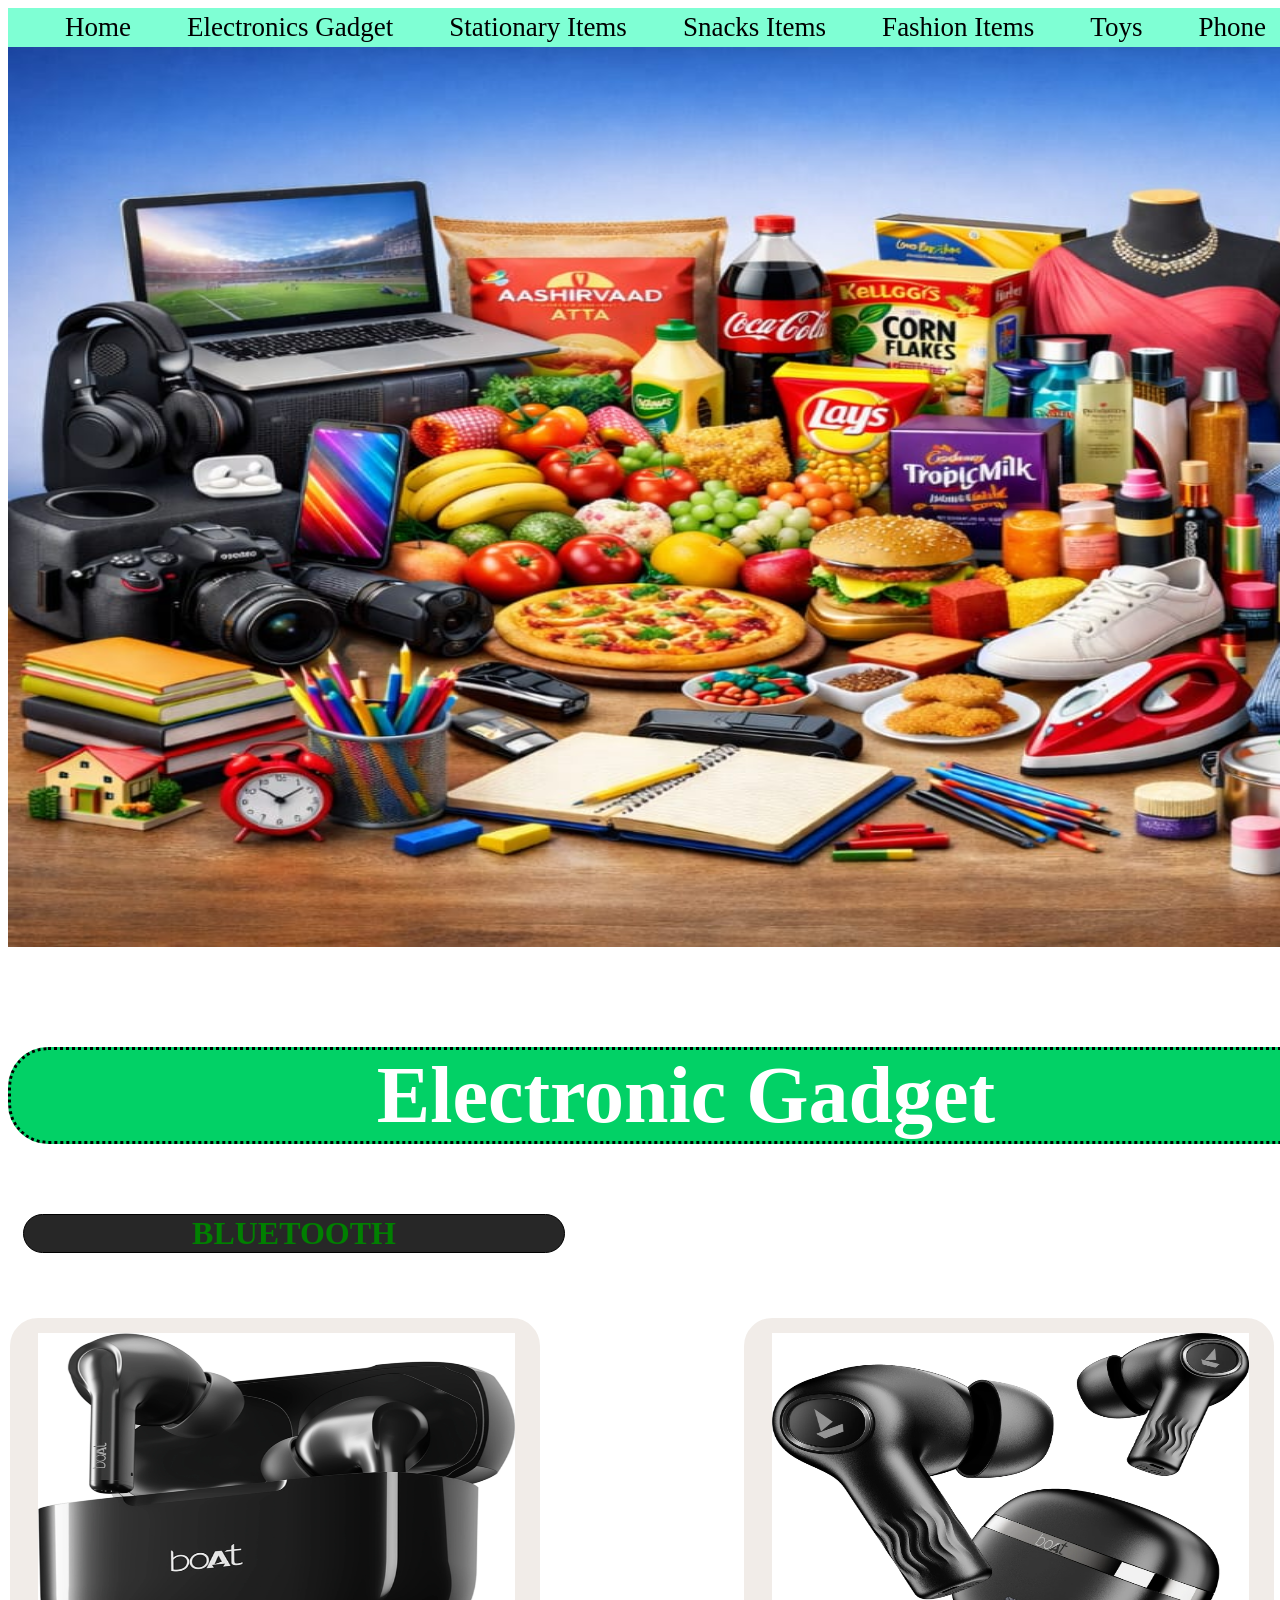
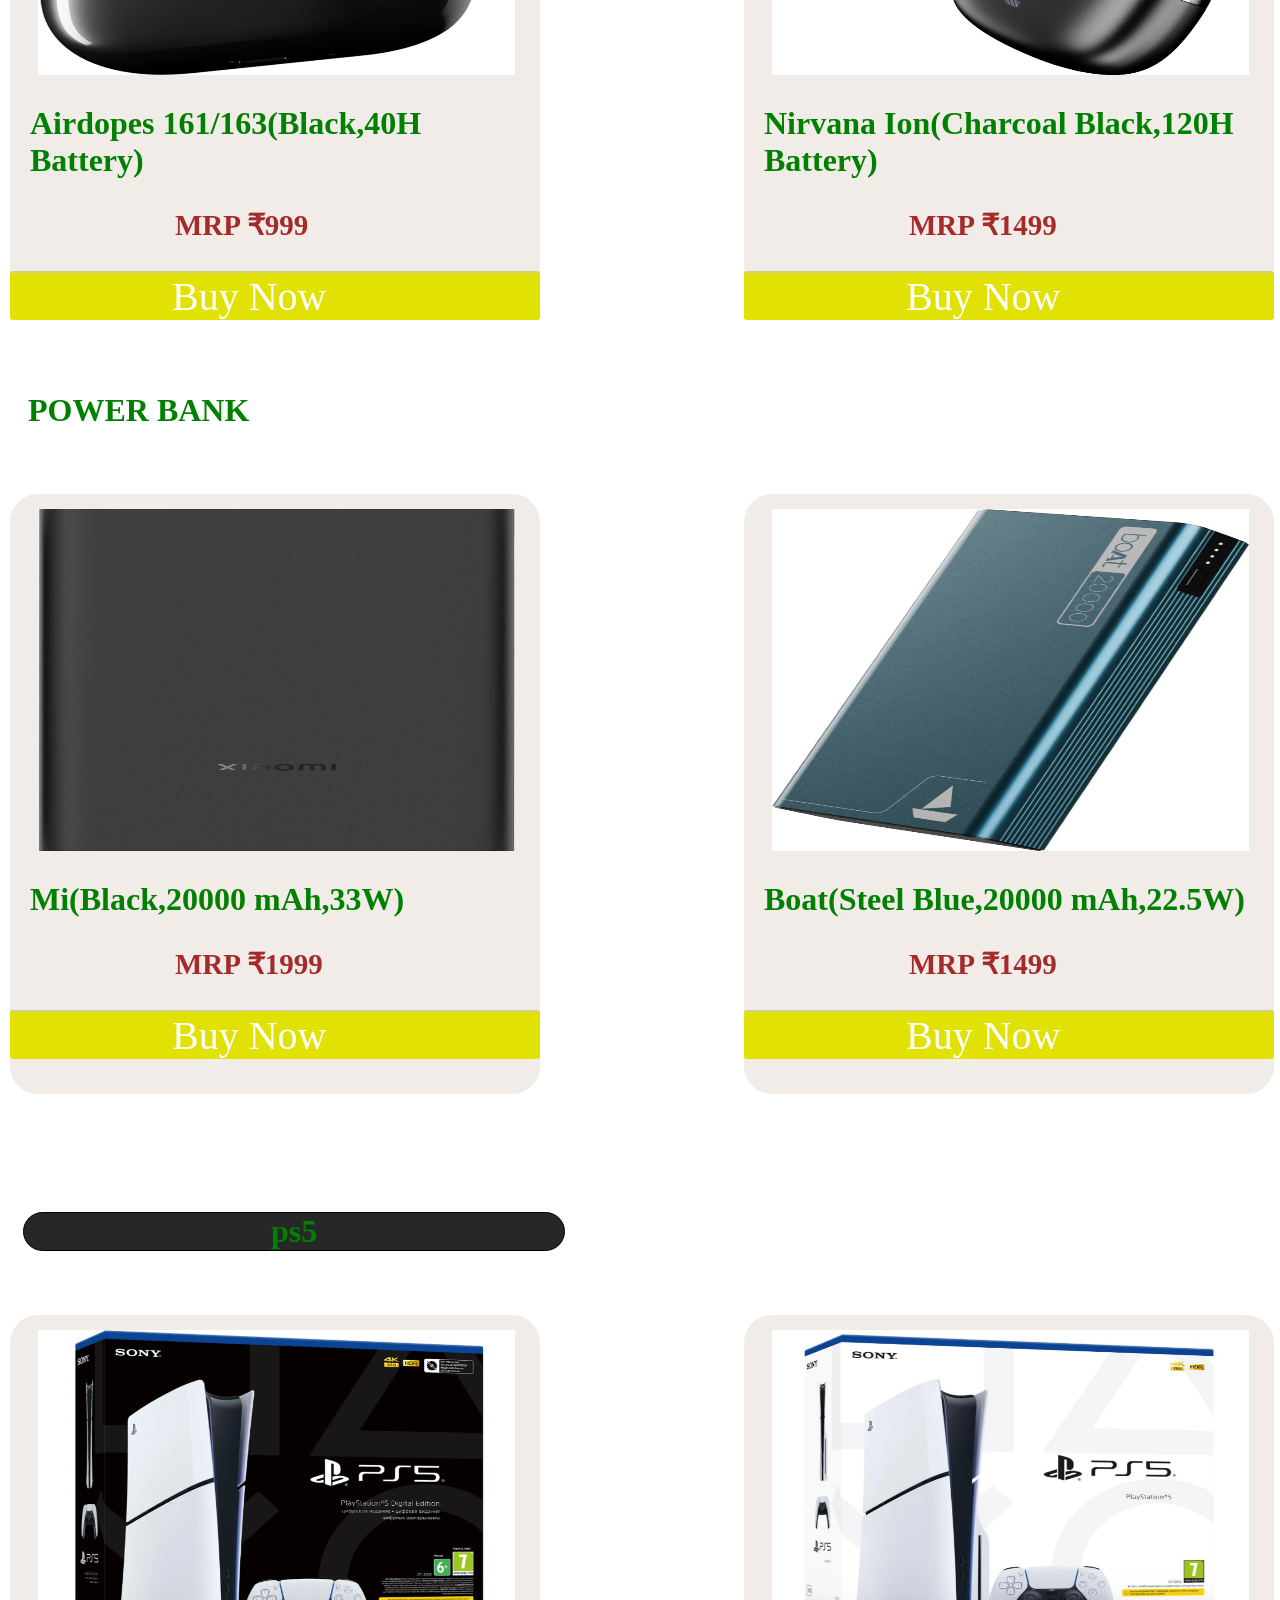
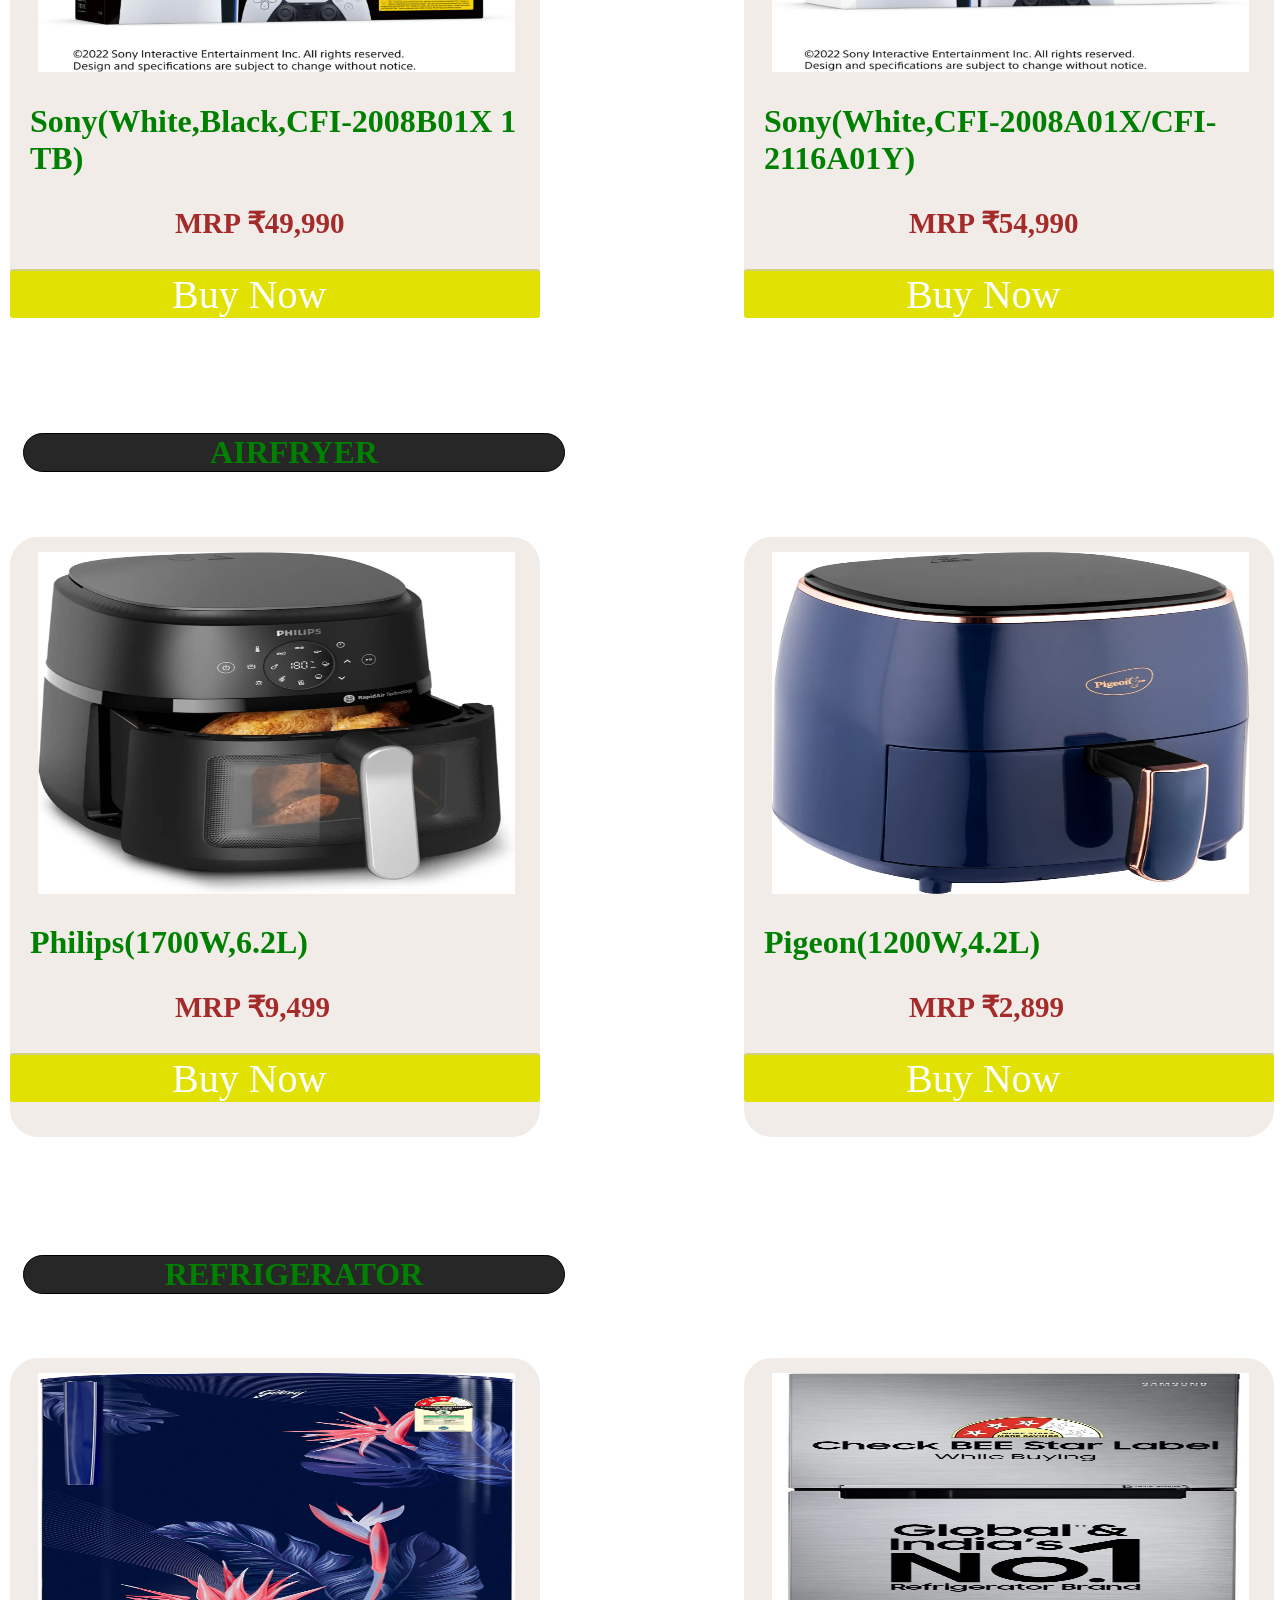
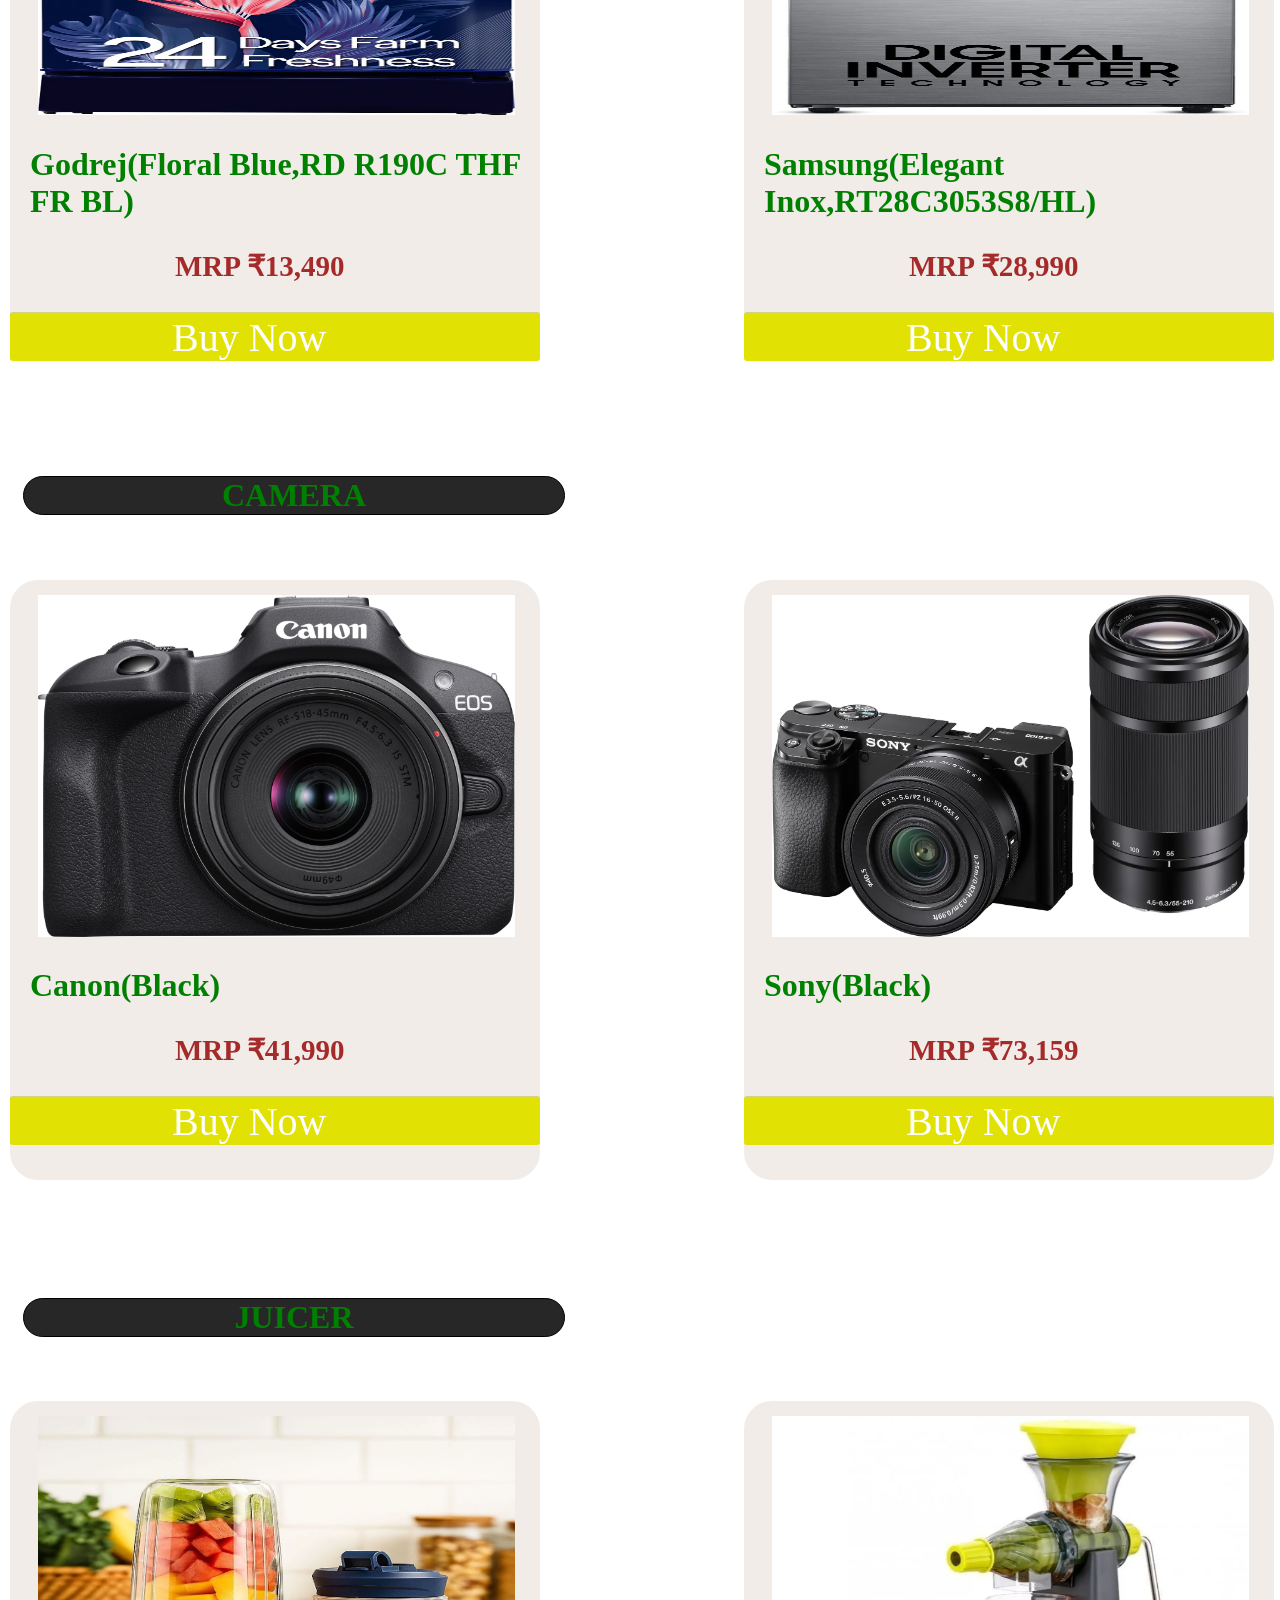
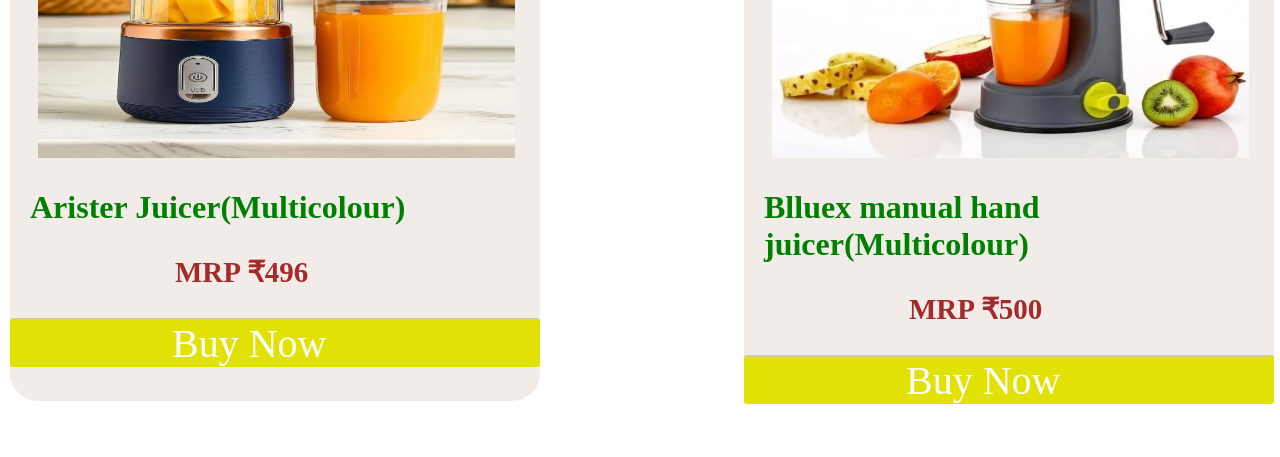
==== electonics.html @ 66562808 "new change" ====
<!DOCTYPE html>
<html lang="en">
<head>
    <meta charset="UTF-8">
    <meta name="viewport" content="width=device-width, initial-scale=1.0">
    <title>Document</title>
    <link rel="stylesheet"href="s.css">
</head>
<body>
    
    <header>       
    




<nav class="rahman">
    <ul>  
<li><a href ="index .html" id="h">Home</a></li>
<li><a href="electonics.html" >Electronics Gadget</a></li>
<li><a href="#Stationary">Stationary Items</a></li>
<li><a href="Snacks.html">Snacks Items</a></li>
<li><a href="#Fashion">Fashion Items</a></li>
<li><a href="#Toys">Toys</a></li>
<li><a href="phone.html">Phone</a></li>
<li><a href="Laptop.html">Laptop</a></li>
</ul>
   <nav class="ka"><img src="GROCERY.jpg"alt="heading">
</nav></nav>
    </header>
    
<div class="section">
    <h1 id="Electronics">Electronic Gadget
<h2 id="Bluetooth">BLUETOOTH</h2>
<br><br>
<div class="FOLDER2">

<div class="CONTANT">
<img src="blutooth1.webp"alt="view">
<h2>Airdopes 161/163(Black,40H Battery)</h2>
<h3>MRP ₹999</h3>
<a href="https://www.flipkart.com/boat-airdopes-161-163-asap-charge-40-h-battery-stream-ad-free-music-via-app-support-bluetooth/p/itmee33cb4f8c0b2?pid=ACCG6DS7WDJHGWSH&lid=LSTACCG6DS7WDJHGWSHSTPKJT&marketplace=FLIPKART&q=airdopes+161%2F163&store=0pm%2Ffcn%2F821&spotlightTagId=default_BestsellerId_0pm%2Ffcn%2F821&srno=s_1_3&otracker=search&otracker1=search&fm=Search&iid=b4a8086b-4464-4652-ab74-b43e31a8dd55.ACCG6DS7WDJHGWSH.SEARCH&ppt=sp&ppn=sp&ssid=qvk77ofwe80000001773483424226&qH=f44d36210a3021df&ov_redirect=true&ov_redirect=true">Buy Now</a>
</div>

<div class="CONTANT">
<img src="BLUTOOTH 2.webp"alt="view">
<h2>Nirvana Ion(Charcoal Black,120H Battery)</h2>
<h3>MRP ₹1499</h3>
<a href="https://www.flipkart.com/boat-nirvana-ion-120-hours-playback-crystal-bionic-sound-hifi-dsp-5-bluetooth/p/itmdae6642f66385?pid=ACCGNFV3VGRBUHTQ&lid=LSTACCGNFV3VGRBUHTQOBQKG7&marketplace=FLIPKART&q=bluetooth+boat+noise&store=0pm%2Ffcn%2F821&srno=s_1_2&otracker=search&otracker1=search&fm=Search&iid=en_gNUQJ1MU302Le4iowhqphmFeAlz81jP-C2YNbYdLguWCIT5_UVjBq5twF-gbLry21AE2-s4DVeMfBrxhxy9AzvUFjCTyOHoHZs-Z5_PS_w0%3D&ppt=sp&ppn=sp&qH=a85261991ad97e08&ov_redirect=true&ov_redirect=true">Buy Now</a>
</div>

<div class="CONTANT">
<img src="B3.webp"alt="view">
<h2>Airdopes 181 Pro(Coral Bloom,100H Battery)</h2>
<h3>MRP ₹1299</h3>
<a href="https://www.flipkart.com/boat-airdopes-181-pro-100h-battery-enx-led-display-stream-ad-free-music-via-app-bluetooth/p/itma33bead0b5129?pid=ACCHYVEQHZZ35PJ7&lid=LSTACCHYVEQHZZ35PJ7DSTGXU&marketplace=FLIPKART&q=bluetooth+boat+noise&store=0pm%2Ffcn%2F821&srno=s_1_18&otracker=search&otracker1=search&fm=Search&iid=en_gNUQJ1MU302Le4iowhqphmFeAlz81jP-C2YNbYdLguUd8qM5WacnneVNZOVGLdcJohkDdeYkJapioYuPrNZQwcsrgPW5YLzJU0_H6_RHKR0%3D&ppt=sp&ppn=sp&qH=a85261991ad97e08&ov_redirect=true&ov_redirect=true">Buy Now</a>
</div>
</div>

<h2 id="Power Bank">POWER BANK</h2>
<br><br>
<div class="FOLDER2">

<div class="CONTANT">
<img src="P1.webp"alt="view">
<h2>Mi(Black,20000 mAh,33W)</h2>
<h3>MRP ₹1999</h3>
<a href="https://www.flipkart.com/mi-20000-mah-33-w-power-bank/p/itme2dae8e64d942?pid=PWBH3VWYZDWTYBYS&lid=LSTPWBH3VWYZDWTYBYSUBRFWM&marketplace=FLIPKART&q=Power+Bank&store=tyy%2F4mr%2Ffu6&srno=s_1_2&otracker=search&otracker1=search&fm=Search&iid=en_PAI6WLqtcoWtBEl1zgsInzEZjsN3Bz-MytkgtTuxttV8NV5psxyYI2EWqKC7XcQXpNOcS-45eKKJAWeFPldKY4QEIsITtCzc4bHaOMTqL08%3D&ppt=sp&ppn=sp&ssid=ki9ypixlsg0000001773482563836&qH=de84d710c8957c5e&ov_redirect=true&ov_redirect=true">Buy Now</a>
</div>

<div class="CONTANT">
<img src="P2.webp"alt="view">
<h2>Boat(Steel Blue,20000 mAh,22.5W)</h2>
<h3>MRP ₹1499</h3>
<a href="https://www.flipkart.com/boat-20000-mah-22-5-w-power-bank/p/itmb6c0559ccdab6?pid=PWBGR4KGUMSZQMFZ&lid=LSTPWBGR4KGUMSZQMFZWHXGZE&marketplace=FLIPKART&q=Power+Bank&store=tyy%2F4mr%2Ffu6&srno=s_1_5&otracker=search&otracker1=search&fm=Search&iid=c4259e45-dce7-4c4a-96eb-0dca1f69f541.PWBGR4KGUMSZQMFZ.SEARCH&ppt=sp&ppn=sp&ssid=ki9ypixlsg0000001773482563836&qH=de84d710c8957c5e&ov_redirect=true&ov_redirect=true">Buy Now</a>
</div>

<div class="CONTANT">
<img src="P3.webp"alt="view">
<h2>AMBRANE(GREEN,20000 MAH,22.5W)</h2>
<h3>MRP ₹1599</h3>
<a href="https://www.flipkart.com/ambrane-20000-mah-22-5-w-power-bank/p/itm1099e5d667635?pid=PWBHAYMGCNB8YTVK&marketplace=FLIPKART&lid=LSTPWBHAYMGCNB8YTVKUHQ8MN&q=power+bank&fm=Search&pageUID=1773484890033">Buy Now</a>
</div>
</div>


<h2 id="ps5">ps5</h2>
<br><br>
<div class="FOLDER2">

<div class="CONTANT">
<img src="c1.webp"alt="view">
<h2>Sony(White,Black,CFI-2008B01X 1 TB)</h2>
<h3>MRP ₹49,990</h3>
<a href="https://www.flipkart.com/sony-playstation5-digital-edition-slim-cfi-2008b01x-1-tb/p/itm801c70f02f720?pid=GMCHDPYPYV5YWUPZ&lid=LSTGMCHDPYPYV5YWUPZPZ01V9&marketplace=FLIPKART&q=ps5+console&store=4rr%2Fx1m&spotlightTagId=default_BestsellerId_4rr%2Fx1m&srno=s_1_3&otracker=AS_QueryStore_OrganicAutoSuggest_1_3_na_na_na&otracker1=AS_QueryStore_OrganicAutoSuggest_1_3_na_na_na&fm=search-autosuggest&iid=0d42bef9-b5ad-4a7b-9025-7238cf4f050c.GMCHDPYPYV5YWUPZ.SEARCH&ppt=sp&ppn=sp&ssid=47qhjwec5c0000001773483708408&qH=63cbe5d6e6345fd8&ov_redirect=true&ov_redirect=true">Buy Now</a>
</div>

<div class="CONTANT">
<img src="c2.webp"alt="view">
<h2>Sony(White,CFI-2008A01X/CFI-2116A01Y)</h2>
<h3>MRP ₹54,990</h3>
<a href="https://www.flipkart.com/sony-playstation5-console-slim-cfi-2008a01x-cfi-2116a01y-1024-gb/p/itm89489e2adcd2c?pid=GMCGZCYPAFYBUNAR&lid=LSTGMCGZCYPAFYBUNARLIR5LG&marketplace=FLIPKART&q=ps5+console&store=4rr%2Fx1m&spotlightTagId=default_FkPickId_4rr%2Fx1m&srno=s_1_1&otracker=AS_QueryStore_OrganicAutoSuggest_1_3_na_na_na&otracker1=AS_QueryStore_OrganicAutoSuggest_1_3_na_na_na&fm=search-autosuggest&iid=0d42bef9-b5ad-4a7b-9025-7238cf4f050c.GMCGZCYPAFYBUNAR.SEARCH&ppt=sp&ppn=sp&ssid=47qhjwec5c0000001773483708408&qH=63cbe5d6e6345fd8&ov_redirect=true&ov_redirect=true">Buy Now</a>
</div>

<div class="CONTANT">
<img src="c3.webp"alt="view">
<h2>Sony(White,825 GB)</h2>
<h3>MRP ₹54,990</h3>
<a href="https://www.flipkart.com/sony-playstation-5-console-825-gb/p/itm62f0f8b3c0bfb?pid=GMCGHMTYZ8BUBMFB&lid=LSTGMCGHMTYZ8BUBMFBE2W9DE&marketplace=FLIPKART&q=ps5+console&store=4rr%2Fx1m&srno=s_1_4&otracker=AS_QueryStore_OrganicAutoSuggest_1_3_na_na_na&otracker1=AS_QueryStore_OrganicAutoSuggest_1_3_na_na_na&fm=organic&iid=0d42bef9-b5ad-4a7b-9025-7238cf4f050c.GMCGHMTYZ8BUBMFB.SEARCH&ppt=pp&ppn=pp&ssid=47qhjwec5c0000001773483708408&qH=63cbe5d6e6345fd8&ov_redirect=true&ov_redirect=true">Buy Now</a>
</div>
</div>


<h2 id="Airfryer">AIRFRYER</h2>
<br><br>
<div class="FOLDER2">

<div class="CONTANT">
<img src="a1.webp"alt="view">
<h2>Philips(1700W,6.2L)</h2>
<h3>MRP ₹9,499</h3>
<a href="https://www.flipkart.com/philips-na231-00-touch-panel-cooking-window-uses-up-90-less-fat-1700w-rapid-air-technology-fryer/p/itm219580008b7d6?pid=AFRHY864NDANB2M2&lid=LSTAFRHY864NDANB2M2WDQOWZ&marketplace=FLIPKART&q=Airfryer&store=j9e%2Fm38%2Fj1e&srno=s_1_2&otracker=search&otracker1=search&fm=Search&iid=en_59-7wnpmqkdvZLz-YZNiW7A8Z91scBXaz8B0TvsPuIvJ-99jZrbQOdPL25iIxozCdZ1tg3ScYBdzsyjN4mYOGoQEIsITtCzc4bHaOMTqL08%3D&ppt=sp&ppn=sp&ssid=npljbiw0u80000001773485480699&qH=6ccfc72c9d590f01&ov_redirect=true&ov_redirect=true">Buy Now</a>
</div>

<div class="CONTANT">
<img src="a2.webp"alt="view">
<h2>Pigeon(1200W,4.2L)</h2>
<h3>MRP ₹2,899</h3>
<a href="https://www.flipkart.com/pigeon-healthifry-360-high-speed-air-circulation-technology-1200-w-non-stick-basket-blue-fryer/p/itm7295e20480928?pid=AFRHF6RSP5SRBRXT&lid=LSTAFRHF6RSP5SRBRXTHMMQN0&marketplace=FLIPKART&q=Airfryer&store=j9e%2Fm38%2Fj1e&spotlightTagId=default_FkPickId_j9e%2Fm38%2Fj1e&srno=s_1_7&otracker=search&otracker1=search&fm=Search&iid=8703c5c9-361b-4cf9-be63-51a220fa2ccb.AFRHF6RSP5SRBRXT.SEARCH&ppt=sp&ppn=sp&qH=6ccfc72c9d590f01&ov_redirect=true&ov_redirect=true">Buy Now</a>
</div>

<div class="CONTANT">
<img src="a3.webp"alt="view">
<h2>Cello(1400W,4.5L)</h2>
<h3>MRP ₹3,099</h3>
<a href="https://www.flipkart.com/cello-smart-pro-digital-display-touch-control-panel-uses-up-90-less-fat-1400-w-air-fryer/p/itmdb7bebcb4acd9?pid=AFRHED4FKBDE4NTY&lid=LSTAFRHED4FKBDE4NTYZBVOLV&marketplace=FLIPKART&q=Airfryer&store=j9e%2Fm38%2Fj1e&srno=s_1_9&otracker=search&otracker1=search&fm=Search&iid=8703c5c9-361b-4cf9-be63-51a220fa2ccb.AFRHED4FKBDE4NTY.SEARCH&ppt=sp&ppn=sp&qH=6ccfc72c9d590f01&ov_redirect=true&ov_redirect=true">Buy Now</a>
</div>
</div>





<h2 id="Refrigerator">REFRIGERATOR</h2>
<br><br>
<div class="FOLDER2">

<div class="CONTANT">
<img src="f1.webp"alt="view">
<h2>Godrej(Floral Blue,RD R190C THF FR BL)</h2>
<h3>MRP ₹13,490</h3>
<a href="https://www.flipkart.com/godrej-183-l-direct-cool-single-door-3-star-refrigerator-jumbo-vegetable-tray-toughened-glass-shelves/p/itm90f2ef108b3d3?pid=RFRGZNRAW8MFVHDQ&lid=LSTRFRGZNRAW8MFVHDQMPJG6Q&marketplace=FLIPKART&q=refrigerator&store=j9e%2Fabm%2Fhzg&srno=s_1_1&otracker=AS_QueryStore_OrganicAutoSuggest_1_5_na_na_na&otracker1=AS_QueryStore_OrganicAutoSuggest_1_5_na_na_na&fm=organic&iid=en_njWgpWX4d1Xyuszi0xnAA4hjDhF6AZ88fJj8z07ZqLyHaa1OIfrnWhDIPjTjuSQmXChV-r_j2-1VCIRDcwgO-E0Lqp3nUBlQeeazI_xhu1k%3D&ppt=pp&ppn=pp&ssid=4wgxn2378w0000001773488815013&qH=945c050322f005b6&ov_redirect=true">Buy Now</a>
</div>





<div class="CONTANT">
<img src="f2.webp"alt="view">
<h2>Samsung(Elegant Inox,RT28C3053S8/HL)</h2>
<h3>MRP ₹28,990</h3>
<a href="https://www.flipkart.com/samsung-236-l-frost-free-double-door-3-star-refrigerator-digital-inverter/p/itmebd442b9443a6?pid=RFRGPHMKJCBXQTK7&lid=LSTRFRGPHMKJCBXQTK7SYJOUB&marketplace=FLIPKART&q=refrigerator&store=j9e%2Fabm%2Fhzg&srno=s_1_2&otracker=AS_QueryStore_OrganicAutoSuggest_1_5_na_na_na&otracker1=AS_QueryStore_OrganicAutoSuggest_1_5_na_na_na&fm=organic&iid=en_njWgpWX4d1Xyuszi0xnAA4hjDhF6AZ88fJj8z07ZqLy1003sHTCJWyZ0yvQPNKBKShSanuARvm5zVrHEe47jgoQEIsITtCzc4bHaOMTqL08%3D&ppt=pp&ppn=pp&ssid=4wgxn2378w0000001773488815013&qH=945c050322f005b6&ov_redirect=true">Buy Now</a>
</div>

<div class="CONTANT">
<img src="f3.webp"alt="view">
<h2>Haier(Marine Voila,HRD-2062CMV-N)</h2>
<h3>MRP ₹11,990</h3>
<a href="https://www.flipkart.com/haier-185-l-direct-cool-single-door-2-star-refrigerator/p/itma956cb6f51440?pid=RFRHJQNW6VBZUPHK&lid=LSTRFRHJQNW6VBZUPHKJFQLXQ&marketplace=FLIPKART&q=refrigerator&store=j9e%2Fabm%2Fhzg&srno=s_1_7&otracker=AS_QueryStore_OrganicAutoSuggest_1_5_na_na_na&otracker1=AS_QueryStore_OrganicAutoSuggest_1_5_na_na_na&fm=organic&iid=fde12942-6302-4337-96c8-932f843d61fe.RFRHJQNW6VBZUPHK.SEARCH&ppt=pp&ppn=pp&ssid=4wgxn2378w0000001773488815013&qH=945c050322f005b6&ov_redirect=true">Buy Now</a>
</div>
</div>

<h2 id="Camera">CAMERA</h2>
<br><br>
<div class="FOLDER2">

<div class="CONTANT">
<img src="s1.webp"alt="view">

<h2>Canon(Black)</h2>
<h3>MRP ₹41,990</h3>
<a href="https://www.flipkart.com/canon-r100-mirrorless-camera-rf-s-18-45mm-f-4-5-6-3-stm/p/itm3bc65ea11d81b?pid=DLLGQAQYNT39ZJTG&lid=LSTDLLGQAQYNT39ZJTGWF2CZS&marketplace=FLIPKART&q=Camera&store=jek&srno=s_1_1&otracker=search&otracker1=search&fm=Search&iid=en_2S4TipCVVv2A88ZF7cvxMhmPdn39WfHd6JGzmYQXcdtzGn8ABdz4Wvo4sHOJu1YIkCKi0d7uVQco5aUDpYZQ2vUFjCTyOHoHZs-Z5_PS_w0%3D&ppt=sp&ppn=sp&ssid=6lwrgttkmo0000001773495761111&qH=967d35e40f3f95b1&ov_redirect=true&ov_redirect=true">Buy Now</a>
</div>

<div class="CONTANT">
<img src="s2.webp"alt="view">
<h2>Sony(Black)</h2>
<h3>MRP ₹73,159</h3>
<a href="https://www.flipkart.com/sony-ilce-6100x-mirrorless-camera-body-selp16502-sel55210/p/itm9d07ee972eeb8?pid=DLLH8PFFVWGQ4GYE&lid=LSTDLLH8PFFVWGQ4GYEQB683E&marketplace=FLIPKART&q=camera+sony&store=jek%2Fp31&srno=s_1_2&otracker=AS_QueryStore_OrganicAutoSuggest_1_12_na_na_na&otracker1=AS_QueryStore_OrganicAutoSuggest_1_12_na_na_na&fm=Search&iid=361ad710-3151-42a3-8057-e9176a25966d.DLLH8PFFVWGQ4GYE.SEARCH&ppt=sp&ppn=sp&ssid=il1043zlcw0000001773495950246&qH=769d3df079207a0d&ov_redirect=true">Buy Now</a>
</div>

<div class="CONTANT">
<img src="s3.webp"alt="view">
<h2>Nikon(Black)</h2>
<h3>MRP ₹50,990</h3>
<a href="https://www.flipkart.com/nikon-z30-mirrorless-camera-body-only/p/itmd3d0d9749e63d?pid=DLLGGYSQZ7ZGD5PA&lid=LSTDLLGGYSQZ7ZGD5PAV6ZHZR&marketplace=FLIPKART&q=camera+dslr&store=jek%2Fp31%2Ftrv&srno=s_1_18&otracker=AS_QueryStore_OrganicAutoSuggest_1_6_na_na_ps&otracker1=AS_QueryStore_OrganicAutoSuggest_1_6_na_na_ps&fm=search-autosuggest&iid=cb237f65-48a4-4247-b588-382b6ecdfb80.DLLGGYSQZ7ZGD5PA.SEARCH&ppt=sp&ppn=sp&ssid=h9l156b0e80000001773496093953&qH=94bbd47d2750ef2c&ov_redirect=true">Buy Now</a>
</div>
</div>

<h2 id="Juicer">JUICER</h2>
<br><br>
<div class="FOLDER2">

<div class="CONTANT">
<img src="j1.webp"alt="view">
<h2>Arister Juicer(Multicolour)</h2>
<h3>MRP ₹496</h3>
<a href="https://www.flipkart.com/arister-steel-plastic-small-portable-juicer-multi-function-hand/p/itmf0e90e40ef0ca?pid=HJRHHBWPHZDH8CVE&lid=LSTHJRHHBWPHZDH8CVEOUHBJF&marketplace=FLIPKART&q=juicer+mixer&store=upp%2Fxim&spotlightTagId=default_BestsellerId_upp%2Fxim&srno=s_1_4&otracker=AS_QueryStore_OrganicAutoSuggest_1_6_na_na_ps&otracker1=AS_QueryStore_OrganicAutoSuggest_1_6_na_na_ps&fm=search-autosuggest&iid=4093c138-bf39-4a3e-80ea-e56b4e0c3eb0.HJRHHBWPHZDH8CVE.SEARCH&ppt=sp&ppn=sp&ssid=86i4bq5xgw0000001773496383671&qH=37dbafa78656fca6&ov_redirect=true&ov_redirect=true">Buy Now</a>
</div>

<div class="CONTANT">
<img src="j2.webp"alt="view">
<h2>Blluex manual hand juicer(Multicolour)</h2>
<h3>MRP ₹500</h3>
<a href="https://www.flipkart.com/blluex-plastic-enterprises-manual-hand-juicer-mixer-blender-juice-maker/p/itmaa49e8f116492?pid=HJRGSD68XHWKQGEF&lid=LSTHJRGSD68XHWKQGEFZVJSEA&marketplace=FLIPKART&q=juicer+mixer&store=upp%2Fxim&srno=s_1_2&otracker=AS_QueryStore_OrganicAutoSuggest_1_6_na_na_ps&otracker1=AS_QueryStore_OrganicAutoSuggest_1_6_na_na_ps&fm=Search&iid=en_49f6qzBnixLYSAZ8IY4wHDPO2UX7jAlZUejABeEhQtB4gcD_NtoiR489Ln1hYpigfmEubLyKc4dvO3fJa7q2kw%3D%3D&ppt=sp&ppn=sp&ssid=86i4bq5xgw0000001773496383671&qH=37dbafa78656fca6&ov_redirect=true&ov_redirect=true">Buy Now</a>
</div>

<div class="CONTANT">
<img src="j3.webp"alt="view">
<h2>Roar Juicer(Multicolour)</h2>
<h3>MRP ₹379</h3>
<a href="https://www.flipkart.com/roar-plastic-electric-fruit-juicer-usb-rechargeable-mini-juicer-grinder-shake-juicea139-hand/p/itmbba9732d5da76?pid=HJRHF9ZRAT7AZFTC&lid=LSTHJRHF9ZRAT7AZFTCPU4TQ7&marketplace=FLIPKART&q=juicer+mixer&store=upp%2Fxim&spotlightTagId=default_BestsellerId_upp%2Fxim&srno=s_1_5&otracker=AS_QueryStore_OrganicAutoSuggest_1_6_na_na_ps&otracker1=AS_QueryStore_OrganicAutoSuggest_1_6_na_na_ps&fm=search-autosuggest&iid=4093c138-bf39-4a3e-80ea-e56b4e0c3eb0.HJRHF9ZRAT7AZFTC.SEARCH&ppt=sp&ppn=sp&qH=37dbafa78656fca6&ov_redirect=true&ov_redirect=true">Buy Now</a>
</div>
</div>





</div>
</h1>
</div>
</body>
</html>
---- s.css ----
.ka img{
    width: 2000px;
    height: 900px;
    display: flex;
}
.rahman ul{
    overflow: auto;
    border: 0px solid black;
    padding: 4px 4px;
margin-top: 0%;
margin-bottom: 0%;
width: 1995px;
background-color: aquamarine;
background-color: aquamarine;
animation-name: Hero;
animation-duration:2s;
animation-delay: 1s;
animation-iteration-count: infinite;
animation-direction: alternate;
}
.rahman li{
float:left;
list-style: none;
color: white;
margin-left: 50px; 
}
.rahman li a{
    padding: 3px 3px;
    text-decoration: none;
    color: black;
    font-size: 27px;
background-color: aquamarine;               
animation-name: kashif;
animation-duration:2s;
animation-delay: 2s;
animation-iteration-count: infinite;
animation-direction: alternate;
}
.rahman li a:hover{
    color: red;
    font-size: 28px;   
}
.rahman ul:hover{
    background-color: aqua;
}
@keyframes kashif{
    from{
       color:rgb(2, 195, 86); 
    }
to{
    color: red;
}}
@keyframes Hero{
from{
    border-radius: 10px;}
    to{
    border-radius: 15px;
}
}
#Phone{
    border: 3px dotted black;
    display: flex;
    justify-content: center;
align-items: center;
width: 1350px;
margin-left: auto;
margin-right: auto;
margin-top: 100px;
font-size: 80px;
color:white;
background-color: rgb(2, 209, 102);
transition-duration: 1s;
border-radius: 40px;
}
#Phone:hover{
    color: yellow;
}
#iphone{
animation-name: iphone;
animation-duration :2s;
animation-iteration-count: infinite;
animation-direction: alternate;
border: 1px solid black;
width: 100px;
display: flex;
justify-content: center;
align-items: center;
background-color:rgba(0, 0, 0, 0.849);
margin-top: 70px;
margin-left: 15px;
border-radius: 30px;
font-size: 32px;
padding-right: 40px;
}
@keyframes iphone{
from{
    color: red;
}
to{
    color:white;
}
}

.container{
    display:grid;
width: 1400px;
height: 1950px;
grid-template-columns: repeat(3, 1fr); 
    gap: 200px;
}

.item{
    width: 530px;
    height: 845px;
    border: 2px solid white;
    background-color: rgb(241, 236, 232);
    border-radius: 30px;
}
.item img{
    width:90%;
    height: 74%;
    padding-left: 28px;
    padding-top: 15px;
}
h2{
    font-size:32px;
    padding-left: 20px;
    color: green;
}
h3{
    
    font-size:29px;
    padding-left: 165px;
    color: brown;   
}
.item a{
    font-size: 40px;
    text-decoration: none;
    display: flex;
    border-top: 2px solid rgb(210, 210, 128);
    padding-left: 162px;
    background-color: rgb(225, 225, 4);
    color: white;
    border-radius: 3px;
}
#Vivo{
animation-name: Vivo;
animation-duration :2s;
animation-iteration-count: infinite;
animation-direction: alternate;
border: 1px solid black;
width: 100px;
display: flex;
justify-content: center;
align-items: center;
background-color:rgba(0, 0, 0, 0.849);
margin-top: 70px;
margin-left: 15px;
border-radius: 30px;
font-size: 32px;
padding-right: 45px;
}
@keyframes Vivo{
from{
    color: red;
}
to{
    color:white;
}
}




#Laptop{
    border: 3px dotted black;
    display: flex;
    justify-content: center;
align-items: center;
width: 1350px;
margin-left: auto;
margin-right: auto;
margin-top: 100px;
font-size: 80px;
color:white;
background-color: rgb(2, 209, 102);
transition-duration: 1s;
border-radius: 40px;
}
#Laptop:hover{
    color: yellow;
}
#MackBook{
animation-name: MackBook;
animation-duration :2s;
animation-iteration-count: infinite;
animation-direction: alternate;
border: 1px solid black;
width: 140px;
display: flex;
justify-content: center;
align-items: center;
background-color:rgba(0, 0, 0, 0.849);
margin-top: 70px;
margin-left: 15px;
border-radius: 30px;
font-size: 32px;
padding-right: 20px;
}
@keyframes MackBook{
from{
    color: red;
}
to{
    color:white;
}
}



#he{
animation-name: he;
animation-duration :2s;
animation-iteration-count: infinite;
animation-direction: alternate;
border: 1px solid black;
width: 140px;
display: flex;
justify-content: center;
align-items: center;
background-color:rgba(0, 0, 0, 0.849);
margin-top: 70px;
margin-left: 15px;
border-radius: 30px;
font-size: 32px;
padding-right: 20px;
}
@keyframes he{
from{
    color: red;
}
to{
    color:white;
}
}



.FOLDER{
    display:grid;
width: 1400px;
height: 1300px;
grid-template-columns: repeat(3, 1fr); 
    gap: 200px;
}
.FOLDER1{
    display:grid;
width: 1400px;
height: 1300px;
grid-template-columns: repeat(3, 1fr); 
    gap: 200px;
}


.FOLDER2{
    display:grid;
width: 1400px;
height: 650px;
grid-template-columns: repeat(3, 1fr); 
    gap: 200px;
}


.CONTANT{
    width: 530px;
    height: 600px;
    border: 2px solid white;
    background-color: rgb(241, 236, 232);
    border-radius: 30px;
}
.CONTANT img{
    width:90%;
    height: 57%;
    padding-left: 28px;
    padding-top: 15px;
}


.CONTANT a{
    font-size: 40px;
    text-decoration: none;
    display: flex;
    border-top: 2px solid rgb(210, 210, 128);
    padding-left: 162px;
    background-color: rgb(225, 225, 4);
    color: white;
    border-radius: 3px;
}




#ASUS{
animation-name: ASUS;
animation-duration :2s;
animation-iteration-count: infinite;
animation-direction: alternate;
border: 1px solid black;
width: 140px;
display: flex;
justify-content: center;
align-items: center;
background-color:rgba(0, 0, 0, 0.849);
margin-top: 170px;
margin-left: 15px;
border-radius: 30px;
font-size: 32px;
padding-right: 20px;
}
@keyframes ASUS{
from{
    color: red;
}
to{
    color:white;
}
}

#HP{
animation-name: HP;
animation-duration :2s;
animation-iteration-count: infinite;
animation-direction: alternate;
border: 1px solid black;
width: 140px;
display: flex;
justify-content: center;
align-items: center;
background-color:rgba(0, 0, 0, 0.849);
margin-top: 170px;
margin-left: 15px;
border-radius: 30px;
font-size: 32px;
padding-right: 20px;
}
@keyframes HP{
from{
    color: red;
}
to{
    color:white;
}
}



#STATIONARY{
    border: 3px dotted black;
    display: flex;
    justify-content: center;
align-items: center;
width: 1350px;
margin-left: auto;
margin-right: auto;
margin-top: 100px;
font-size: 80px;
color:white;
background-color: rgb(2, 209, 102);
transition-duration: 1s;
border-radius: 40px;
}
#Laptop:hover{
    color: yellow;}

#STATIONARY:hover{
    color: yellow;
}
#CLASSMATEPEN{
animation-name: CLASSMATEPEN;
animation-duration :2s;
animation-iteration-count: infinite;
animation-direction: alternate;
border: 1px solid black;
width: 290px;
display: flex;
justify-content: center;
align-items: center;
background-color:rgba(0, 0, 0, 0.849);
margin-top: 70px;
margin-left: 15px;
border-radius: 30px;
font-size: 32px;
padding-right: 20px;
}
@keyframes CLASSMATEPEN{
from{
    color: red;
}
to{
    color:white;
}
}


.NEW1{
    display:grid;
width: 1400px;
height: 700px;
grid-template-columns: repeat(3, 1fr); 
    gap: 200px;}
.NEW{
    display:grid;
width: 1400px;
height: 2200px;
grid-template-columns: repeat(3, 1fr); 
    gap: 200px;
}

.NEW6{
    display:grid;
width: 1400px;
height: 2600px;
grid-template-columns: repeat(3, 1fr); 
    gap: 200px;
}

.HERO{
    width: 530px;
    height: 600px;
    border: 2px solid white;
    background-color: rgb(241, 236, 232);
    border-radius: 30px;
}
.HERO img{
 width:90%;
    height: 57%;
    padding-left: 28px;
    padding-top: 15px;
}
.HERO a{
    font-size: 40px;
    text-decoration: none;
    display: flex;
    border-top: 2px solid rgb(210, 210, 128);
    padding-left: 162px;
    background-color: rgb(225, 225, 4);
    color: white;
    border-radius: 3px;
}

#Oneplus{
animation-name:Oneplus;
animation-duration :2s;
animation-iteration-count: infinite;
animation-direction: alternate;
border: 1px solid black;
display: flex;
justify-content: center;
align-items: center;
background-color:rgba(0, 0, 0, 0.849);
}
@keyframes Oneplus{
from{
    color: red;
}
to{
    color:white;}}
#CLASSMATE{
animation-name: CLASSMATE;
animation-duration :2s;
animation-iteration-count: infinite;
animation-direction: alternate;
border: 1px solid black;
width: 400px;
display: flex;
justify-content: center;
align-items: center;
background-color:rgba(0, 0, 0, 0.849);
margin-top: 70px;
margin-left: 15px;
border-radius: 30px;
font-size: 32px;
padding-right: 20px;
}
@keyframes CLASSMATE{
from{
    color: red;
}
to{
    color:white;
}
}
#CLASSMATE{
animation-name: CLASSMATE;
animation-duration :2s;
animation-iteration-count: infinite;
animation-direction: alternate;
border: 1px solid black;
width: 400px;
display: flex;
justify-content: center;
align-items: center;
background-color:rgba(0, 0, 0, 0.849);
margin-top: 70px;
margin-left: 15px;
border-radius: 30px;
font-size: 32px;
padding-right: 20px;
}
@keyframes CLASSMATE{
from{
    color: red;
}
to{
    color:white;
}
}



.NEW2{
    display:grid;
width: 1400px;
height: 600px;
grid-template-columns: repeat(3, 1fr); 
    gap: 200px;
}



#Snacks{
    border: 3px dotted black;
    display: flex;
    justify-content: center;
align-items: center;
width: 1350px;
margin-left: auto;
margin-right: auto;
margin-top: 100px;
font-size: 80px;
color:white;
background-color: rgb(2, 209, 102);
transition-duration: 1s;
border-radius: 40px;
}
#Snacks:hover{
    color: yellow;
}


#TOYS{
    border: 3px dotted black;
    display: flex;
    justify-content: center;
align-items: center;
width: 1350px;
margin-left: auto;
margin-right: auto;
margin-top: 100px;
font-size: 80px;
color:white;
background-color: rgb(2, 209, 102);
transition-duration: 1s;
border-radius: 40px;
}
#TOYS:hover{
    color: yellow;
}



#Biscuit{
animation-name: Biscuit;
animation-duration :2s;
animation-iteration-count: infinite;
animation-direction: alternate;
border: 1px solid black;
width: 130px;
display: flex;
justify-content: center;
align-items: center;
background-color:rgba(0, 0, 0, 0.849);
margin-top: 70px;
margin-left: 15px;
border-radius: 30px;
font-size: 32px;
padding-right: 20px;
}
@keyframes Biscuit{
from{
    color: red;
}
to{
    color:white;
}
}




.NEW3{
    display:grid;
width: 1400px;
height: 600px;
grid-template-columns: repeat(3, 1fr); 
    gap: 200px;
}



.NEW4{
    display:grid;
width: 1400px;
height: 4600px;
grid-template-columns: repeat(3, 1fr); 
    gap: 200px;
}


#GEOMETRYBOX{
animation-name: GEOMETRYBOX;
animation-duration :2s;
animation-iteration-count: infinite;
animation-direction: alternate;
border: 1px solid black;
width: 500px;
display: flex;
justify-content: center;
align-items: center;
background-color:rgba(0, 0, 0, 0.849);
margin-top: 70px;
margin-left: 15px;
border-radius: 30px;
font-size: 32px;
padding-right: 20px;
}
@keyframes GEOMETRYBOX{
from{
    color: red;
}
to{
    color:white;
}
}






#Electronics{
    border: 3px dotted black;
    display: flex;
    justify-content: center;
align-items: center;
width: 1350px;
margin-left: auto;
margin-right: auto;
margin-top: 100px;
font-size: 80px;
color:white;
background-color: rgb(2, 209, 102);
transition-duration: 1s;
border-radius: 40px;
}
#Electronics:hover{
    color: yellow;
}





#Bluetooth{
animation-name: Bluetooth;
animation-duration :2s;
animation-iteration-count: infinite;
animation-direction: alternate;
border: 1px solid black;
width: 500px;
display: flex;
justify-content: center;
align-items: center;
background-color:rgba(0, 0, 0, 0.849);
margin-top: 70px;
margin-left: 15px;
border-radius: 30px;
font-size: 32px;
padding-right: 20px;
}
@keyframes Bluetooth{
from{
    color: red;
}
to{
    color:white;
}
}





#ps5{
animation-name: ps5;
animation-duration :2s;
animation-iteration-count: infinite;
animation-direction: alternate;
border: 1px solid black;
width: 500px;
display: flex;
justify-content: center;
align-items: center;
background-color:rgba(0, 0, 0, 0.849);
margin-top: 70px;
margin-left: 15px;
border-radius: 30px;
font-size: 32px;
padding-right: 20px;
}
@keyframes ps5{
from{
    color: red;
}
to{
    color:white;
}
}


#Airfryer{
animation-name: Airfryer;
animation-duration :2s;
animation-iteration-count: infinite;
animation-direction: alternate;
border: 1px solid black;
width: 500px;
display: flex;
justify-content: center;
align-items: center;
background-color:rgba(0, 0, 0, 0.849);
margin-top: 70px;
margin-left: 15px;
border-radius: 30px;
font-size: 32px;
padding-right: 20px;
}
@keyframes Airfryer{
from{
    color: red;
}
to{
    color:white;
}
}






#Refrigerator{
animation-name: Refrigerator;
animation-duration :2s;
animation-iteration-count: infinite;
animation-direction: alternate;
border: 1px solid black;
width: 500px;
display: flex;
justify-content: center;
align-items: center;
background-color:rgba(0, 0, 0, 0.849);
margin-top: 70px;
margin-left: 15px;
border-radius: 30px;
font-size: 32px;
padding-right: 20px;
}
@keyframes Refrigerator{
from{
    color: red;
}
to{
    color:white;
}
}





#Camera{
animation-name: Camera;
animation-duration :2s;
animation-iteration-count: infinite;
animation-direction: alternate;
border: 1px solid black;
width: 500px;
display: flex;
justify-content: center;
align-items: center;
background-color:rgba(0, 0, 0, 0.849);
margin-top: 70px;
margin-left: 15px;
border-radius: 30px;
font-size: 32px;
padding-right: 20px;
}
@keyframes Camera{
from{
    color: red;
}
to{
    color:white;
}
}





#Juicer{
animation-name:Juicer;
animation-duration :2s;
animation-iteration-count: infinite;
animation-direction: alternate;
border: 1px solid black;
width: 500px;
display: flex;
justify-content: center;
align-items: center;
background-color:rgba(0, 0, 0, 0.849);
margin-top: 70px;
margin-left: 15px;
border-radius: 30px;
font-size: 32px;
padding-right: 20px;
}
@keyframes Juicer{
from{
    color: red;
}
to{
    color:white;
}
}































































































































































































































































#Biscuit{
animation-name: Biscuit;
animation-duration :2s;
animation-iteration-count: infinite;
animation-direction: alternate;
border: 1px solid black;
width: 130px;
display: flex;
justify-content: center;
align-items: center;
background-color:rgba(0, 0, 0, 0.849);
margin-top: 70px;
margin-left: 15px;
border-radius: 30px;
font-size: 32px;
padding-right: 20px;
}
@keyframes Biscuit{
from{
    color: red;
}
to{
    color:white;
}
}




.NEW3{
    display:grid;
width: 1400px;
height: 600px;
grid-template-columns: repeat(3, 1fr); 
    gap: 200px;
}



.NEW4{
    display:grid;
width: 1400px;
height: 1900px;
grid-template-columns: repeat(3, 1fr); 
    gap: 200px;
}
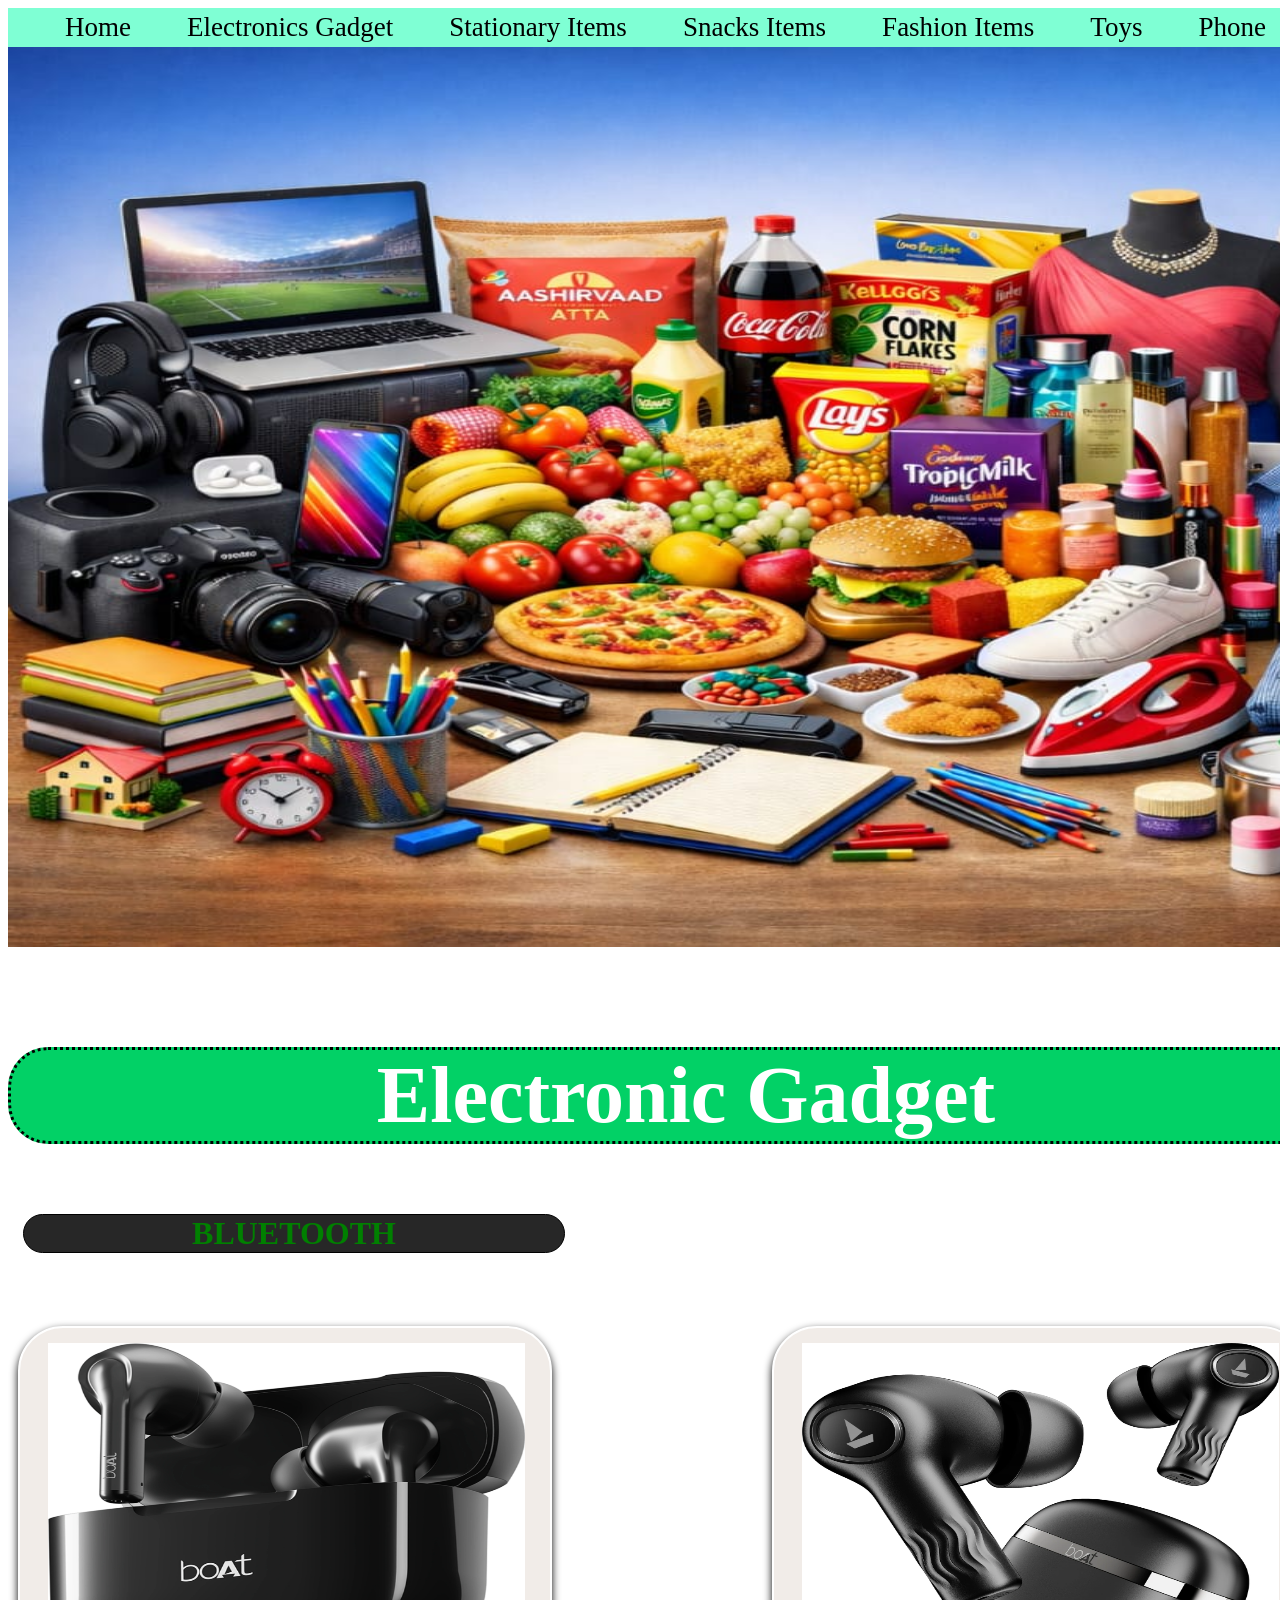
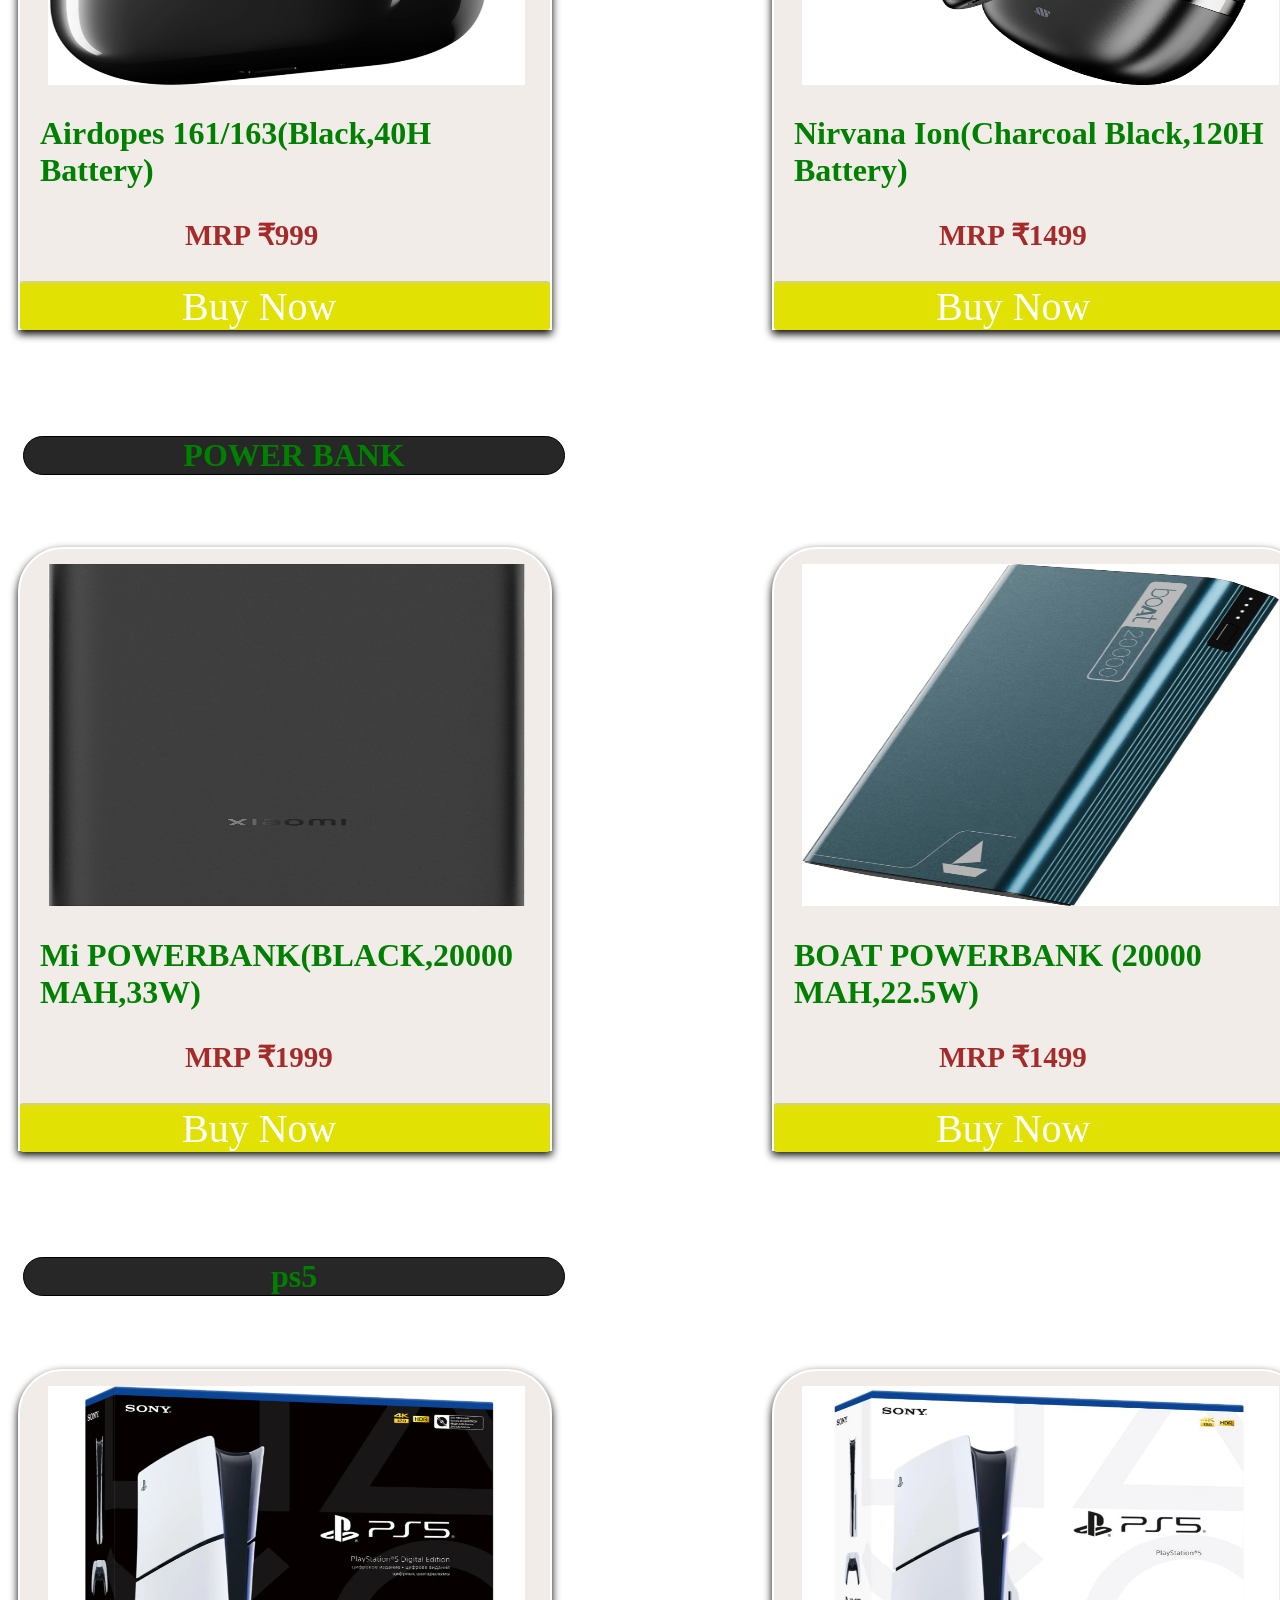
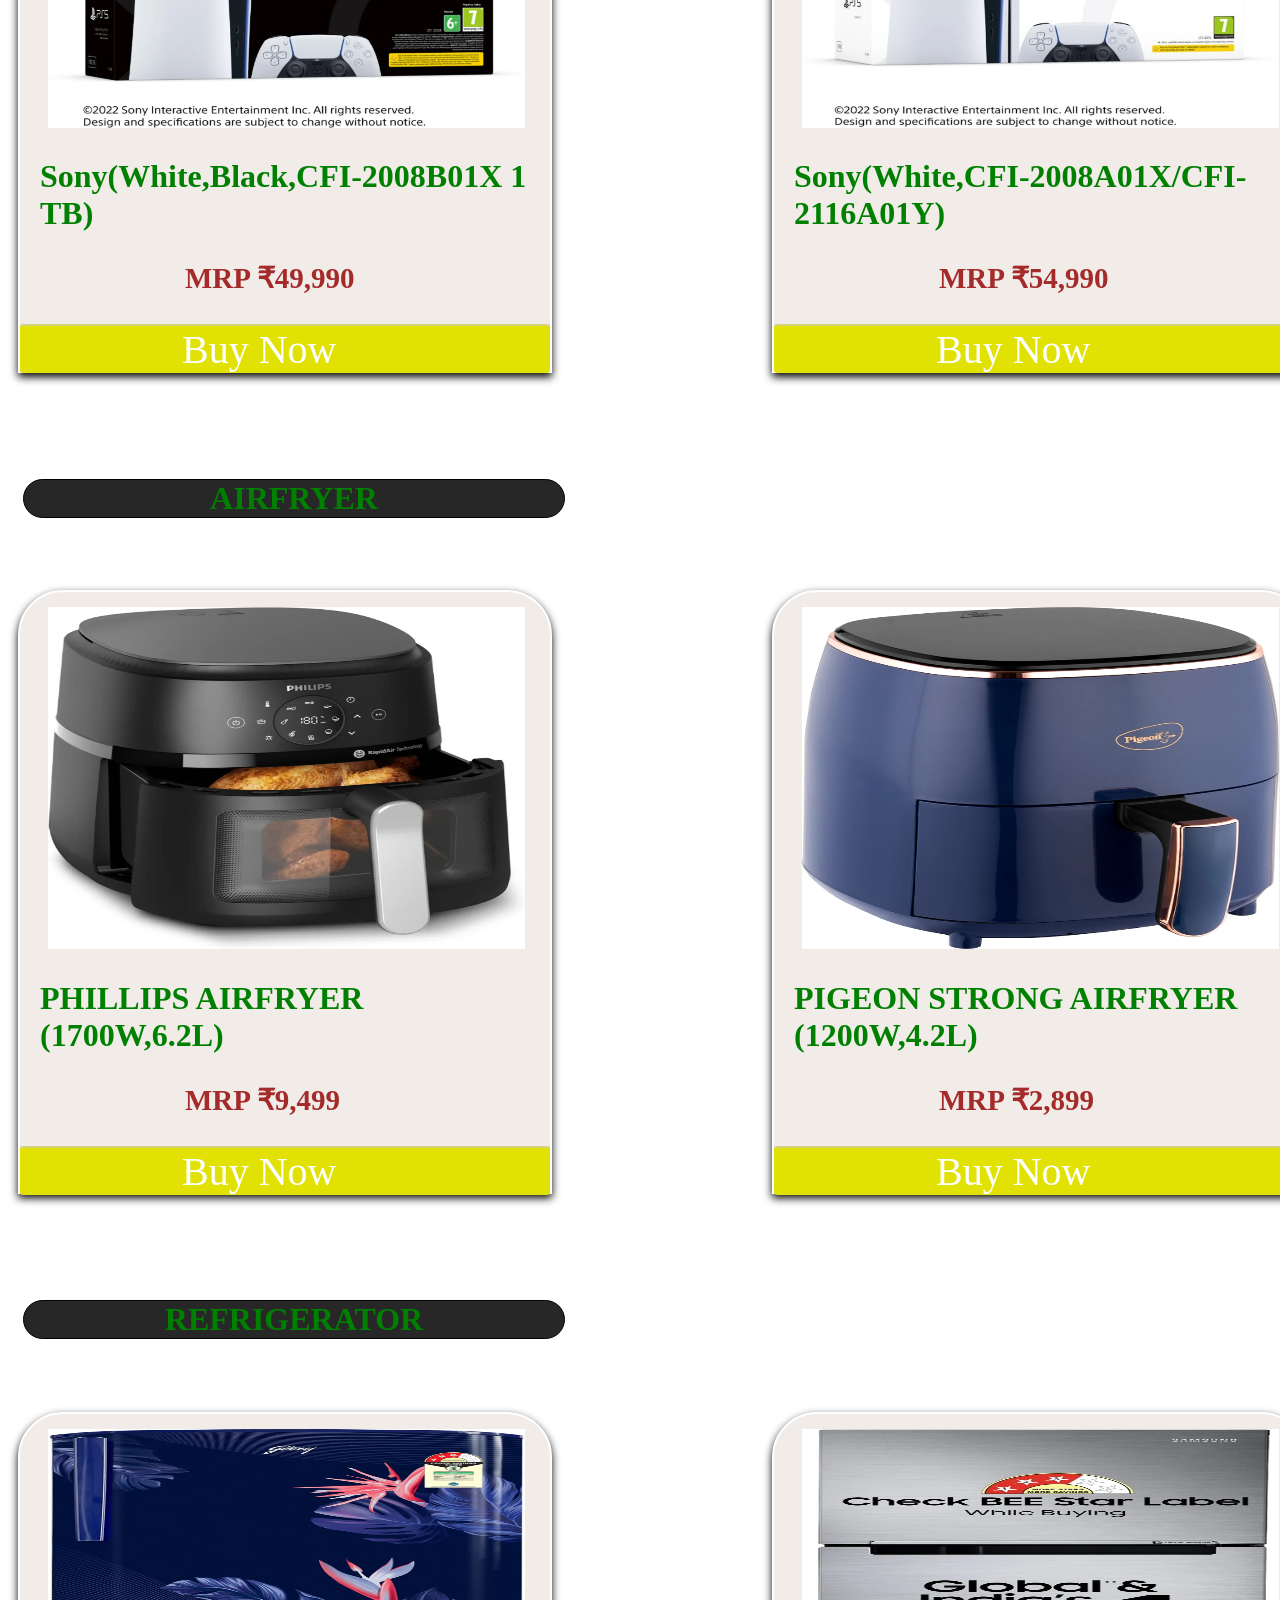
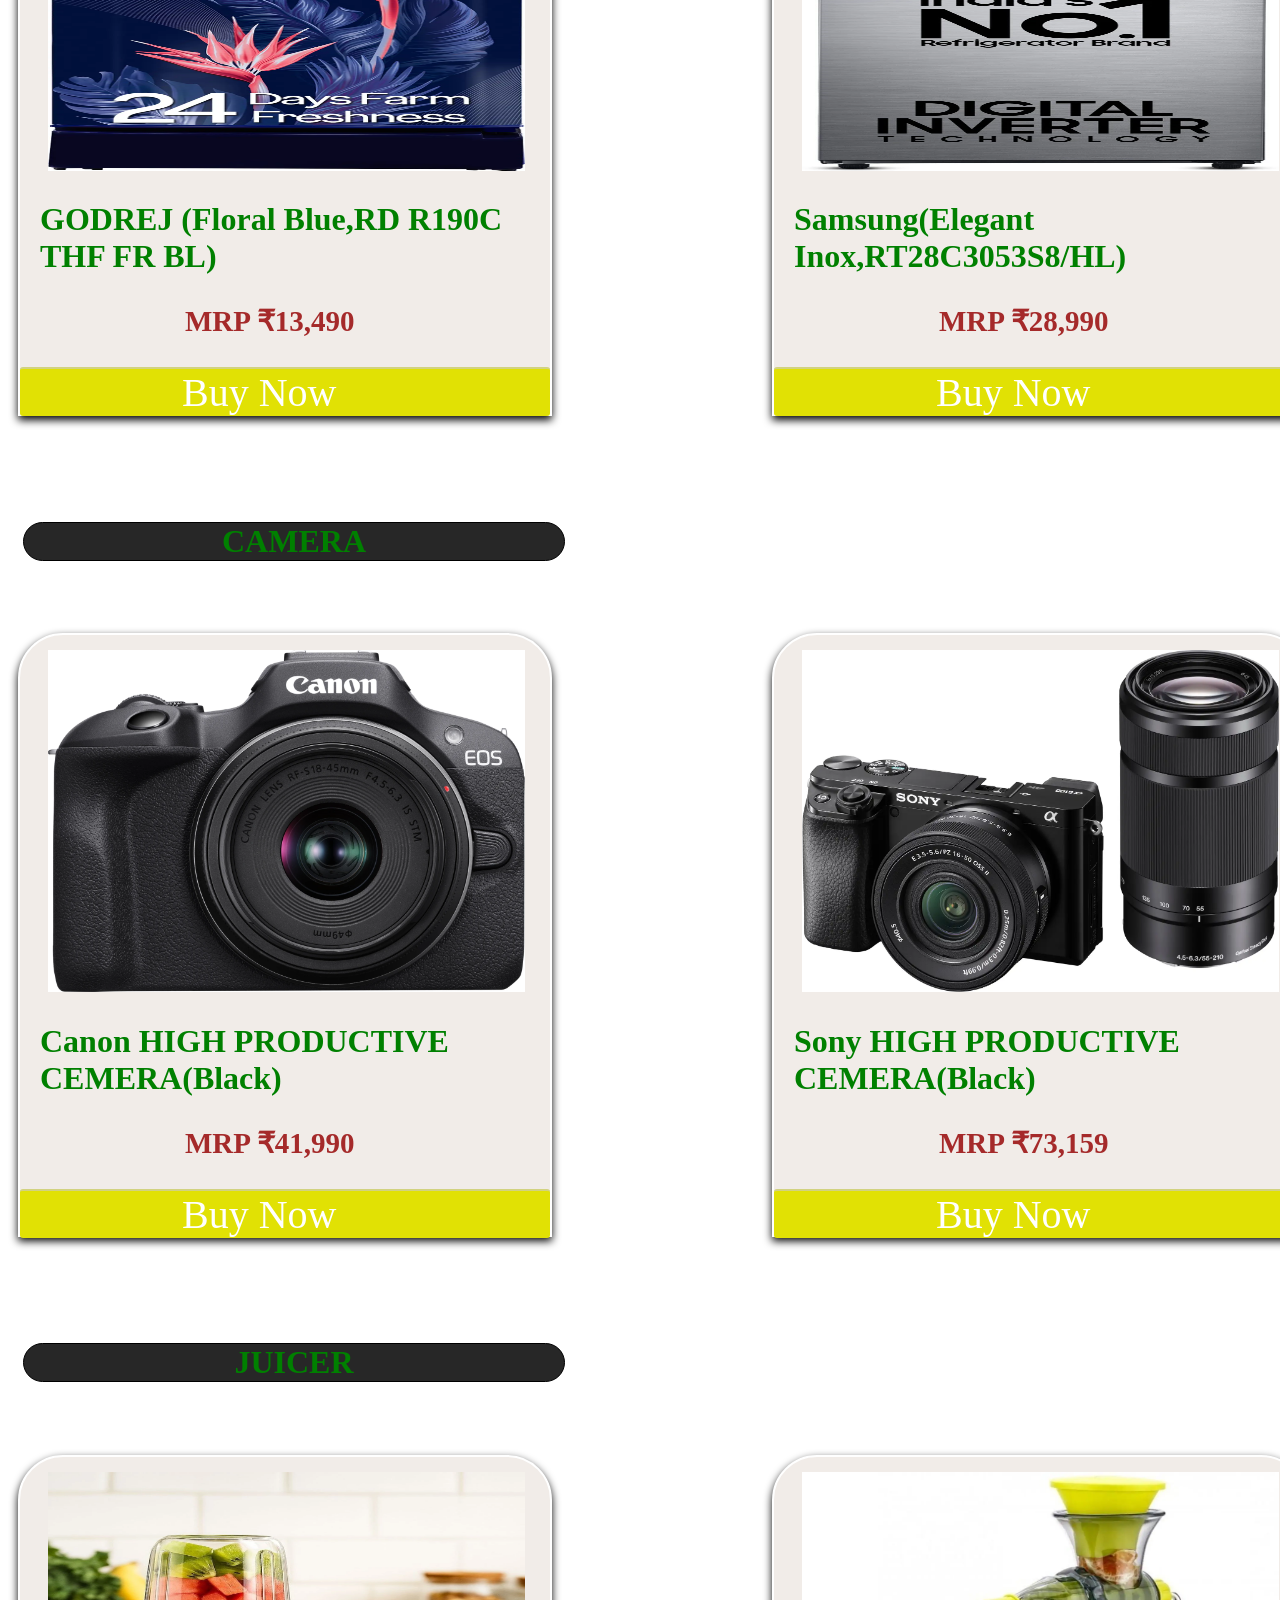
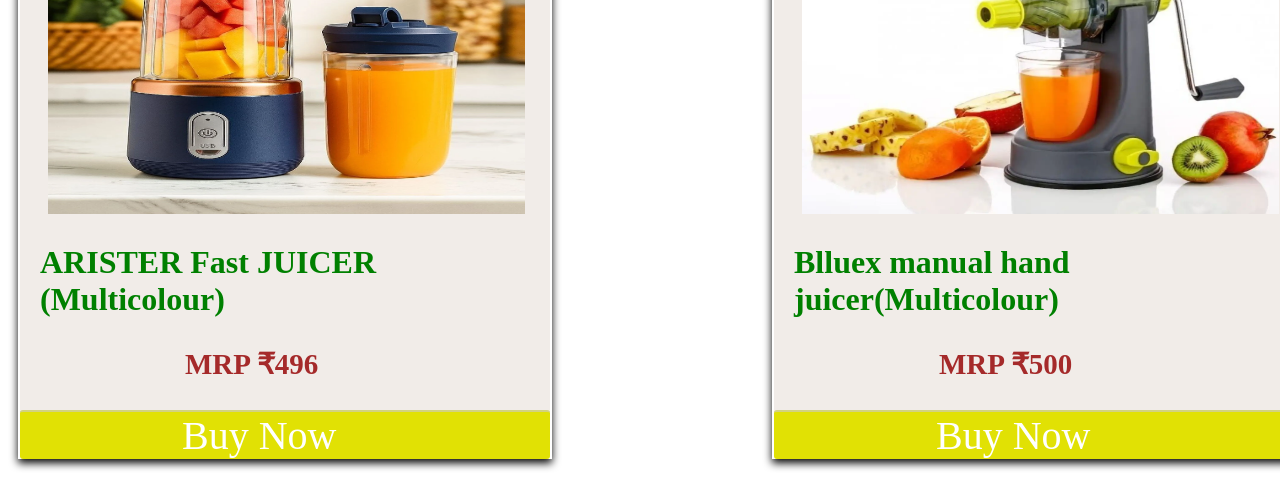
==== commit 5a1eaa14: "added css" ====
--- a/electonics.html
+++ b/electonics.html
@@ -21,7 +21,7 @@
 <li><a href="#Stationary">Stationary Items</a></li>
 <li><a href="Snacks.html">Snacks Items</a></li>
 <li><a href="#Fashion">Fashion Items</a></li>
-<li><a href="#Toys">Toys</a></li>
+<li><a href="toys.html">Toys</a></li>
 <li><a href="phone.html">Phone</a></li>
 <li><a href="Laptop.html">Laptop</a></li>
 </ul>
@@ -57,20 +57,20 @@
 </div>
 </div>
 
-<h2 id="Power Bank">POWER BANK</h2>
+<h2 id="PowerBank">POWER BANK</h2>
 <br><br>
 <div class="FOLDER2">
 
 <div class="CONTANT">
 <img src="P1.webp"alt="view">
-<h2>Mi(Black,20000 mAh,33W)</h2>
+<h2>Mi POWERBANK(BLACK,20000 MAH,33W)</h2>
 <h3>MRP ₹1999</h3>
 <a href="https://www.flipkart.com/mi-20000-mah-33-w-power-bank/p/itme2dae8e64d942?pid=PWBH3VWYZDWTYBYS&lid=LSTPWBH3VWYZDWTYBYSUBRFWM&marketplace=FLIPKART&q=Power+Bank&store=tyy%2F4mr%2Ffu6&srno=s_1_2&otracker=search&otracker1=search&fm=Search&iid=en_PAI6WLqtcoWtBEl1zgsInzEZjsN3Bz-MytkgtTuxttV8NV5psxyYI2EWqKC7XcQXpNOcS-45eKKJAWeFPldKY4QEIsITtCzc4bHaOMTqL08%3D&ppt=sp&ppn=sp&ssid=ki9ypixlsg0000001773482563836&qH=de84d710c8957c5e&ov_redirect=true&ov_redirect=true">Buy Now</a>
 </div>
 
 <div class="CONTANT">
 <img src="P2.webp"alt="view">
-<h2>Boat(Steel Blue,20000 mAh,22.5W)</h2>
+<h2>BOAT POWERBANK (20000 MAH,22.5W)</h2>
 <h3>MRP ₹1499</h3>
 <a href="https://www.flipkart.com/boat-20000-mah-22-5-w-power-bank/p/itmb6c0559ccdab6?pid=PWBGR4KGUMSZQMFZ&lid=LSTPWBGR4KGUMSZQMFZWHXGZE&marketplace=FLIPKART&q=Power+Bank&store=tyy%2F4mr%2Ffu6&srno=s_1_5&otracker=search&otracker1=search&fm=Search&iid=c4259e45-dce7-4c4a-96eb-0dca1f69f541.PWBGR4KGUMSZQMFZ.SEARCH&ppt=sp&ppn=sp&ssid=ki9ypixlsg0000001773482563836&qH=de84d710c8957c5e&ov_redirect=true&ov_redirect=true">Buy Now</a>
 </div>
@@ -104,7 +104,7 @@
 
 <div class="CONTANT">
 <img src="c3.webp"alt="view">
-<h2>Sony(White,825 GB)</h2>
+<h2>SONY GAMING PS5(WHITE,825 GB)</h2>
 <h3>MRP ₹54,990</h3>
 <a href="https://www.flipkart.com/sony-playstation-5-console-825-gb/p/itm62f0f8b3c0bfb?pid=GMCGHMTYZ8BUBMFB&lid=LSTGMCGHMTYZ8BUBMFBE2W9DE&marketplace=FLIPKART&q=ps5+console&store=4rr%2Fx1m&srno=s_1_4&otracker=AS_QueryStore_OrganicAutoSuggest_1_3_na_na_na&otracker1=AS_QueryStore_OrganicAutoSuggest_1_3_na_na_na&fm=organic&iid=0d42bef9-b5ad-4a7b-9025-7238cf4f050c.GMCGHMTYZ8BUBMFB.SEARCH&ppt=pp&ppn=pp&ssid=47qhjwec5c0000001773483708408&qH=63cbe5d6e6345fd8&ov_redirect=true&ov_redirect=true">Buy Now</a>
 </div>
@@ -117,21 +117,21 @@
 
 <div class="CONTANT">
 <img src="a1.webp"alt="view">
-<h2>Philips(1700W,6.2L)</h2>
+<h2>PHILLIPS AIRFRYER (1700W,6.2L)</h2>
 <h3>MRP ₹9,499</h3>
 <a href="https://www.flipkart.com/philips-na231-00-touch-panel-cooking-window-uses-up-90-less-fat-1700w-rapid-air-technology-fryer/p/itm219580008b7d6?pid=AFRHY864NDANB2M2&lid=LSTAFRHY864NDANB2M2WDQOWZ&marketplace=FLIPKART&q=Airfryer&store=j9e%2Fm38%2Fj1e&srno=s_1_2&otracker=search&otracker1=search&fm=Search&iid=en_59-7wnpmqkdvZLz-YZNiW7A8Z91scBXaz8B0TvsPuIvJ-99jZrbQOdPL25iIxozCdZ1tg3ScYBdzsyjN4mYOGoQEIsITtCzc4bHaOMTqL08%3D&ppt=sp&ppn=sp&ssid=npljbiw0u80000001773485480699&qH=6ccfc72c9d590f01&ov_redirect=true&ov_redirect=true">Buy Now</a>
 </div>
 
 <div class="CONTANT">
 <img src="a2.webp"alt="view">
-<h2>Pigeon(1200W,4.2L)</h2>
+<h2>PIGEON STRONG AIRFRYER (1200W,4.2L)</h2>
 <h3>MRP ₹2,899</h3>
 <a href="https://www.flipkart.com/pigeon-healthifry-360-high-speed-air-circulation-technology-1200-w-non-stick-basket-blue-fryer/p/itm7295e20480928?pid=AFRHF6RSP5SRBRXT&lid=LSTAFRHF6RSP5SRBRXTHMMQN0&marketplace=FLIPKART&q=Airfryer&store=j9e%2Fm38%2Fj1e&spotlightTagId=default_FkPickId_j9e%2Fm38%2Fj1e&srno=s_1_7&otracker=search&otracker1=search&fm=Search&iid=8703c5c9-361b-4cf9-be63-51a220fa2ccb.AFRHF6RSP5SRBRXT.SEARCH&ppt=sp&ppn=sp&qH=6ccfc72c9d590f01&ov_redirect=true&ov_redirect=true">Buy Now</a>
 </div>
 
 <div class="CONTANT">
 <img src="a3.webp"alt="view">
-<h2>Cello(1400W,4.5L)</h2>
+<h2>CELLO STRONG AIRFRYER (1400W,4.5L)</h2>
 <h3>MRP ₹3,099</h3>
 <a href="https://www.flipkart.com/cello-smart-pro-digital-display-touch-control-panel-uses-up-90-less-fat-1400-w-air-fryer/p/itmdb7bebcb4acd9?pid=AFRHED4FKBDE4NTY&lid=LSTAFRHED4FKBDE4NTYZBVOLV&marketplace=FLIPKART&q=Airfryer&store=j9e%2Fm38%2Fj1e&srno=s_1_9&otracker=search&otracker1=search&fm=Search&iid=8703c5c9-361b-4cf9-be63-51a220fa2ccb.AFRHED4FKBDE4NTY.SEARCH&ppt=sp&ppn=sp&qH=6ccfc72c9d590f01&ov_redirect=true&ov_redirect=true">Buy Now</a>
 </div>
@@ -147,7 +147,7 @@
 
 <div class="CONTANT">
 <img src="f1.webp"alt="view">
-<h2>Godrej(Floral Blue,RD R190C THF FR BL)</h2>
+<h2>GODREJ (Floral Blue,RD R190C THF FR BL)</h2>
 <h3>MRP ₹13,490</h3>
 <a href="https://www.flipkart.com/godrej-183-l-direct-cool-single-door-3-star-refrigerator-jumbo-vegetable-tray-toughened-glass-shelves/p/itm90f2ef108b3d3?pid=RFRGZNRAW8MFVHDQ&lid=LSTRFRGZNRAW8MFVHDQMPJG6Q&marketplace=FLIPKART&q=refrigerator&store=j9e%2Fabm%2Fhzg&srno=s_1_1&otracker=AS_QueryStore_OrganicAutoSuggest_1_5_na_na_na&otracker1=AS_QueryStore_OrganicAutoSuggest_1_5_na_na_na&fm=organic&iid=en_njWgpWX4d1Xyuszi0xnAA4hjDhF6AZ88fJj8z07ZqLyHaa1OIfrnWhDIPjTjuSQmXChV-r_j2-1VCIRDcwgO-E0Lqp3nUBlQeeazI_xhu1k%3D&ppt=pp&ppn=pp&ssid=4wgxn2378w0000001773488815013&qH=945c050322f005b6&ov_redirect=true">Buy Now</a>
 </div>
@@ -178,21 +178,21 @@
 <div class="CONTANT">
 <img src="s1.webp"alt="view">
 
-<h2>Canon(Black)</h2>
+<h2>Canon HIGH PRODUCTIVE CEMERA(Black)</h2>
 <h3>MRP ₹41,990</h3>
 <a href="https://www.flipkart.com/canon-r100-mirrorless-camera-rf-s-18-45mm-f-4-5-6-3-stm/p/itm3bc65ea11d81b?pid=DLLGQAQYNT39ZJTG&lid=LSTDLLGQAQYNT39ZJTGWF2CZS&marketplace=FLIPKART&q=Camera&store=jek&srno=s_1_1&otracker=search&otracker1=search&fm=Search&iid=en_2S4TipCVVv2A88ZF7cvxMhmPdn39WfHd6JGzmYQXcdtzGn8ABdz4Wvo4sHOJu1YIkCKi0d7uVQco5aUDpYZQ2vUFjCTyOHoHZs-Z5_PS_w0%3D&ppt=sp&ppn=sp&ssid=6lwrgttkmo0000001773495761111&qH=967d35e40f3f95b1&ov_redirect=true&ov_redirect=true">Buy Now</a>
 </div>
 
 <div class="CONTANT">
 <img src="s2.webp"alt="view">
-<h2>Sony(Black)</h2>
+<h2>Sony HIGH PRODUCTIVE CEMERA(Black)</h2>
 <h3>MRP ₹73,159</h3>
 <a href="https://www.flipkart.com/sony-ilce-6100x-mirrorless-camera-body-selp16502-sel55210/p/itm9d07ee972eeb8?pid=DLLH8PFFVWGQ4GYE&lid=LSTDLLH8PFFVWGQ4GYEQB683E&marketplace=FLIPKART&q=camera+sony&store=jek%2Fp31&srno=s_1_2&otracker=AS_QueryStore_OrganicAutoSuggest_1_12_na_na_na&otracker1=AS_QueryStore_OrganicAutoSuggest_1_12_na_na_na&fm=Search&iid=361ad710-3151-42a3-8057-e9176a25966d.DLLH8PFFVWGQ4GYE.SEARCH&ppt=sp&ppn=sp&ssid=il1043zlcw0000001773495950246&qH=769d3df079207a0d&ov_redirect=true">Buy Now</a>
 </div>
 
 <div class="CONTANT">
 <img src="s3.webp"alt="view">
-<h2>Nikon(Black)</h2>
+<h2>Nikon HIGH PRODUCTIVE CEMERA(Black)</h2>
 <h3>MRP ₹50,990</h3>
 <a href="https://www.flipkart.com/nikon-z30-mirrorless-camera-body-only/p/itmd3d0d9749e63d?pid=DLLGGYSQZ7ZGD5PA&lid=LSTDLLGGYSQZ7ZGD5PAV6ZHZR&marketplace=FLIPKART&q=camera+dslr&store=jek%2Fp31%2Ftrv&srno=s_1_18&otracker=AS_QueryStore_OrganicAutoSuggest_1_6_na_na_ps&otracker1=AS_QueryStore_OrganicAutoSuggest_1_6_na_na_ps&fm=search-autosuggest&iid=cb237f65-48a4-4247-b588-382b6ecdfb80.DLLGGYSQZ7ZGD5PA.SEARCH&ppt=sp&ppn=sp&ssid=h9l156b0e80000001773496093953&qH=94bbd47d2750ef2c&ov_redirect=true">Buy Now</a>
 </div>
@@ -204,7 +204,7 @@
 
 <div class="CONTANT">
 <img src="j1.webp"alt="view">
-<h2>Arister Juicer(Multicolour)</h2>
+<h2>ARISTER Fast JUICER (Multicolour)</h2>
 <h3>MRP ₹496</h3>
 <a href="https://www.flipkart.com/arister-steel-plastic-small-portable-juicer-multi-function-hand/p/itmf0e90e40ef0ca?pid=HJRHHBWPHZDH8CVE&lid=LSTHJRHHBWPHZDH8CVEOUHBJF&marketplace=FLIPKART&q=juicer+mixer&store=upp%2Fxim&spotlightTagId=default_BestsellerId_upp%2Fxim&srno=s_1_4&otracker=AS_QueryStore_OrganicAutoSuggest_1_6_na_na_ps&otracker1=AS_QueryStore_OrganicAutoSuggest_1_6_na_na_ps&fm=search-autosuggest&iid=4093c138-bf39-4a3e-80ea-e56b4e0c3eb0.HJRHHBWPHZDH8CVE.SEARCH&ppt=sp&ppn=sp&ssid=86i4bq5xgw0000001773496383671&qH=37dbafa78656fca6&ov_redirect=true&ov_redirect=true">Buy Now</a>
 </div>
@@ -218,7 +218,7 @@
 
 <div class="CONTANT">
 <img src="j3.webp"alt="view">
-<h2>Roar Juicer(Multicolour)</h2>
+<h2>ROAR FAST JUICER (RED,Multicolour)</h2>
 <h3>MRP ₹379</h3>
 <a href="https://www.flipkart.com/roar-plastic-electric-fruit-juicer-usb-rechargeable-mini-juicer-grinder-shake-juicea139-hand/p/itmbba9732d5da76?pid=HJRHF9ZRAT7AZFTC&lid=LSTHJRHF9ZRAT7AZFTCPU4TQ7&marketplace=FLIPKART&q=juicer+mixer&store=upp%2Fxim&spotlightTagId=default_BestsellerId_upp%2Fxim&srno=s_1_5&otracker=AS_QueryStore_OrganicAutoSuggest_1_6_na_na_ps&otracker1=AS_QueryStore_OrganicAutoSuggest_1_6_na_na_ps&fm=search-autosuggest&iid=4093c138-bf39-4a3e-80ea-e56b4e0c3eb0.HJRHF9ZRAT7AZFTC.SEARCH&ppt=sp&ppn=sp&qH=37dbafa78656fca6&ov_redirect=true&ov_redirect=true">Buy Now</a>
 </div>
--- a/s.css
+++ b/s.css
@@ -104,21 +104,50 @@
 .container{
     display:grid;
 width: 1400px;
-height: 1950px;
+height: 2400px;
 grid-template-columns: repeat(3, 1fr); 
     gap: 200px;
 }
 
 .item{
     width: 530px;
-    height: 845px;
+    height: 750px;
     border: 2px solid white;
-    background-color: rgb(241, 236, 232);
-    border-radius: 30px;
-}
+    display: inline-block;
+    background-color:white;
+box-shadow: 0px 4px 8px black;
+transition: 0s;
+margin: 10px;
+}
+.item:hover{
+    box-shadow: 5px 10px 20px black;
+}
+
+
+.CONTANT{
+    width: 530px;
+    height: 750px;
+    border: 2px solid white;
+    display: inline-block;
+    background-color:white;
+box-shadow: 0px 4px 8px black;
+transition: 0s;
+margin: 10px;
+
+}
+.CONTANT:hover{
+    box-shadow: 5px 10px 20px black;
+}
+
+
+
+
+
+
+
 .item img{
     width:90%;
-    height: 74%;
+    height: 70%;
     padding-left: 28px;
     padding-top: 15px;
 }
@@ -133,16 +162,19 @@
     padding-left: 165px;
     color: brown;   
 }
-.item a{
+ .item a{
     font-size: 40px;
     text-decoration: none;
-    display: flex;
+    width:370px;
     border-top: 2px solid rgb(210, 210, 128);
     padding-left: 162px;
     background-color: rgb(225, 225, 4);
     color: white;
-    border-radius: 3px;
-}
+    display: flex;
+    justify-content:center;
+}
+
+
 #Vivo{
 animation-name: Vivo;
 animation-duration :2s;
@@ -168,6 +200,8 @@
     color:white;
 }
 }
+
+
 
 
 
@@ -188,8 +222,8 @@
 border-radius: 40px;
 }
 #Laptop:hover{
-    color: yellow;
-}
+    color: yellow;}
+
 #MackBook{
 animation-name: MackBook;
 animation-duration :2s;
@@ -276,7 +310,9 @@
     height: 600px;
     border: 2px solid white;
     background-color: rgb(241, 236, 232);
-    border-radius: 30px;
+    border-top-left-radius: 45px;
+    border-top-right-radius: 45px;
+
 }
 .CONTANT img{
     width:90%;
@@ -405,35 +441,103 @@
 .NEW1{
     display:grid;
 width: 1400px;
-height: 700px;
+height: 800px;
 grid-template-columns: repeat(3, 1fr); 
     gap: 200px;}
+
+
+.NEW6{
+    display:grid;
+width: 1400px;
+height: 2800px;
+grid-template-columns: repeat(3, 1fr); 
+    gap: 200px;
+}
+.NEW2{
+    display:grid;
+width: 1400px;
+height: 800px;
+grid-template-columns: repeat(3, 1fr); 
+    gap: 200px;
+}
+
+
 .NEW{
     display:grid;
+width: 1800px;
+height: 2000px;
+grid-template-columns: repeat(3, 1fr); 
+    gap: 200px;
+}
+
+
+
+.NEW4{
+    display:grid;
 width: 1400px;
-height: 2200px;
+height: 2500px;
 grid-template-columns: repeat(3, 1fr); 
     gap: 200px;
 }
 
-.NEW6{
+
+
+.NEW3{
     display:grid;
 width: 1400px;
-height: 2600px;
+height: 900px;
 grid-template-columns: repeat(3, 1fr); 
     gap: 200px;
 }
 
 .HERO{
-    width: 530px;
-    height: 600px;
+width: 510px;
+    height: 675px;
     border: 2px solid white;
-    background-color: rgb(241, 236, 232);
-    border-radius: 30px;
-}
+    display: inline-block;
+    background-color:white;
+box-shadow: 0px 4px 8px black;
+transition: 0s;
+margin: 10px;
+ border-top-left-radius: 45px;
+    border-top-right-radius: 45px;
+}
+
+.item{
+width: 510px;
+    height: 670px;
+    border: 2px solid white;
+    display: inline-block;
+    background-color:white;
+box-shadow: 0px 4px 8px black;
+transition: 0s;
+margin: 10px;
+ border-top-left-radius: 45px;
+    border-top-right-radius: 45px;
+}
+
+
+.container{
+    display:grid;
+width: 1400px;
+height: 1600px;
+grid-template-columns: repeat(3, 1fr); 
+    gap: 200px;
+}
+
+.HERO:hover{
+    box-shadow: 5px 10px 20px black;
+}
+
+
+.item:hover{
+    box-shadow: 5px 10px 20px black;
+}
+
+
 .HERO img{
- width:90%;
-    height: 57%;
+ width:89%;
+    height: 62%;
     padding-left: 28px;
     padding-top: 15px;
 }
@@ -441,12 +545,82 @@
     font-size: 40px;
     text-decoration: none;
     display: flex;
-    border-top: 2px solid rgb(210, 210, 128);
-    padding-left: 162px;
+    border-top: 2px solid rgb(225, 225, 4);
     background-color: rgb(225, 225, 4);
+    align-items: center;
     color: white;
     border-radius: 3px;
-}
+    justify-content: center;
+}
+
+
+
+.item img{
+ width:89%;
+    height: 67%;
+    padding-left: 28px;
+    padding-top: 15px;
+}
+.item a{
+    font-size: 40px;
+    text-decoration: none;
+    display: flex;
+    width: 350px;
+    border-top: 2px solid rgb(225, 225, 4);
+    background-color: rgb(225, 225, 4);
+    align-items: center;
+    color: white;
+    border-radius: 3px;
+    justify-content: center;
+}
+
+
+
+
+
+
+.HERO1{
+width: 510px;
+    height: 666px;
+    border: 2px solid white;
+    display: inline-block;
+    background-color:white;
+box-shadow: 0px 4px 8px black;
+transition: 0s;
+margin: 10px;
+ border-top-left-radius: 45px;
+    border-top-right-radius: 45px;
+}
+.HERO1:hover{
+    box-shadow: 5px 10px 20px black;
+}
+
+
+
+
+
+.HERO1 img{
+ width:89%;
+    height: 67%;
+    padding-left: 28px;
+    padding-top: 15px;
+}
+.HERO1 a{
+    font-size: 40px;
+    text-decoration: none;
+    display: flex;
+    border-top: 2px solid rgb(225, 225, 4);
+    background-color: rgb(225, 225, 4);
+    align-items: center;
+    color: white;
+    border-radius: 3px;
+    justify-content: center;
+}
+
+
+
+
+
 
 #Oneplus{
 animation-name:Oneplus;
@@ -454,6 +628,8 @@
 animation-iteration-count: infinite;
 animation-direction: alternate;
 border: 1px solid black;
+width: 150px;
+border-radius: 25px;
 display: flex;
 justify-content: center;
 align-items: center;
@@ -518,13 +694,37 @@
 
 
 
-.NEW2{
-    display:grid;
-width: 1400px;
-height: 600px;
-grid-template-columns: repeat(3, 1fr); 
-    gap: 200px;
-}
+#CHILDREN{
+animation-name: CHILDREN;
+animation-duration :2s;
+animation-iteration-count: infinite;
+animation-direction: alternate;
+border: 1px solid black;
+width: 400px;
+display: flex;
+justify-content: center;
+align-items: center;
+background-color:rgba(0, 0, 0, 0.849);
+margin-top: 70px;
+margin-left: 15px;
+border-radius: 30px;
+font-size: 32px;
+padding-right: 20px;
+}
+@keyframes CHILDREN{
+from{
+    color: red;
+}
+to{
+    color:white;
+}
+}
+
+
+
+
+
+
 
 
 
@@ -547,7 +747,6 @@
     color: yellow;
 }
 
-
 #TOYS{
     border: 3px dotted black;
     display: flex;
@@ -598,23 +797,18 @@
 
 
 
-.NEW3{
+
+
+
+.NEW7{
     display:grid;
 width: 1400px;
-height: 600px;
+height: 1300px;
 grid-template-columns: repeat(3, 1fr); 
     gap: 200px;
 }
 
 
-
-.NEW4{
-    display:grid;
-width: 1400px;
-height: 4600px;
-grid-template-columns: repeat(3, 1fr); 
-    gap: 200px;
-}
 
 
 #GEOMETRYBOX{
@@ -848,248 +1042,68 @@
 
 
 
-
-
-
-
-
-
-
-
-
-
-
-
-
-
-
-
-
-
-
-
-
-
-
-
-
-
-
-
-
-
-
-
-
-
-
-
-
-
-
-
-
-
-
-
-
-
-
-
-
-
-
-
-
-
-
-
-
-
-
-
-
-
-
-
-
-
-
-
-
-
-
-
-
-
-
-
-
-
-
-
-
-
-
-
-
-
-
-
-
-
-
-
-
-
-
-
-
-
-
-
-
-
-
-
-
-
-
-
-
-
-
-
-
-
-
-
-
-
-
-
-
-
-
-
-
-
-
-
-
-
-
-
-
-
-
-
-
-
-
-
-
-
-
-
-
-
-
-
-
-
-
-
-
-
-
-
-
-
-
-
-
-
-
-
-
-
-
-
-
-
-
-
-
-
-
-
-
-
-
-
-
-
-
-
-
-
-
-
-
-
-
-
-
-
-
-
-
-
-
-
-
-
-
-
-
-
-
-
-
-
-
-
-
-
-
-
-
-
-
-
-
-
-
-
-
-
-
-
-
-
-
-
-
-
-
-
-
-
-
-
-
-
+#FASHION{
+    border: 3px dotted black;
+    display: flex;
+    justify-content: center;
+align-items: center;
+width: 1350px;
+margin-left: auto;
+margin-right: auto;
+margin-top: 100px;
+font-size: 80px;
+color:white;
+background-color: rgb(2, 209, 102);
+transition-duration: 1s;
+border-radius: 40px;
+}
+#FASHION:hover{
+    color: yellow;
+}
+
+
+
+#Shirt{
+animation-name: Shirt;
+animation-duration :2s;
+animation-iteration-count: infinite;
+animation-direction: alternate;
+border: 1px solid black;
+width: 500px;
+display: flex;
+justify-content: center;
+align-items: center;
+background-color:rgba(0, 0, 0, 0.849);
+margin-top: 70px;
+margin-left: 15px;
+border-radius: 30px;
+font-size: 32px;
+padding-right: 20px;
+}
+@keyframes Shirt{
+from{
+    color: red;
+}
+to{
+    color:white;
+}
+}
+
+
+.NEW7{
+    display:grid;
+width: 1400px;
+height: 1200px;
+grid-template-columns: repeat(3, 1fr); 
+    gap: 200px;
+}
+
+.NEW8{
+    display:grid;
+width: 1650px;
+height: 650px;
+grid-template-columns: repeat(3, 1fr); 
+    gap: 200px;}
 
 
 
@@ -1138,12 +1152,59 @@
 
 
 
-.NEW4{
-    display:grid;
-width: 1400px;
-height: 1900px;
-grid-template-columns: repeat(3, 1fr); 
-    gap: 200px;
-}
-
-
+
+
+.item1{
+    width: 530px;
+    height: 700px;
+    border: 2px solid white;
+    background-color: rgb(241, 236, 232);
+    border-radius: 30px;
+}
+.item1 img{
+    width:90%;
+    height: 60%;
+    padding-left: 28px;
+    padding-top: 15px;
+}
+.item1 a{
+    font-size: 40px;
+    text-decoration: none;
+    display: flex;
+    border-top: 2px solid rgb(210, 210, 128);
+    padding-left: 162px;
+    background-color: rgb(225, 225, 4);
+    color: white;
+    border-radius: 3px;
+}
+
+
+
+#PowerBank{
+animation-name: PowerBank;
+animation-duration :2s;
+animation-iteration-count: infinite;
+animation-direction: alternate;
+border: 1px solid black;
+width: 500px;
+display: flex;
+justify-content: center;
+align-items: center;
+background-color:rgba(0, 0, 0, 0.849);
+margin-top: 70px;
+margin-left: 15px;
+border-radius: 30px;
+font-size: 32px;
+padding-right: 20px;
+}
+@keyframes PowerBank{
+from{
+    color: red;
+}
+to{
+    color:white;
+}
+}
+
+
+
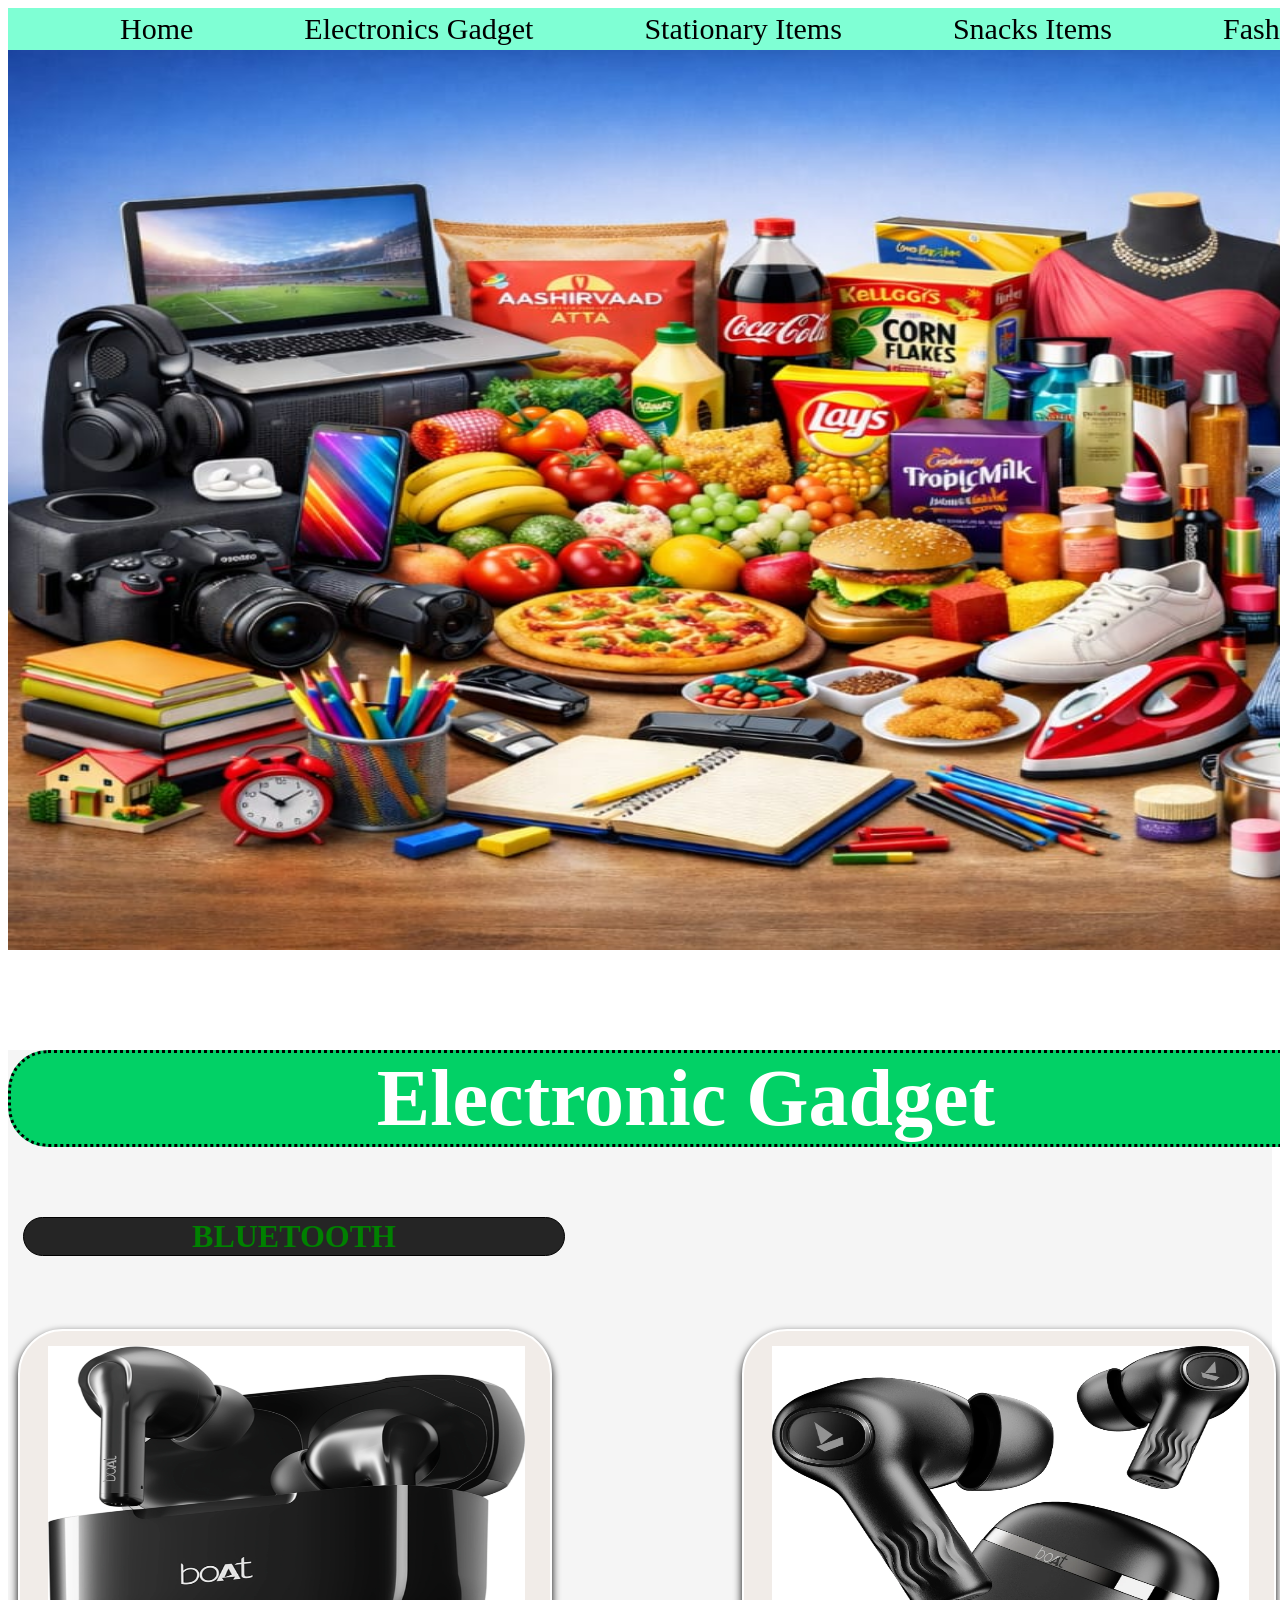
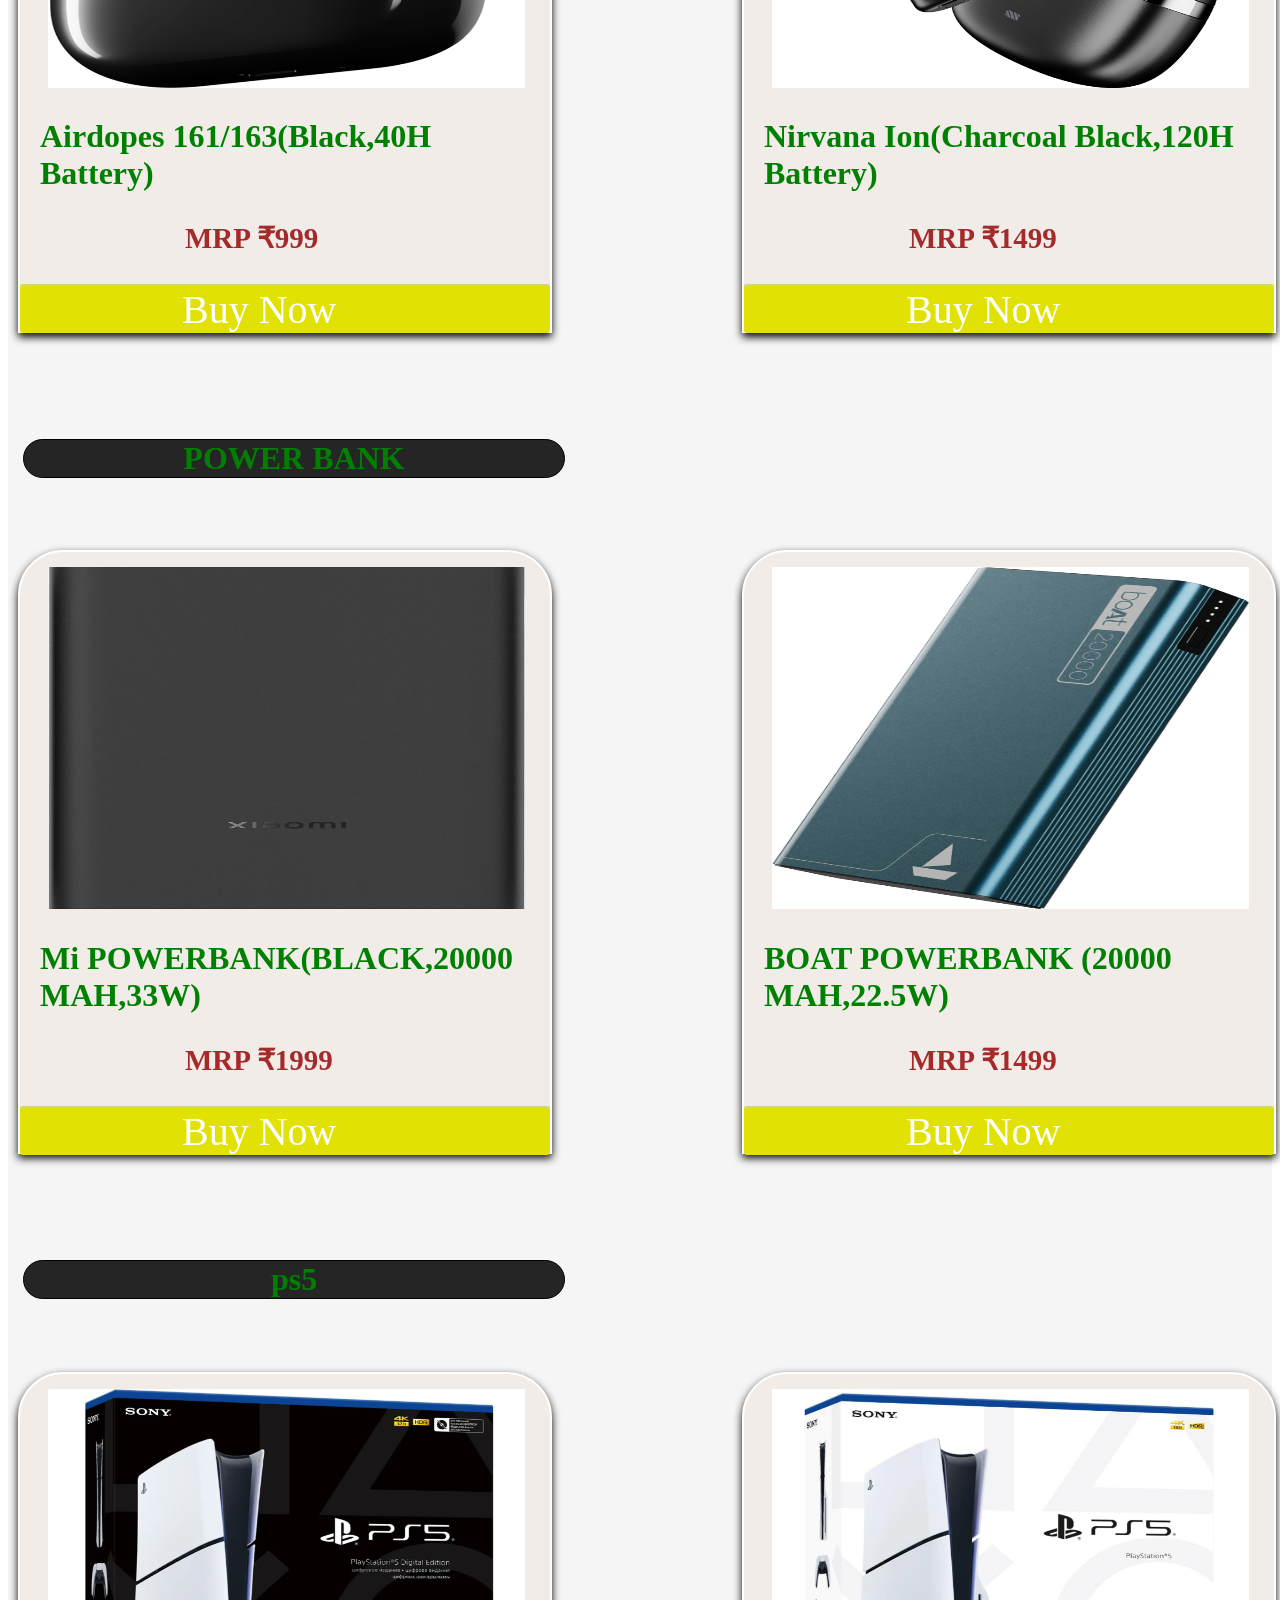
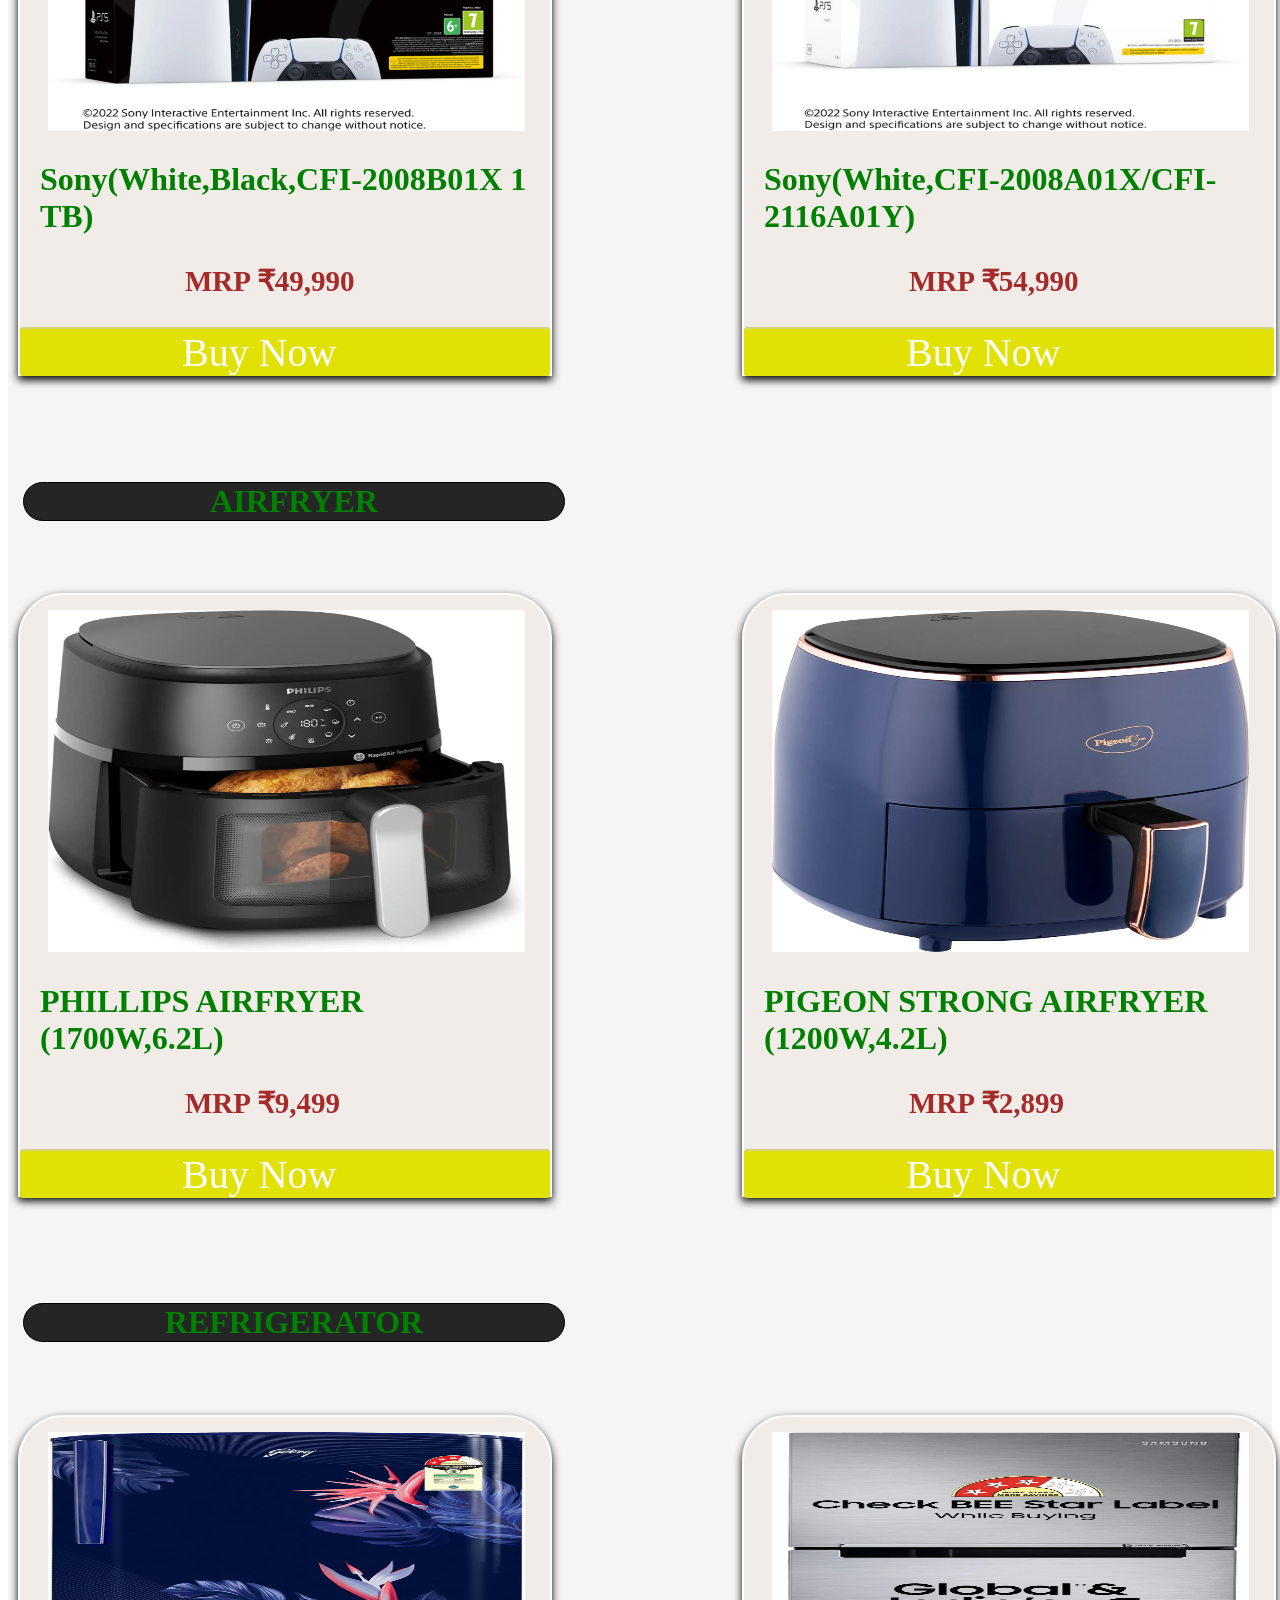
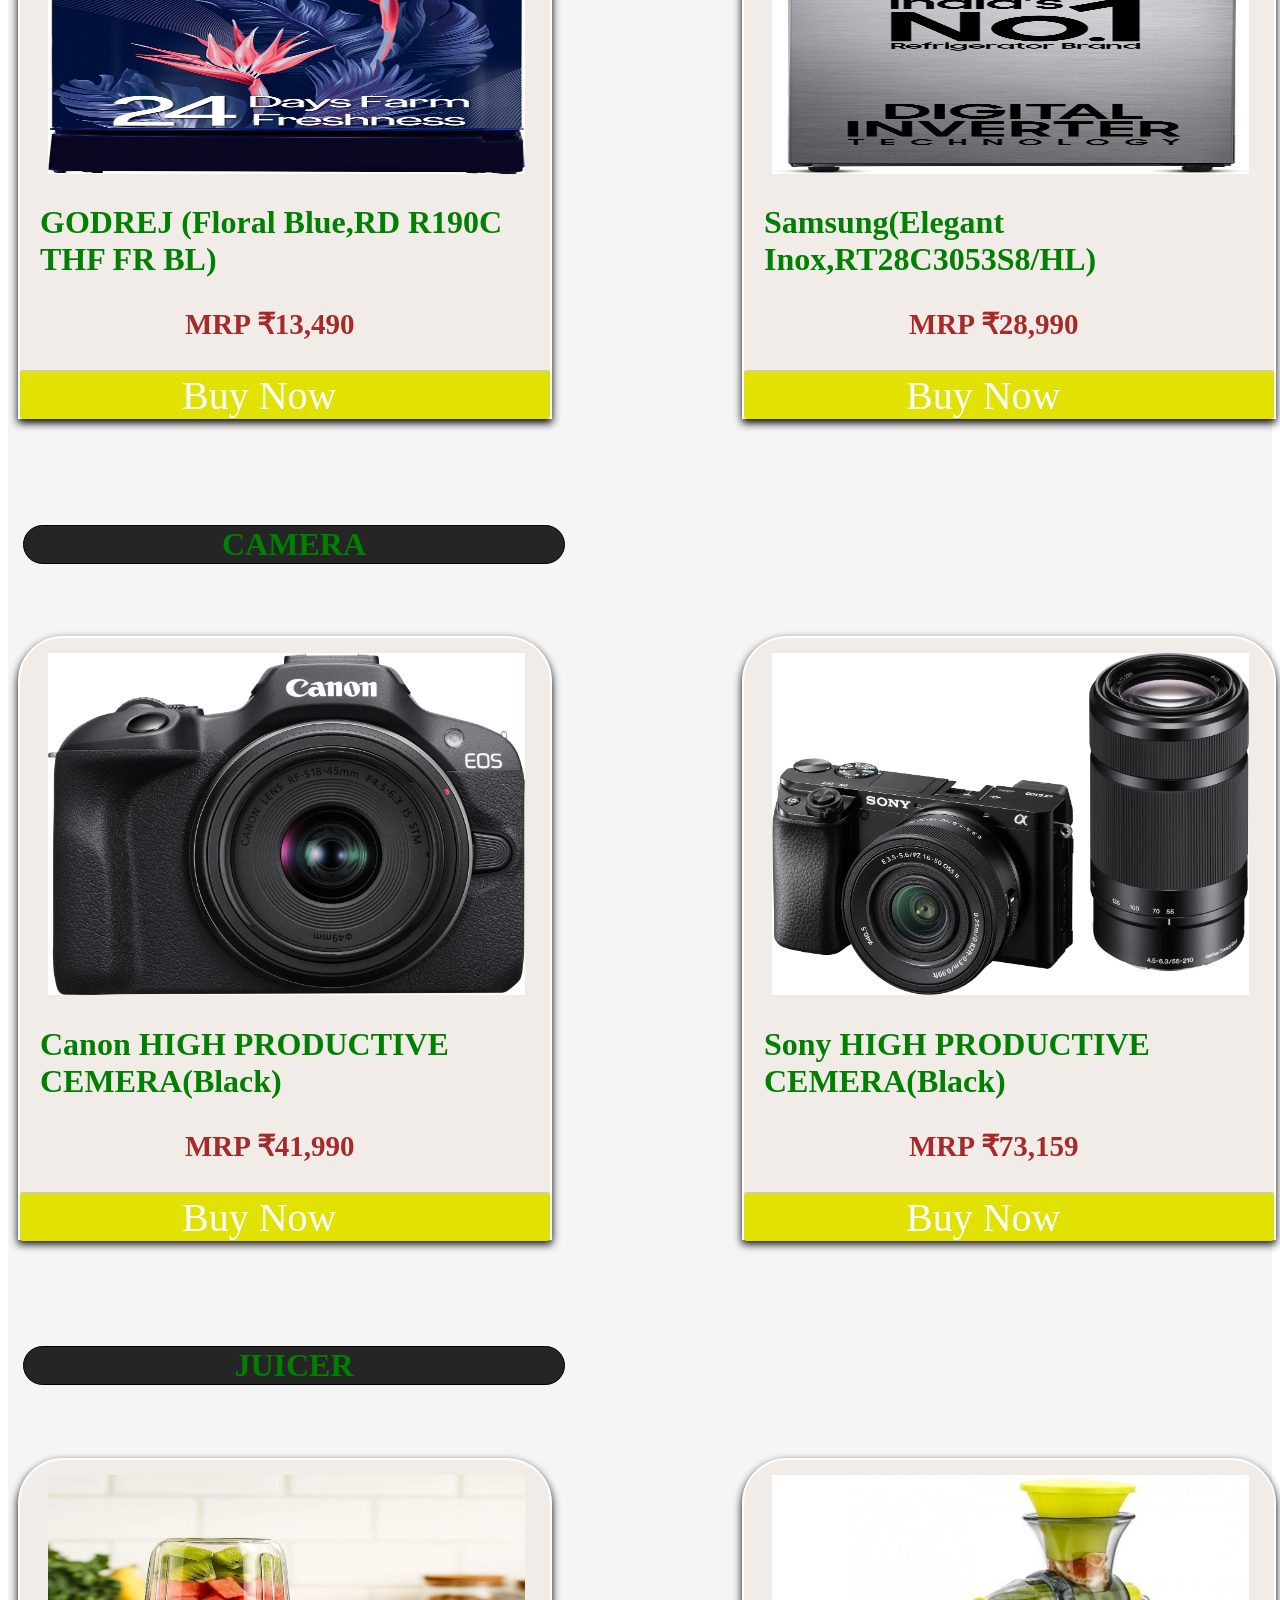
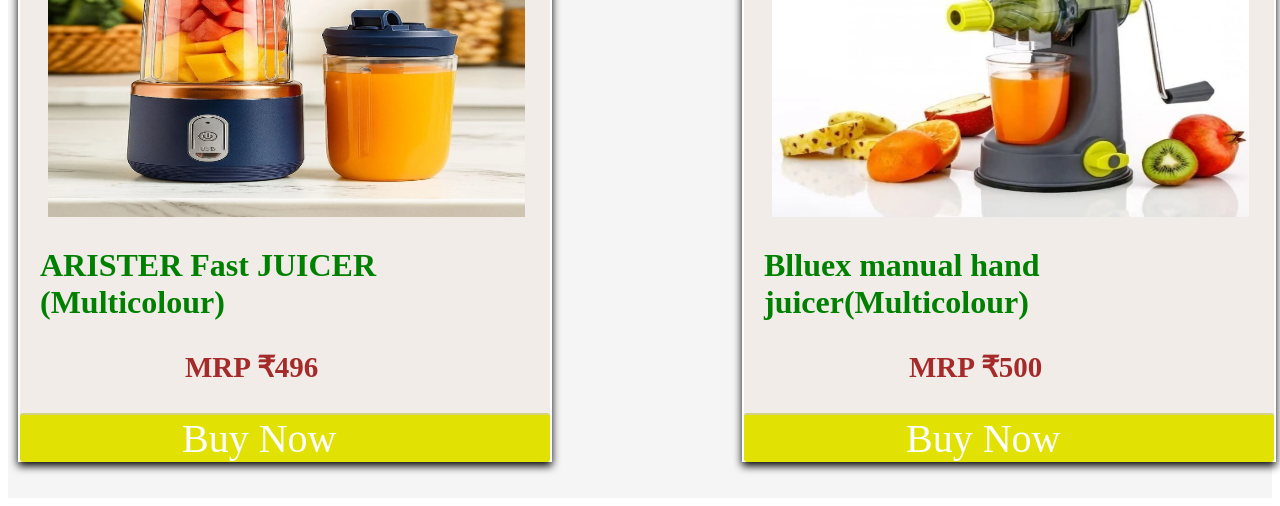
==== commit 9abde9ca: "final change" ====
--- a/electonics.html
+++ b/electonics.html
@@ -18,9 +18,9 @@
     <ul>  
 <li><a href ="index .html" id="h">Home</a></li>
 <li><a href="electonics.html" >Electronics Gadget</a></li>
-<li><a href="#Stationary">Stationary Items</a></li>
+<li><a href="stationary.html">Stationary Items</a></li>
 <li><a href="Snacks.html">Snacks Items</a></li>
-<li><a href="#Fashion">Fashion Items</a></li>
+<li><a href="fashion.html">Fashion Items</a></li>
 <li><a href="toys.html">Toys</a></li>
 <li><a href="phone.html">Phone</a></li>
 <li><a href="Laptop.html">Laptop</a></li>
--- a/s.css
+++ b/s.css
@@ -2,6 +2,7 @@
     width: 2000px;
     height: 900px;
     display: flex;
+
 }
 .rahman ul{
     overflow: auto;
@@ -18,17 +19,20 @@
 animation-iteration-count: infinite;
 animation-direction: alternate;
 }
+
 .rahman li{
 float:left;
 list-style: none;
 color: white;
-margin-left: 50px; 
-}
+margin-left: 105px; 
+}
+
 .rahman li a{
     padding: 3px 3px;
     text-decoration: none;
     color: black;
-    font-size: 27px;
+    font-size: 30px;
+    font-weight: 70;
 background-color: aquamarine;               
 animation-name: kashif;
 animation-duration:2s;
@@ -167,11 +171,13 @@
     text-decoration: none;
     width:370px;
     border-top: 2px solid rgb(210, 210, 128);
-    padding-left: 162px;
+display: flex;
     background-color: rgb(225, 225, 4);
     color: white;
-    display: flex;
+    
     justify-content:center;
+    align-items: center;
+    border-radius: 3px;
 }
 
 
@@ -285,7 +291,7 @@
 width: 1400px;
 height: 1300px;
 grid-template-columns: repeat(3, 1fr); 
-    gap: 200px;
+    gap: 170px;
 }
 .FOLDER1{
     display:grid;
@@ -301,7 +307,7 @@
 width: 1400px;
 height: 650px;
 grid-template-columns: repeat(3, 1fr); 
-    gap: 200px;
+    gap: 170px;
 }
 
 
@@ -441,7 +447,7 @@
 .NEW1{
     display:grid;
 width: 1400px;
-height: 800px;
+height: 900px;
 grid-template-columns: repeat(3, 1fr); 
     gap: 200px;}
 
@@ -465,7 +471,7 @@
 .NEW{
     display:grid;
 width: 1800px;
-height: 2000px;
+height: 2600px;
 grid-template-columns: repeat(3, 1fr); 
     gap: 200px;
 }
@@ -517,6 +523,30 @@
 }
 
 
+
+
+
+
+
+
+
+.NEW8{
+    display:grid;
+width: 1650px;
+height: 550px;
+grid-template-columns: repeat(3, 1fr); 
+    gap: 200px;}
+
+
+.NEW9{
+    display:grid;
+width: 1400px;
+height: 1700px;
+grid-template-columns: repeat(3, 1fr); 
+    gap: 200px;
+}
+
+
 .container{
     display:grid;
 width: 1400px;
@@ -533,6 +563,7 @@
 .item:hover{
     box-shadow: 5px 10px 20px black;
 }
+
 
 
 .HERO img{
@@ -565,7 +596,7 @@
     font-size: 40px;
     text-decoration: none;
     display: flex;
-    width: 350px;
+   
     border-top: 2px solid rgb(225, 225, 4);
     background-color: rgb(225, 225, 4);
     align-items: center;
@@ -573,8 +604,6 @@
     border-radius: 3px;
     justify-content: center;
 }
-
-
 
 
 
@@ -1069,7 +1098,7 @@
 animation-iteration-count: infinite;
 animation-direction: alternate;
 border: 1px solid black;
-width: 500px;
+width: 300px;
 display: flex;
 justify-content: center;
 align-items: center;
@@ -1090,18 +1119,12 @@
 }
 
 
-.NEW7{
-    display:grid;
-width: 1400px;
-height: 1200px;
-grid-template-columns: repeat(3, 1fr); 
-    gap: 200px;
-}
+
 
 .NEW8{
     display:grid;
 width: 1650px;
-height: 650px;
+height: 720px;
 grid-template-columns: repeat(3, 1fr); 
     gap: 200px;}
 
@@ -1171,6 +1194,7 @@
     font-size: 40px;
     text-decoration: none;
     display: flex;
+
     border-top: 2px solid rgb(210, 210, 128);
     padding-left: 162px;
     background-color: rgb(225, 225, 4);
@@ -1208,3 +1232,96 @@
 
 
 
+
+
+.item a{
+    font-size: 40px;
+    text-decoration: none;
+    width:510px;
+    border-top: 2px solid rgb(210, 210, 128);
+display: flex;
+    background-color: rgb(225, 225, 4);
+    color: white;
+    
+    justify-content:center;
+    align-items: center;
+    border-radius: 3px;
+}
+
+
+.section{
+    background-color:whitesmoke;
+}
+
+
+
+
+
+
+.footer{
+background-color:#172337;
+color:white;
+padding:40px 0;
+font-family:Arial;
+}
+
+.footer-container{
+display:flex;
+justify-content:space-around;
+flex-wrap:wrap;
+}
+
+.footer-column{
+width:200px;
+}
+
+.footer-column h4{
+margin-bottom:10px;
+color:#878787;
+}
+
+.footer-column p{
+margin:5px 0;
+cursor:pointer;
+}
+
+.footer-column p:hover{
+text-decoration:underline;
+}
+
+.footer-bottom{
+text-align:center;
+border-top:1px solid gray;
+margin-top:20px;
+padding-top:15px;
+font-size:14px;
+}
+
+
+#r{
+    color:white;
+    text-decoration: none;
+    font-size: 18px;
+}
+#r:hover{
+    color: red;
+}
+#main{
+    font-size: 30px;
+    margin-bottom: 30px; 
+    color: aqua;
+}
+#sa{
+    display: flex;
+    justify-content: center;
+    background-color: gold;
+}
+#sa:hover{
+    color:red;
+}
+#ra{
+margin-top: 50px;
+font-size: 30px;
+padding-left: 80px;
+color: blue;
+}
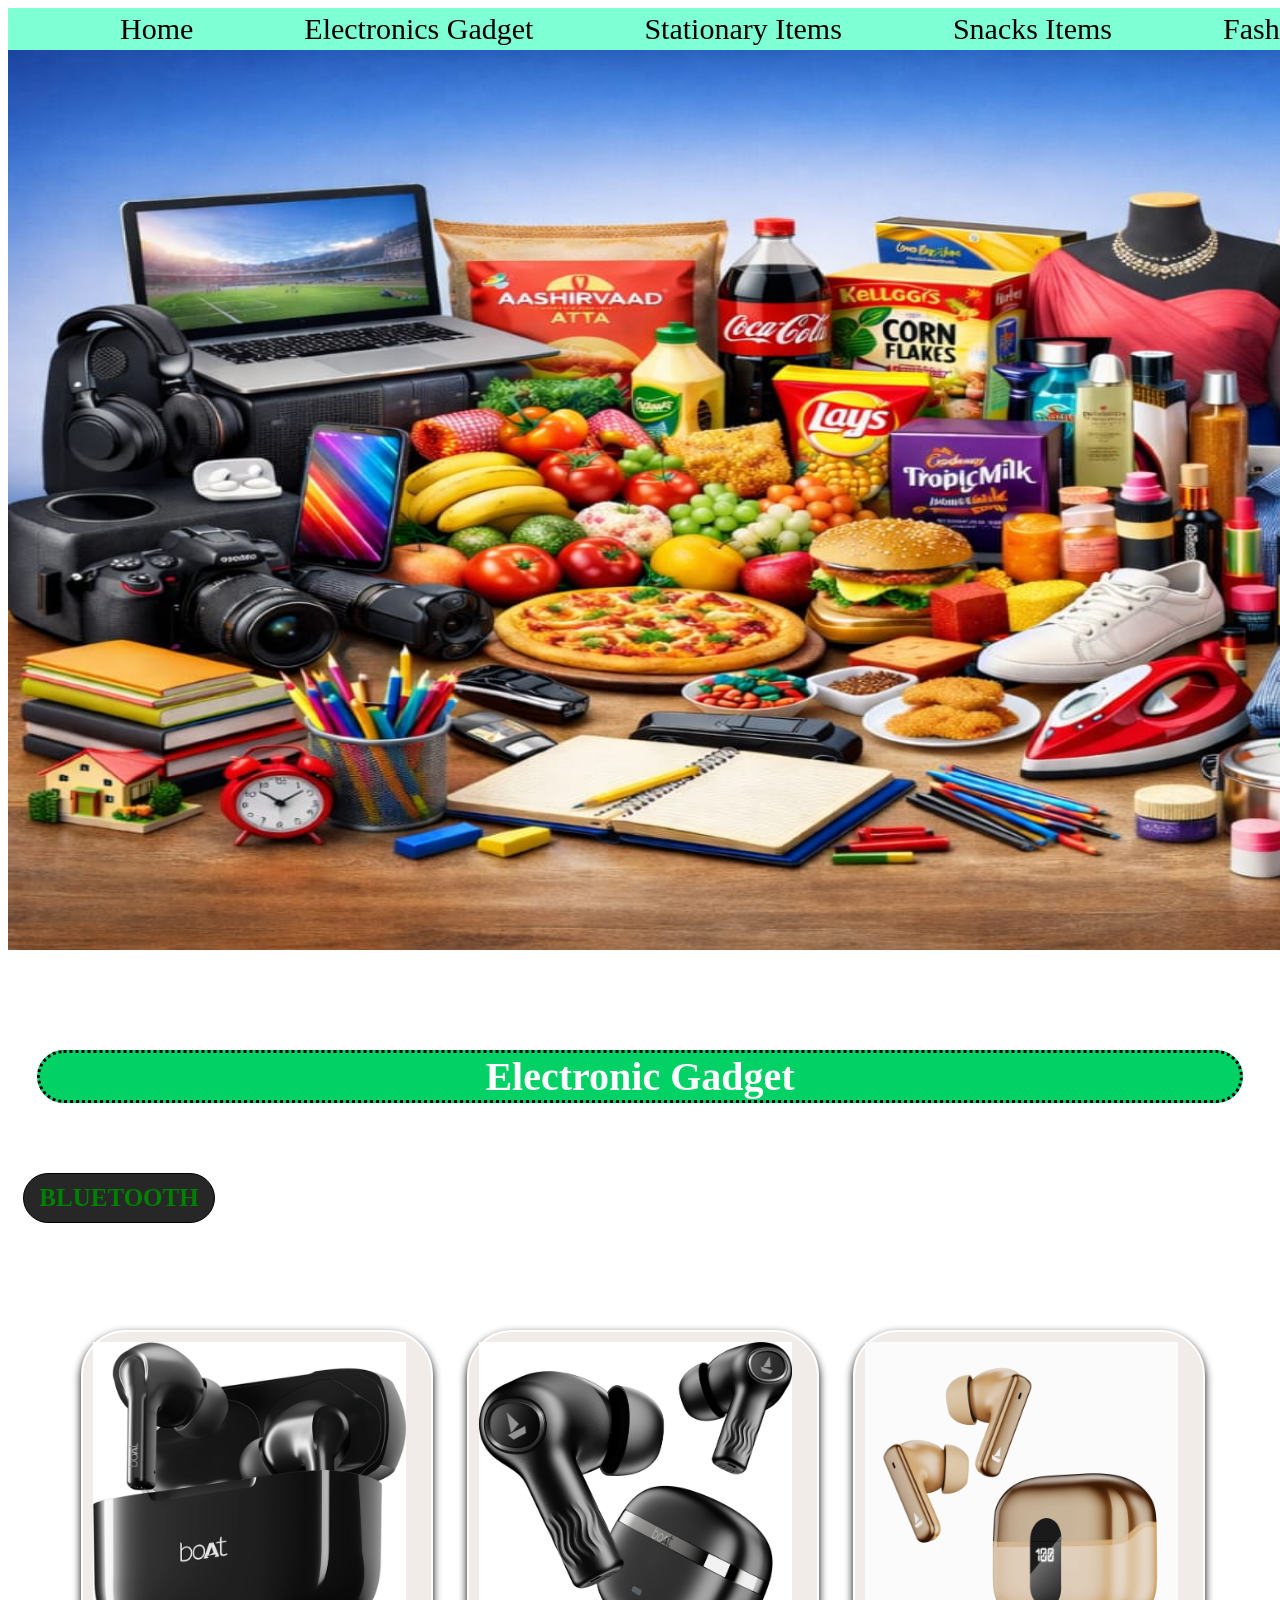
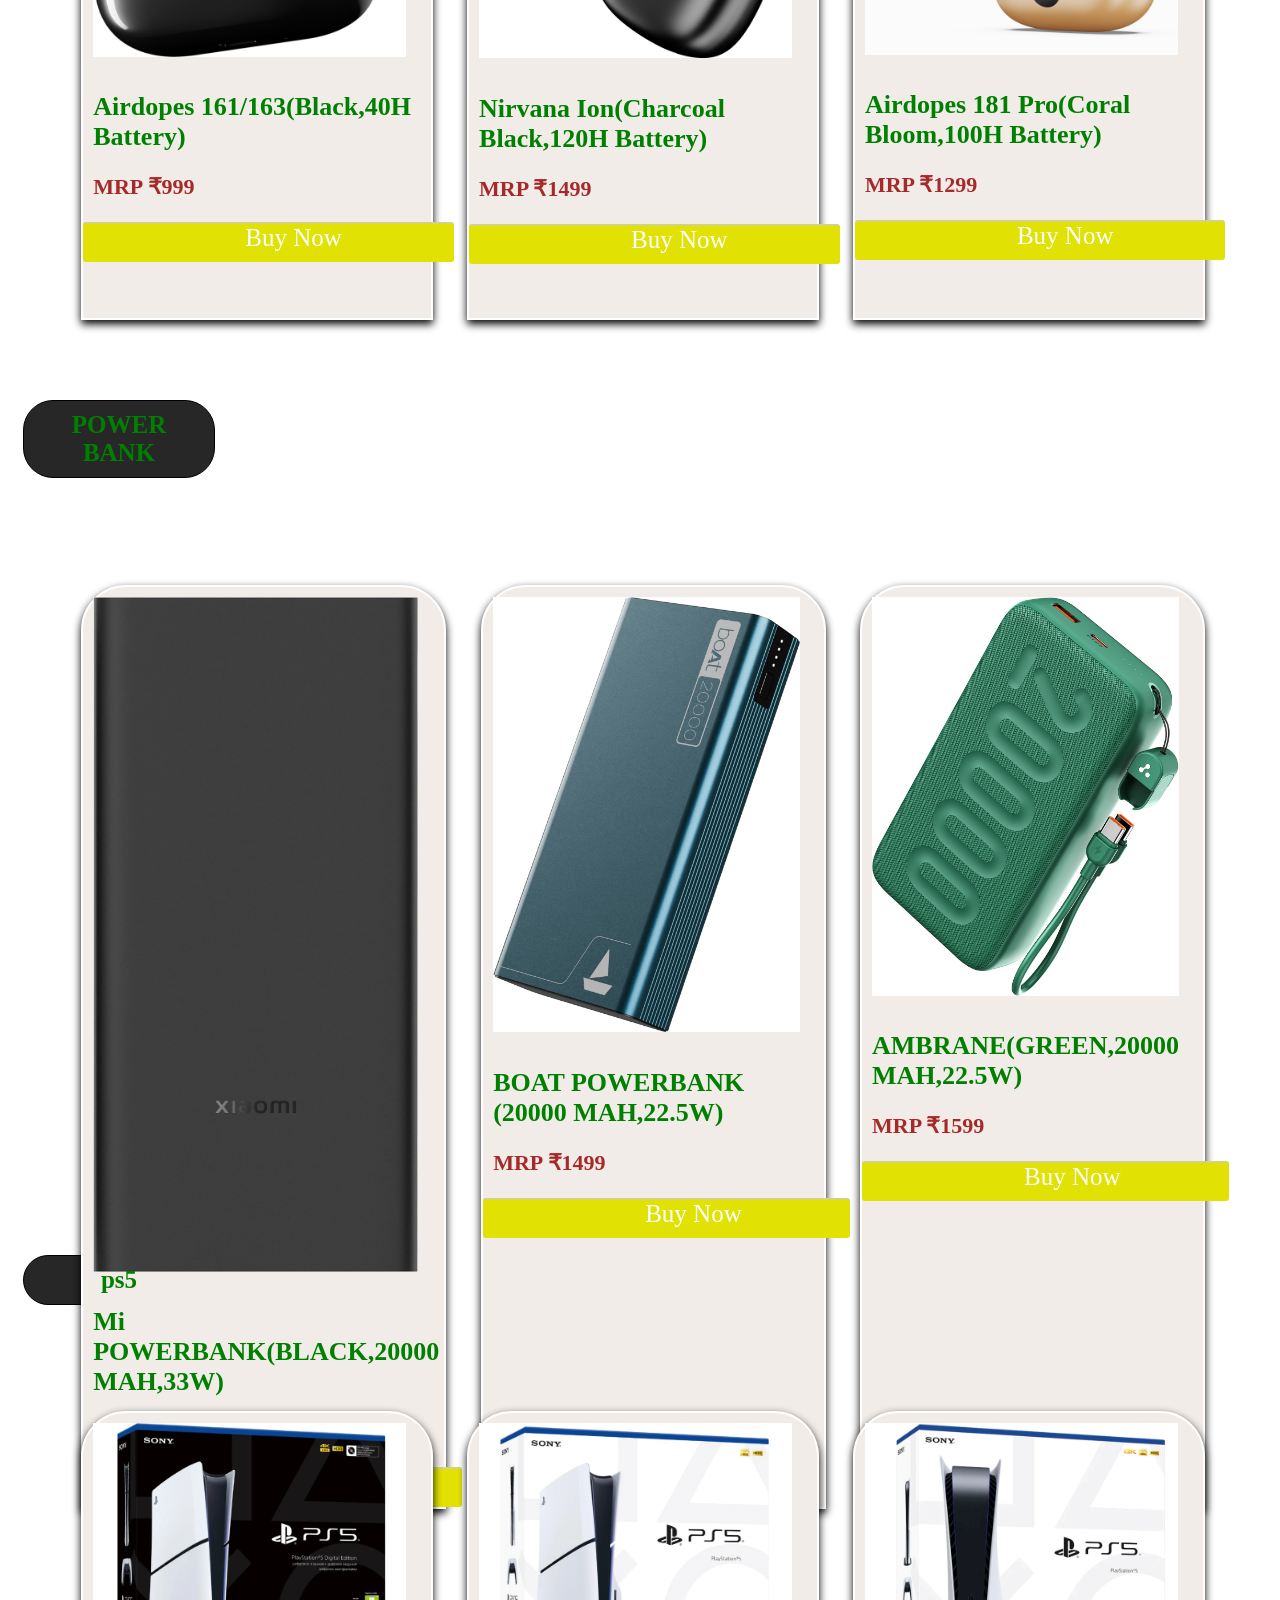
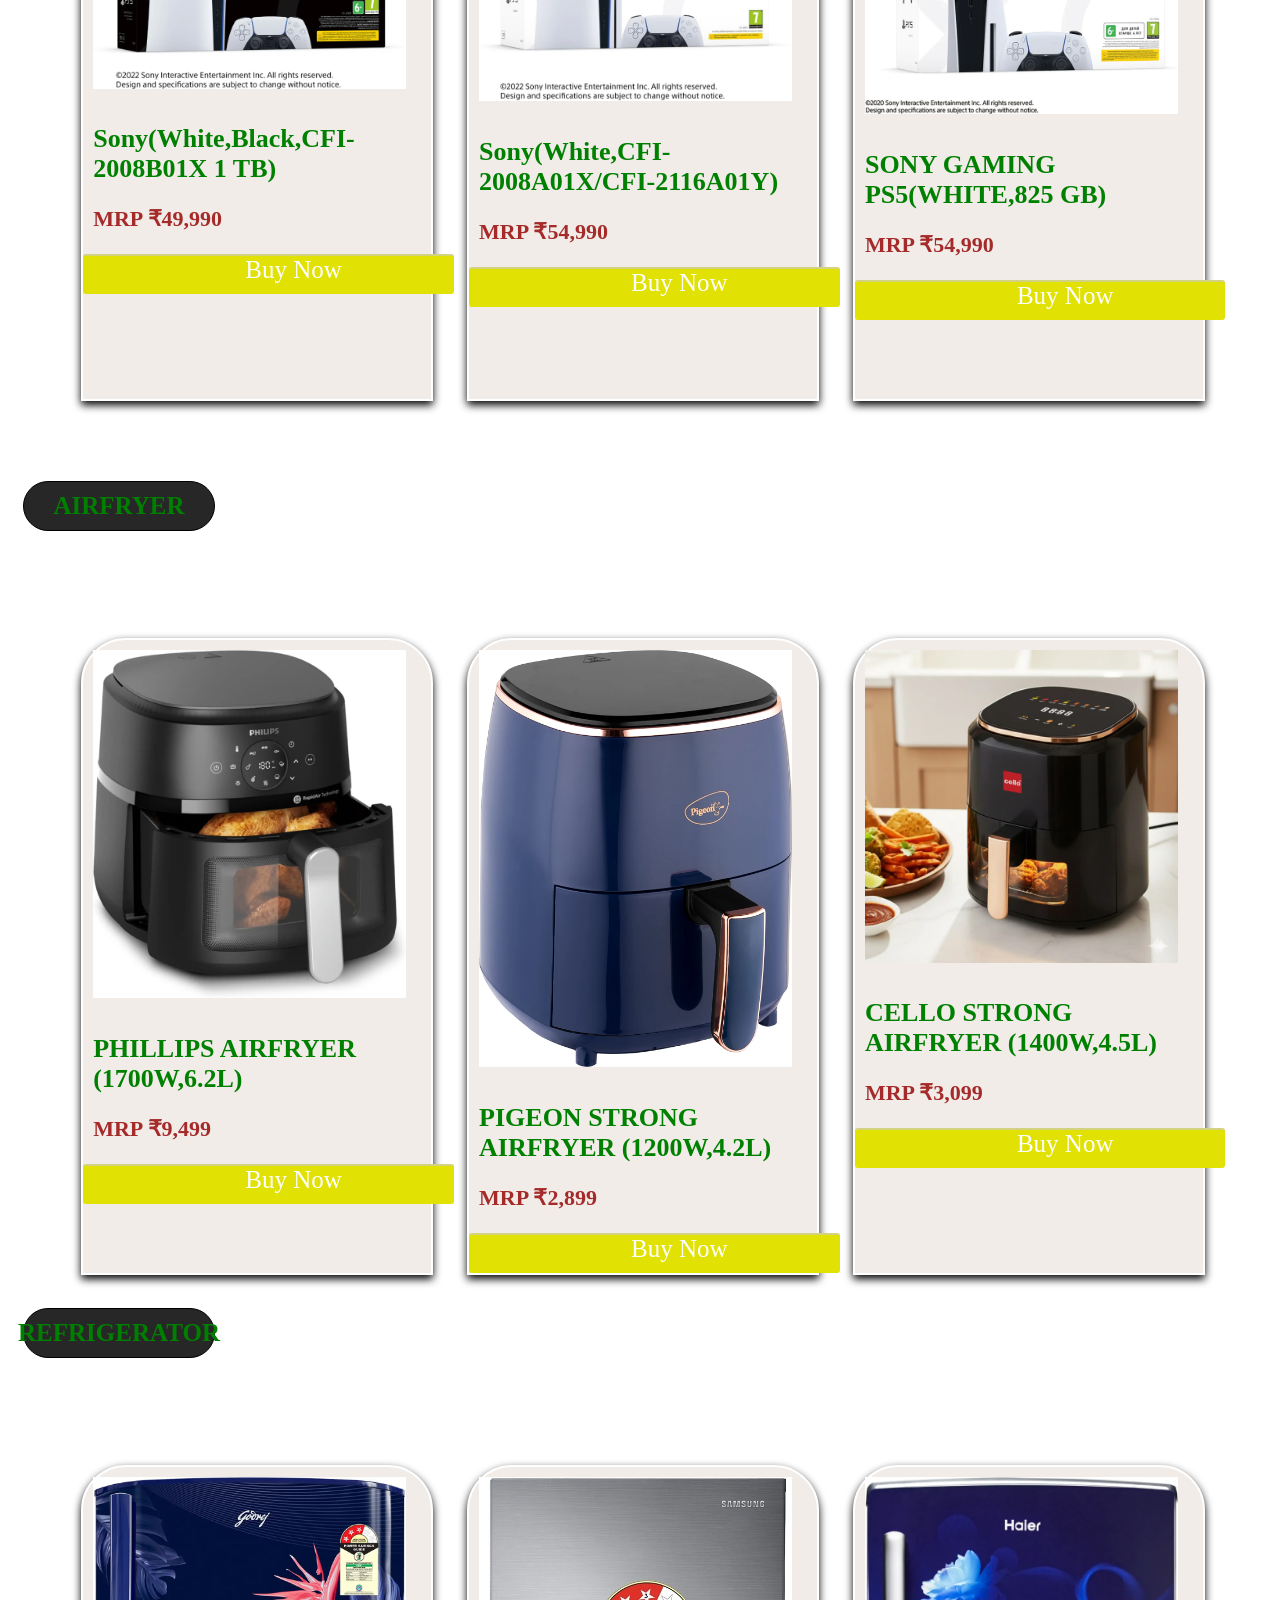
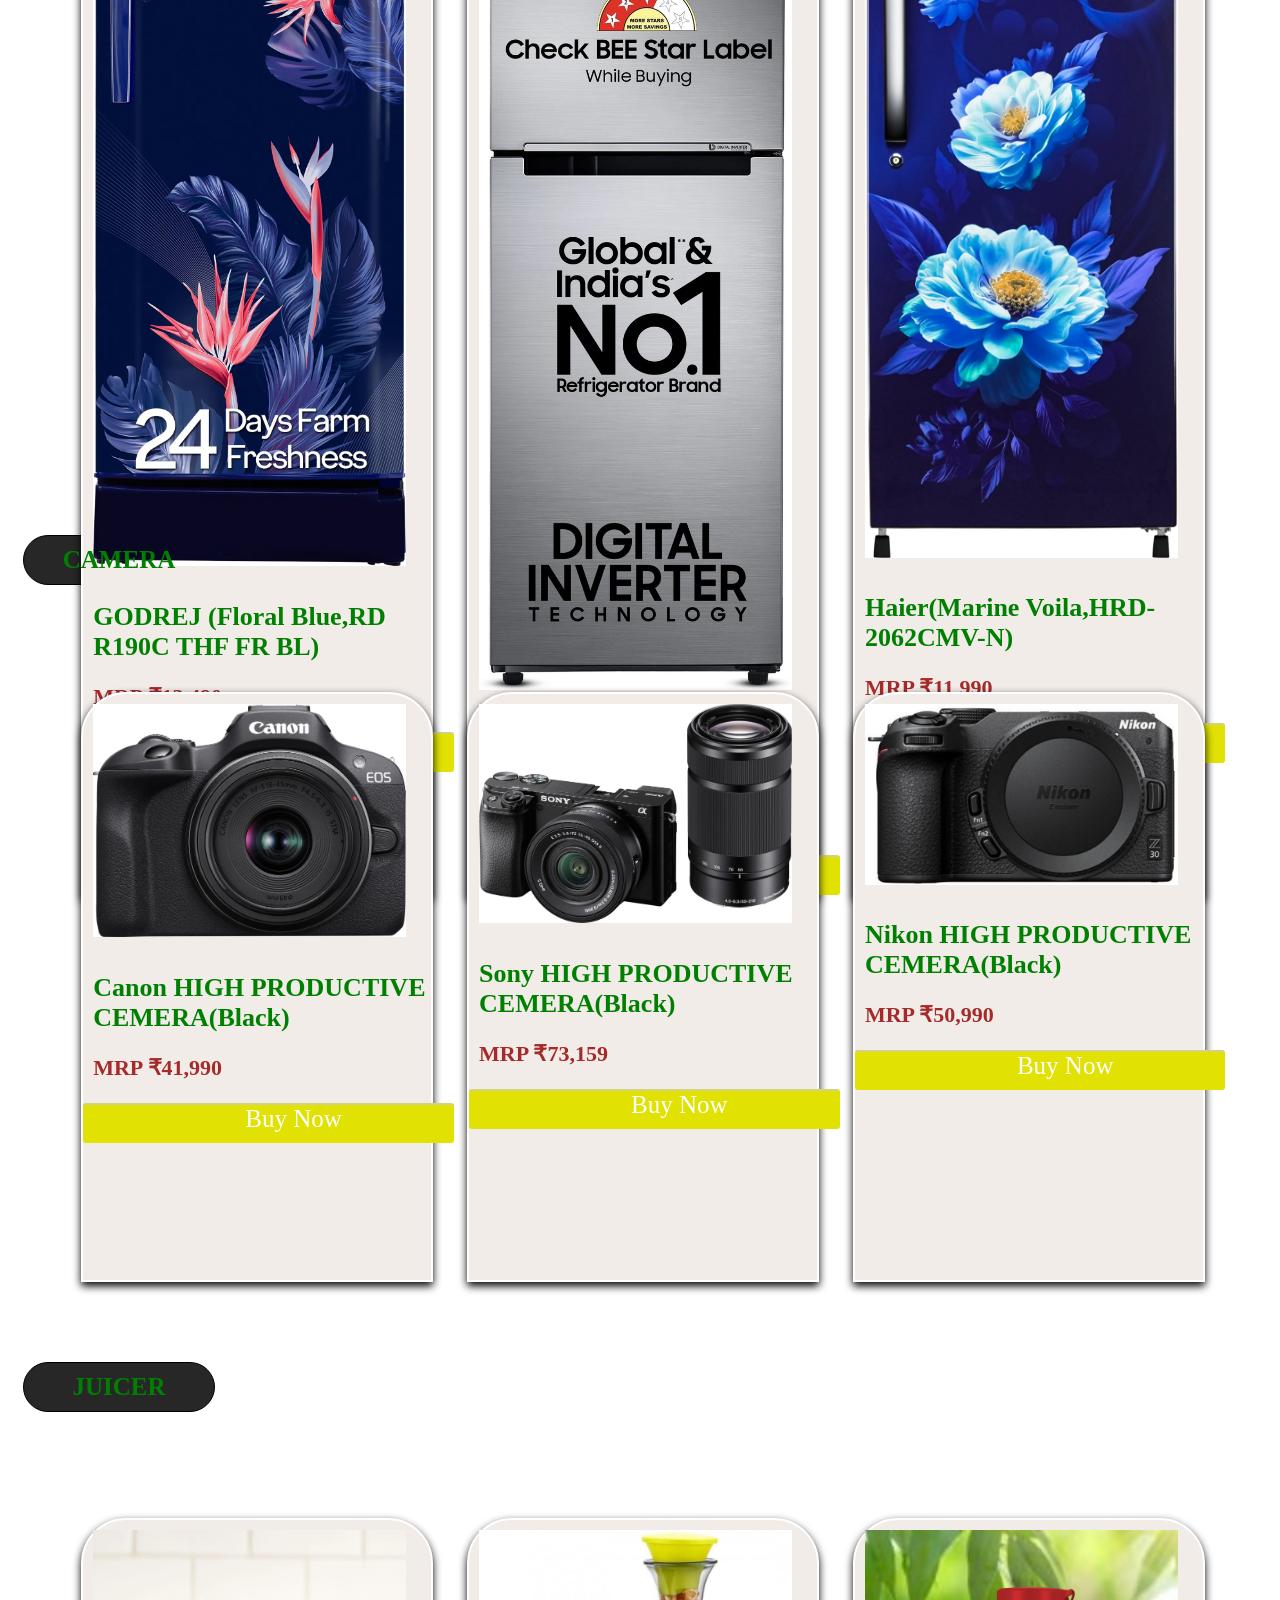
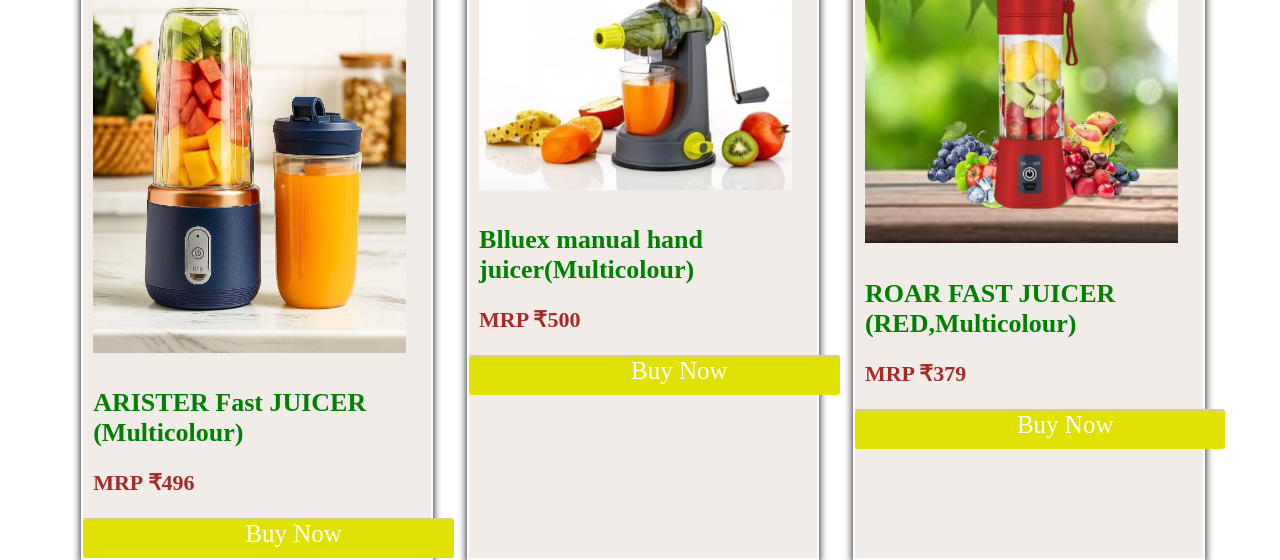
==== commit e7b89d0d: "final" ====
--- a/electonics.html
+++ b/electonics.html
@@ -16,7 +16,7 @@
 
 <nav class="rahman">
     <ul>  
-<li><a href ="index .html" id="h">Home</a></li>
+<li><a href ="index.html" id="h">Home</a></li>
 <li><a href="electonics.html" >Electronics Gadget</a></li>
 <li><a href="stationary.html">Stationary Items</a></li>
 <li><a href="Snacks.html">Snacks Items</a></li>
@@ -35,21 +35,21 @@
 <br><br>
 <div class="FOLDER2">
 
-<div class="CONTANT">
+<div class="CONTANT1">
 <img src="blutooth1.webp"alt="view">
 <h2>Airdopes 161/163(Black,40H Battery)</h2>
 <h3>MRP ₹999</h3>
 <a href="https://www.flipkart.com/boat-airdopes-161-163-asap-charge-40-h-battery-stream-ad-free-music-via-app-support-bluetooth/p/itmee33cb4f8c0b2?pid=ACCG6DS7WDJHGWSH&lid=LSTACCG6DS7WDJHGWSHSTPKJT&marketplace=FLIPKART&q=airdopes+161%2F163&store=0pm%2Ffcn%2F821&spotlightTagId=default_BestsellerId_0pm%2Ffcn%2F821&srno=s_1_3&otracker=search&otracker1=search&fm=Search&iid=b4a8086b-4464-4652-ab74-b43e31a8dd55.ACCG6DS7WDJHGWSH.SEARCH&ppt=sp&ppn=sp&ssid=qvk77ofwe80000001773483424226&qH=f44d36210a3021df&ov_redirect=true&ov_redirect=true">Buy Now</a>
 </div>
 
-<div class="CONTANT">
+<div class="CONTANT1">
 <img src="BLUTOOTH 2.webp"alt="view">
 <h2>Nirvana Ion(Charcoal Black,120H Battery)</h2>
 <h3>MRP ₹1499</h3>
 <a href="https://www.flipkart.com/boat-nirvana-ion-120-hours-playback-crystal-bionic-sound-hifi-dsp-5-bluetooth/p/itmdae6642f66385?pid=ACCGNFV3VGRBUHTQ&lid=LSTACCGNFV3VGRBUHTQOBQKG7&marketplace=FLIPKART&q=bluetooth+boat+noise&store=0pm%2Ffcn%2F821&srno=s_1_2&otracker=search&otracker1=search&fm=Search&iid=en_gNUQJ1MU302Le4iowhqphmFeAlz81jP-C2YNbYdLguWCIT5_UVjBq5twF-gbLry21AE2-s4DVeMfBrxhxy9AzvUFjCTyOHoHZs-Z5_PS_w0%3D&ppt=sp&ppn=sp&qH=a85261991ad97e08&ov_redirect=true&ov_redirect=true">Buy Now</a>
 </div>
 
-<div class="CONTANT">
+<div class="CONTANT1">
 <img src="B3.webp"alt="view">
 <h2>Airdopes 181 Pro(Coral Bloom,100H Battery)</h2>
 <h3>MRP ₹1299</h3>
@@ -61,21 +61,21 @@
 <br><br>
 <div class="FOLDER2">
 
-<div class="CONTANT">
+<div class="CONTANT1">
 <img src="P1.webp"alt="view">
 <h2>Mi POWERBANK(BLACK,20000 MAH,33W)</h2>
 <h3>MRP ₹1999</h3>
 <a href="https://www.flipkart.com/mi-20000-mah-33-w-power-bank/p/itme2dae8e64d942?pid=PWBH3VWYZDWTYBYS&lid=LSTPWBH3VWYZDWTYBYSUBRFWM&marketplace=FLIPKART&q=Power+Bank&store=tyy%2F4mr%2Ffu6&srno=s_1_2&otracker=search&otracker1=search&fm=Search&iid=en_PAI6WLqtcoWtBEl1zgsInzEZjsN3Bz-MytkgtTuxttV8NV5psxyYI2EWqKC7XcQXpNOcS-45eKKJAWeFPldKY4QEIsITtCzc4bHaOMTqL08%3D&ppt=sp&ppn=sp&ssid=ki9ypixlsg0000001773482563836&qH=de84d710c8957c5e&ov_redirect=true&ov_redirect=true">Buy Now</a>
 </div>
 
-<div class="CONTANT">
+<div class="CONTANT1">
 <img src="P2.webp"alt="view">
 <h2>BOAT POWERBANK (20000 MAH,22.5W)</h2>
 <h3>MRP ₹1499</h3>
 <a href="https://www.flipkart.com/boat-20000-mah-22-5-w-power-bank/p/itmb6c0559ccdab6?pid=PWBGR4KGUMSZQMFZ&lid=LSTPWBGR4KGUMSZQMFZWHXGZE&marketplace=FLIPKART&q=Power+Bank&store=tyy%2F4mr%2Ffu6&srno=s_1_5&otracker=search&otracker1=search&fm=Search&iid=c4259e45-dce7-4c4a-96eb-0dca1f69f541.PWBGR4KGUMSZQMFZ.SEARCH&ppt=sp&ppn=sp&ssid=ki9ypixlsg0000001773482563836&qH=de84d710c8957c5e&ov_redirect=true&ov_redirect=true">Buy Now</a>
 </div>
 
-<div class="CONTANT">
+<div class="CONTANT1">
 <img src="P3.webp"alt="view">
 <h2>AMBRANE(GREEN,20000 MAH,22.5W)</h2>
 <h3>MRP ₹1599</h3>
@@ -88,21 +88,21 @@
 <br><br>
 <div class="FOLDER2">
 
-<div class="CONTANT">
+<div class="CONTANT1">
 <img src="c1.webp"alt="view">
 <h2>Sony(White,Black,CFI-2008B01X 1 TB)</h2>
 <h3>MRP ₹49,990</h3>
 <a href="https://www.flipkart.com/sony-playstation5-digital-edition-slim-cfi-2008b01x-1-tb/p/itm801c70f02f720?pid=GMCHDPYPYV5YWUPZ&lid=LSTGMCHDPYPYV5YWUPZPZ01V9&marketplace=FLIPKART&q=ps5+console&store=4rr%2Fx1m&spotlightTagId=default_BestsellerId_4rr%2Fx1m&srno=s_1_3&otracker=AS_QueryStore_OrganicAutoSuggest_1_3_na_na_na&otracker1=AS_QueryStore_OrganicAutoSuggest_1_3_na_na_na&fm=search-autosuggest&iid=0d42bef9-b5ad-4a7b-9025-7238cf4f050c.GMCHDPYPYV5YWUPZ.SEARCH&ppt=sp&ppn=sp&ssid=47qhjwec5c0000001773483708408&qH=63cbe5d6e6345fd8&ov_redirect=true&ov_redirect=true">Buy Now</a>
 </div>
 
-<div class="CONTANT">
+<div class="CONTANT1">
 <img src="c2.webp"alt="view">
 <h2>Sony(White,CFI-2008A01X/CFI-2116A01Y)</h2>
 <h3>MRP ₹54,990</h3>
 <a href="https://www.flipkart.com/sony-playstation5-console-slim-cfi-2008a01x-cfi-2116a01y-1024-gb/p/itm89489e2adcd2c?pid=GMCGZCYPAFYBUNAR&lid=LSTGMCGZCYPAFYBUNARLIR5LG&marketplace=FLIPKART&q=ps5+console&store=4rr%2Fx1m&spotlightTagId=default_FkPickId_4rr%2Fx1m&srno=s_1_1&otracker=AS_QueryStore_OrganicAutoSuggest_1_3_na_na_na&otracker1=AS_QueryStore_OrganicAutoSuggest_1_3_na_na_na&fm=search-autosuggest&iid=0d42bef9-b5ad-4a7b-9025-7238cf4f050c.GMCGZCYPAFYBUNAR.SEARCH&ppt=sp&ppn=sp&ssid=47qhjwec5c0000001773483708408&qH=63cbe5d6e6345fd8&ov_redirect=true&ov_redirect=true">Buy Now</a>
 </div>
 
-<div class="CONTANT">
+<div class="CONTANT1">
 <img src="c3.webp"alt="view">
 <h2>SONY GAMING PS5(WHITE,825 GB)</h2>
 <h3>MRP ₹54,990</h3>
@@ -115,21 +115,21 @@
 <br><br>
 <div class="FOLDER2">
 
-<div class="CONTANT">
+<div class="CONTANT1">
 <img src="a1.webp"alt="view">
 <h2>PHILLIPS AIRFRYER (1700W,6.2L)</h2>
 <h3>MRP ₹9,499</h3>
 <a href="https://www.flipkart.com/philips-na231-00-touch-panel-cooking-window-uses-up-90-less-fat-1700w-rapid-air-technology-fryer/p/itm219580008b7d6?pid=AFRHY864NDANB2M2&lid=LSTAFRHY864NDANB2M2WDQOWZ&marketplace=FLIPKART&q=Airfryer&store=j9e%2Fm38%2Fj1e&srno=s_1_2&otracker=search&otracker1=search&fm=Search&iid=en_59-7wnpmqkdvZLz-YZNiW7A8Z91scBXaz8B0TvsPuIvJ-99jZrbQOdPL25iIxozCdZ1tg3ScYBdzsyjN4mYOGoQEIsITtCzc4bHaOMTqL08%3D&ppt=sp&ppn=sp&ssid=npljbiw0u80000001773485480699&qH=6ccfc72c9d590f01&ov_redirect=true&ov_redirect=true">Buy Now</a>
 </div>
 
-<div class="CONTANT">
+<div class="CONTANT1">
 <img src="a2.webp"alt="view">
 <h2>PIGEON STRONG AIRFRYER (1200W,4.2L)</h2>
 <h3>MRP ₹2,899</h3>
 <a href="https://www.flipkart.com/pigeon-healthifry-360-high-speed-air-circulation-technology-1200-w-non-stick-basket-blue-fryer/p/itm7295e20480928?pid=AFRHF6RSP5SRBRXT&lid=LSTAFRHF6RSP5SRBRXTHMMQN0&marketplace=FLIPKART&q=Airfryer&store=j9e%2Fm38%2Fj1e&spotlightTagId=default_FkPickId_j9e%2Fm38%2Fj1e&srno=s_1_7&otracker=search&otracker1=search&fm=Search&iid=8703c5c9-361b-4cf9-be63-51a220fa2ccb.AFRHF6RSP5SRBRXT.SEARCH&ppt=sp&ppn=sp&qH=6ccfc72c9d590f01&ov_redirect=true&ov_redirect=true">Buy Now</a>
 </div>
 
-<div class="CONTANT">
+<div class="CONTANT1">
 <img src="a3.webp"alt="view">
 <h2>CELLO STRONG AIRFRYER (1400W,4.5L)</h2>
 <h3>MRP ₹3,099</h3>
@@ -145,7 +145,7 @@
 <br><br>
 <div class="FOLDER2">
 
-<div class="CONTANT">
+<div class="CONTANT1">
 <img src="f1.webp"alt="view">
 <h2>GODREJ (Floral Blue,RD R190C THF FR BL)</h2>
 <h3>MRP ₹13,490</h3>
@@ -156,14 +156,14 @@
 
 
 
-<div class="CONTANT">
+<div class="CONTANT1">
 <img src="f2.webp"alt="view">
 <h2>Samsung(Elegant Inox,RT28C3053S8/HL)</h2>
 <h3>MRP ₹28,990</h3>
 <a href="https://www.flipkart.com/samsung-236-l-frost-free-double-door-3-star-refrigerator-digital-inverter/p/itmebd442b9443a6?pid=RFRGPHMKJCBXQTK7&lid=LSTRFRGPHMKJCBXQTK7SYJOUB&marketplace=FLIPKART&q=refrigerator&store=j9e%2Fabm%2Fhzg&srno=s_1_2&otracker=AS_QueryStore_OrganicAutoSuggest_1_5_na_na_na&otracker1=AS_QueryStore_OrganicAutoSuggest_1_5_na_na_na&fm=organic&iid=en_njWgpWX4d1Xyuszi0xnAA4hjDhF6AZ88fJj8z07ZqLy1003sHTCJWyZ0yvQPNKBKShSanuARvm5zVrHEe47jgoQEIsITtCzc4bHaOMTqL08%3D&ppt=pp&ppn=pp&ssid=4wgxn2378w0000001773488815013&qH=945c050322f005b6&ov_redirect=true">Buy Now</a>
 </div>
 
-<div class="CONTANT">
+<div class="CONTANT1">
 <img src="f3.webp"alt="view">
 <h2>Haier(Marine Voila,HRD-2062CMV-N)</h2>
 <h3>MRP ₹11,990</h3>
@@ -175,22 +175,21 @@
 <br><br>
 <div class="FOLDER2">
 
-<div class="CONTANT">
+<div class="CONTANT1">
 <img src="s1.webp"alt="view">
-
 <h2>Canon HIGH PRODUCTIVE CEMERA(Black)</h2>
 <h3>MRP ₹41,990</h3>
 <a href="https://www.flipkart.com/canon-r100-mirrorless-camera-rf-s-18-45mm-f-4-5-6-3-stm/p/itm3bc65ea11d81b?pid=DLLGQAQYNT39ZJTG&lid=LSTDLLGQAQYNT39ZJTGWF2CZS&marketplace=FLIPKART&q=Camera&store=jek&srno=s_1_1&otracker=search&otracker1=search&fm=Search&iid=en_2S4TipCVVv2A88ZF7cvxMhmPdn39WfHd6JGzmYQXcdtzGn8ABdz4Wvo4sHOJu1YIkCKi0d7uVQco5aUDpYZQ2vUFjCTyOHoHZs-Z5_PS_w0%3D&ppt=sp&ppn=sp&ssid=6lwrgttkmo0000001773495761111&qH=967d35e40f3f95b1&ov_redirect=true&ov_redirect=true">Buy Now</a>
 </div>
 
-<div class="CONTANT">
+<div class="CONTANT1">
 <img src="s2.webp"alt="view">
 <h2>Sony HIGH PRODUCTIVE CEMERA(Black)</h2>
 <h3>MRP ₹73,159</h3>
 <a href="https://www.flipkart.com/sony-ilce-6100x-mirrorless-camera-body-selp16502-sel55210/p/itm9d07ee972eeb8?pid=DLLH8PFFVWGQ4GYE&lid=LSTDLLH8PFFVWGQ4GYEQB683E&marketplace=FLIPKART&q=camera+sony&store=jek%2Fp31&srno=s_1_2&otracker=AS_QueryStore_OrganicAutoSuggest_1_12_na_na_na&otracker1=AS_QueryStore_OrganicAutoSuggest_1_12_na_na_na&fm=Search&iid=361ad710-3151-42a3-8057-e9176a25966d.DLLH8PFFVWGQ4GYE.SEARCH&ppt=sp&ppn=sp&ssid=il1043zlcw0000001773495950246&qH=769d3df079207a0d&ov_redirect=true">Buy Now</a>
 </div>
 
-<div class="CONTANT">
+<div class="CONTANT1">
 <img src="s3.webp"alt="view">
 <h2>Nikon HIGH PRODUCTIVE CEMERA(Black)</h2>
 <h3>MRP ₹50,990</h3>
@@ -202,21 +201,21 @@
 <br><br>
 <div class="FOLDER2">
 
-<div class="CONTANT">
+<div class="CONTANT1">
 <img src="j1.webp"alt="view">
 <h2>ARISTER Fast JUICER (Multicolour)</h2>
 <h3>MRP ₹496</h3>
 <a href="https://www.flipkart.com/arister-steel-plastic-small-portable-juicer-multi-function-hand/p/itmf0e90e40ef0ca?pid=HJRHHBWPHZDH8CVE&lid=LSTHJRHHBWPHZDH8CVEOUHBJF&marketplace=FLIPKART&q=juicer+mixer&store=upp%2Fxim&spotlightTagId=default_BestsellerId_upp%2Fxim&srno=s_1_4&otracker=AS_QueryStore_OrganicAutoSuggest_1_6_na_na_ps&otracker1=AS_QueryStore_OrganicAutoSuggest_1_6_na_na_ps&fm=search-autosuggest&iid=4093c138-bf39-4a3e-80ea-e56b4e0c3eb0.HJRHHBWPHZDH8CVE.SEARCH&ppt=sp&ppn=sp&ssid=86i4bq5xgw0000001773496383671&qH=37dbafa78656fca6&ov_redirect=true&ov_redirect=true">Buy Now</a>
 </div>
 
-<div class="CONTANT">
+<div class="CONTANT1">
 <img src="j2.webp"alt="view">
 <h2>Blluex manual hand juicer(Multicolour)</h2>
 <h3>MRP ₹500</h3>
 <a href="https://www.flipkart.com/blluex-plastic-enterprises-manual-hand-juicer-mixer-blender-juice-maker/p/itmaa49e8f116492?pid=HJRGSD68XHWKQGEF&lid=LSTHJRGSD68XHWKQGEFZVJSEA&marketplace=FLIPKART&q=juicer+mixer&store=upp%2Fxim&srno=s_1_2&otracker=AS_QueryStore_OrganicAutoSuggest_1_6_na_na_ps&otracker1=AS_QueryStore_OrganicAutoSuggest_1_6_na_na_ps&fm=Search&iid=en_49f6qzBnixLYSAZ8IY4wHDPO2UX7jAlZUejABeEhQtB4gcD_NtoiR489Ln1hYpigfmEubLyKc4dvO3fJa7q2kw%3D%3D&ppt=sp&ppn=sp&ssid=86i4bq5xgw0000001773496383671&qH=37dbafa78656fca6&ov_redirect=true&ov_redirect=true">Buy Now</a>
 </div>
 
-<div class="CONTANT">
+<div class="CONTANT1">
 <img src="j3.webp"alt="view">
 <h2>ROAR FAST JUICER (RED,Multicolour)</h2>
 <h3>MRP ₹379</h3>
@@ -228,7 +227,6 @@
 
 
 
-</div>
 </h1>
 </div>
 </body>
--- a/s.css
+++ b/s.css
@@ -95,6 +95,7 @@
 border-radius: 30px;
 font-size: 32px;
 padding-right: 40px;
+flex-direction: column;
 }
 @keyframes iphone{
 from{
@@ -145,7 +146,20 @@
 
 
 
-
+.CONTANT1{
+    width: 530px;
+    height: 750px;
+    border: 2px solid white;
+    display: inline-block;
+    background-color:white;
+box-shadow: 0px 4px 8px black;
+transition: 0s;
+margin: 10px;
+
+}
+.CONTANT1:hover{
+    box-shadow: 5px 10px 20px black;
+}
 
 
 
@@ -340,6 +354,33 @@
 }
 
 
+.CONTANT1{
+    width: 530px;
+    height: 600px;
+    border: 2px solid white;
+    background-color: rgb(241, 236, 232);
+    border-top-left-radius: 45px;
+    border-top-right-radius: 45px;
+
+}
+.CONTANT1 img{
+    width:90%;
+    height: 57%;
+    padding-left: 28px;
+    padding-top: 15px;
+}
+
+
+.CONTANT1 a{
+    font-size: 40px;
+    text-decoration: none;
+    display: flex;
+    border-top: 2px solid rgb(210, 210, 128);
+    padding-left: 162px;
+    background-color: rgb(225, 225, 4);
+    color: white;
+    border-radius: 3px;
+}
 
 
 #ASUS{
@@ -1249,9 +1290,7 @@
 }
 
 
-.section{
-    background-color:whitesmoke;
-}
+
 
 
 
@@ -1265,29 +1304,35 @@
 font-family:Arial;
 }
 
+
 .footer-container{
 display:flex;
 justify-content:space-around;
 flex-wrap:wrap;
 }
 
+
 .footer-column{
 width:200px;
 }
+
 
 .footer-column h4{
 margin-bottom:10px;
 color:#878787;
 }
 
+
 .footer-column p{
 margin:5px 0;
 cursor:pointer;
 }
 
+
 .footer-column p:hover{
 text-decoration:underline;
 }
+
 
 .footer-bottom{
 text-align:center;
@@ -1298,6 +1343,7 @@
 }
 
 
+
 #r{
     color:white;
     text-decoration: none;
@@ -1311,6 +1357,9 @@
     margin-bottom: 30px; 
     color: aqua;
 }
+
+
+
 #sa{
     display: flex;
     justify-content: center;
@@ -1319,9 +1368,2633 @@
 #sa:hover{
     color:red;
 }
+
+
 #ra{
 margin-top: 50px;
 font-size: 30px;
 padding-left: 80px;
 color: blue;
 }
+
+
+
+
+
+
+
+
+
+
+
+
+
+
+
+
+
+
+
+
+
+/* ================= 📱 MOBILE FIX (iPhone + All Phones) ================= */
+@media (max-width: 768px){
+
+/* Image responsive */
+.ka img{
+    width: 100% !important;
+    height: auto !important;
+}
+
+/* Navbar vertical */
+.rahman ul{
+    display: flex !important;
+    flex-direction: column !important;
+    align-items: center;
+    width: 100% !important;
+}
+
+.rahman li{
+    margin: 10px 0 !important;
+}
+
+/* Section titles */
+#Phone, #Laptop, #STATIONARY, #Snacks, #TOYS, #Electronics, #FASHION{
+    width: 95% !important;
+    font-size: 40px !important;
+}
+
+/* Brand headings */
+#iphone, #Vivo, #Oneplus{
+    font-size: 25px !important;
+    width: 100px !important;
+    padding: 10px 20px !important;
+    text-align: center;
+}
+
+/* GRID → 1 column */
+.container{
+    grid-template-columns: 1fr !important;
+    width: 100% !important;
+    gap: 20px !important;
+}
+
+/* Cards full width */
+.item{
+    width: 95% !important;
+    height: auto !important;
+    margin: auto !important;
+}
+
+/* Images inside card */
+.item img{
+    width: 100% !important;
+    height: auto !important;
+    padding: 10px !important;
+}
+
+/* Text fix */
+.item h2{
+    font-size: 18px !important;
+    padding-left: 10px !important;
+}
+
+.item h3{
+    font-size: 16px !important;
+    padding-left: 10px !important;
+}
+
+/* Button full width */
+.item a{
+    width: 100% !important;
+    font-size: 26px !important;
+    padding-top: 10px;
+}
+
+}
+
+
+
+/* ================= 📱 SMALL iPHONE ================= */
+@media (max-width: 480px){
+
+#Phone, #Laptop, #STATIONARY, #Snacks, #TOYS, #Electronics, #FASHION{
+    font-size: 28px !important;
+}
+
+#iphone, #Vivo, #Oneplus{
+    font-size: 20px !important;
+}
+
+.item h2{
+    font-size: 16px !important;
+}
+
+.item h3{
+    font-size: 14px !important;
+}
+
+.item a{
+    font-size: 14px !important;
+}
+
+}
+
+/* 📱 FINAL OVERLAP FIX */
+@media (max-width: 768px){
+
+/* हर container की height auto */
+.container{
+    height: auto !important;
+}
+
+/* अगर तुमने अलग-अलग container use किए हैं */
+.container, .container1, .container2{
+    height: auto !important;
+}
+
+/* section के बीच proper gap */
+#iphone, #Vivo, #Oneplus{
+    display: block !important;
+    clear: both !important;
+    margin-top: 50px !important;
+}
+
+/* हर item नीचे properly बैठे */
+.item{
+    display: block !important;
+}
+
+}
+
+
+
+/* 📱 TABLET (iPad) */
+@media (min-width: 769px) and (max-width: 1024px){
+
+.container{
+    grid-template-columns: repeat(2, 1fr) !important;
+    gap: 20px !important;
+}
+
+.item img{
+    height: 200px !important;
+}
+
+.item h2{
+    font-size: 18px !important;
+}
+
+.item h3{
+    font-size: 16px !important;
+}
+
+}
+
+
+
+/* 💻 LAPTOP */
+@media (min-width: 1025px) and (max-width: 1440px){
+
+.container{
+    grid-template-columns: repeat(3, 1fr) !important;
+}
+
+}
+
+@media (max-width: 400px){
+
+.container{
+    grid-template-columns: 1fr !important;
+}
+
+}
+
+/* 💻 LAPTOP FIX */
+@media (min-width: 1025px){
+
+.container{
+    grid-template-columns: repeat(3, 1fr) !important;
+}
+
+}
+
+
+
+
+
+
+/* 💻 Laptop full width fix */
+@media (min-width: 1025px){
+
+.container{
+    width: 90% !important;
+    margin: auto;
+}
+
+}
+
+
+
+
+/* 🖥️ Large screen */
+@media (min-width: 1441px){
+.container{
+    grid-template-columns: repeat(4, 1fr);
+}
+}
+
+
+
+
+
+
+
+
+
+
+
+
+
+
+
+
+
+
+
+
+
+
+
+
+
+
+
+
+
+
+
+
+
+
+
+
+
+
+
+
+
+
+
+
+
+
+
+
+
+
+
+
+
+
+
+
+
+
+
+
+
+
+
+
+
+
+
+
+
+
+
+
+
+
+
+
+
+
+
+
+
+
+
+
+
+
+
+
+
+
+
+
+
+
+
+
+
+
+
+
+
+
+
+
+
+
+
+
+
+
+
+
+
+
+
+
+
+
+
+
+
+/* Section titles */
+#Phone, #Laptop, #STATIONARY, #Snacks, #TOYS, #Electronics, #FASHION{
+    width: 95% !important;
+    font-size: 40px !important;
+
+}
+/* Brand headings */
+#CHILDREN{
+    font-size: 25px !important;
+    width: 200px !important;
+    padding: 10px 20px !important;
+    text-align: center;
+}
+
+/* GRID → 1 column */
+.NEW6{
+    grid-template-columns: 1fr !important;
+    width: 100% !important;
+    gap: 20px !important;
+}
+
+
+
+/* Cards full width */
+.HERO1{
+    width: 90% !important;
+    height: 90% !important;
+    margin: auto !important;
+}
+
+/* Images inside card */
+.HERO1 img{
+    width: 90% !important;
+    height: 69% !important;
+    padding: 10px !important;
+}
+
+/* Text fix */
+.HERO1 h2{
+    font-size: 26px !important;
+    padding-left: 10px !important;
+}
+
+.HERO1 h3{
+    font-size: 22px !important;
+    padding-left: 10px !important;
+}
+
+/* Button full width */
+.HERO1 a{
+    width: 100% !important;
+    font-size: 25px !important;
+    padding-bottom: 10px !important;
+}
+
+
+
+
+/* ================= 📱 SMALL iPHONE ================= */
+@media (max-width: 480px){
+
+#Phone, #Laptop, #STATIONARY, #Snacks, #TOYS, #Electronics, #FASHION{
+    font-size: 28px !important;
+}
+
+#CHILDREN{
+    font-size: 19px !important;
+}
+
+.HERO1 h2{
+    font-size: 14px !important;
+}
+
+.HERO1 h3{
+    font-size: 14px !important;
+}
+
+.HERO1 a{
+    font-size: 14px !important;
+}
+
+}
+
+/* 📱 FINAL OVERLAP FIX */
+@media (max-width: 768px){
+
+/* हर container की height auto */
+
+
+/* अगर तुमने अलग-अलग container use किए हैं */
+.NEW6{
+    height: auto !important;
+}
+
+/* section के बीच proper gap */
+#CHILDREN{
+    display: block !important;
+    clear: both !important;
+    margin-top: 50px !important;
+}
+
+/* हर item नीचे properly बैठे */
+.HERO1{
+    display: block !important;
+}
+
+}
+
+
+
+/* 📱 TABLET (iPad) */
+@media (min-width: 769px) and (max-width: 1024px){
+
+.NEW6{
+    grid-template-columns: repeat(2, 1fr) !important;
+    gap: 20px !important;
+}
+
+.HERO1 img{
+    height: 200px !important;
+}
+
+.HERO1 h2{
+    font-size: 18px !important;
+}
+
+.HERO1 h3{
+    font-size: 16px !important;
+}
+
+}
+
+
+
+/* 💻 LAPTOP */
+@media (min-width: 1025px) and (max-width: 1440px){
+
+.NEW6{
+    grid-template-columns: repeat(3, 1fr) !important;
+}
+
+}
+
+@media (max-width: 400px){
+
+.NEW6{
+    grid-template-columns: 1fr !important;
+}
+
+}
+
+/* 💻 LAPTOP FIX */
+@media (min-width: 1025px){
+
+.NEW6{
+    grid-template-columns: repeat(3, 1fr) !important;
+}
+
+}
+
+
+
+
+
+
+/* 💻 Laptop full width fix */
+@media (min-width: 1025px){
+
+.NEW6{
+    width: 90% !important;
+    margin: auto;
+}
+
+}
+
+
+
+
+/* 🖥️ Large screen */
+@media (min-width: 1441px){
+.NEW6{
+    grid-template-columns: repeat(4, 1fr);
+}
+}
+
+
+
+
+
+
+
+
+
+
+
+
+
+
+
+
+
+
+
+
+
+
+
+
+
+
+
+
+
+
+
+
+
+
+
+
+
+
+
+
+
+
+
+
+
+
+
+
+
+
+
+
+
+
+
+
+
+
+
+
+
+
+
+
+
+
+
+
+
+
+
+
+
+
+
+
+
+
+
+
+
+
+
+
+
+
+
+
+
+
+
+
+
+
+
+
+
+
+
+
+
+
+
+
+
+
+
+
+
+
+
+
+
+
+
+
+
+
+
+
+
+
+
+
+
+
+
+
+
+
+
+
+
+
+
+
+
+
+
+
+
+
+
+
+
+
+
+
+
+
+
+
+
+
+
+
+
+
+
+
+
+
+
+
+
+
+
+
+
+
+
+
+
+
+
+
+
+
+
+
+
+
+
+
+
+
+
+
+
+
+/* Section titles */
+#Phone, #Laptop, #STATIONARY, #Snacks, #TOYS, #Electronics, #FASHION{
+    width: 95% !important;
+    font-size: 40px !important;
+}
+
+/* Brand headings */
+#MackBook, #ASUS, #HP{
+    font-size: 25px !important;
+    width: 120px !important;
+    padding: 10px 20px !important;
+    text-align: center;
+}
+
+/* GRID → 1 column */
+.FOLDER{
+    grid-template-columns: 1fr !important;
+    width: 100% !important;
+    gap: 20px !important;
+}
+
+/* Cards full width */
+.CONTANT{
+    width: 90% !important;
+    height: 95% !important;
+    margin: auto !important;
+}
+
+
+
+/* Images inside card */
+.CONTANT img{
+    width: 90% !important;
+    height: 61% !important;
+    padding: 10px !important;
+}
+
+/* Text fix */
+.CONTANT h2{
+    font-size: 26px !important;
+    padding-left: 10px !important;
+}
+
+.CONTANT h3{
+    font-size: 22px !important;
+    padding-left: 10px !important;
+}
+
+/* Button full width */
+.CONTANT a{
+    width: 57% !important;
+    font-size: 25px !important;
+padding-bottom: 10px !important;
+    
+}
+
+
+
+
+
+/* ================= 📱 SMALL iPHONE ================= */
+@media (max-width: 480px){
+
+#Phone, #Laptop, #STATIONARY, #Snacks, #TOYS, #Electronics, #FASHION{
+    font-size: 28px !important;
+}
+
+#MackBook, #ASUS, #HP{
+    font-size: 19px !important;
+}
+
+.CONTANT h2{
+    font-size: 14px !important;
+}
+
+.CONTANT h3{
+    font-size: 14px !important;
+}
+
+.CONTANT a{
+    font-size: 14px !important;
+}
+
+}
+
+/* 📱 FINAL OVERLAP FIX */
+@media (max-width: 768px){
+
+/* हर container की height auto */
+
+
+/* अगर तुमने अलग-अलग container use किए हैं */
+.FOLDER{
+    height: auto !important;
+}
+
+/* section के बीच proper gap */
+#MackBook, #ASUS, #HP{
+    display: block !important;
+    clear: both !important;
+    margin-top: 50px !important;
+}
+
+
+/* हर item नीचे properly बैठे */
+.CONTANT{
+    display: block !important;
+}
+
+}
+
+
+
+/* 📱 TABLET (iPad) */
+@media (min-width: 769px) and (max-width: 1024px){
+
+.FOLDER{
+    grid-template-columns: repeat(2, 1fr) !important;
+    gap: 20px !important;
+}
+
+.CONTANT img{
+    height: 200px !important;
+}
+
+.CONTANT h2{
+    font-size: 18px !important;
+}
+
+.CONTANT h3{
+    font-size: 16px !important;
+}
+
+}
+
+
+
+/* 💻 LAPTOP */
+@media (min-width: 1025px) and (max-width: 1440px){
+
+.FOLDER{
+    grid-template-columns: repeat(3, 1fr) !important;
+}
+
+}
+
+@media (max-width: 400px){
+
+.FOLDER{
+    grid-template-columns: 1fr !important;
+}
+
+}
+
+/* 💻 LAPTOP FIX */
+@media (min-width: 1025px){
+
+.FOLDER{
+    grid-template-columns: repeat(3, 1fr) !important;
+}
+
+}
+
+
+
+
+
+
+/* 💻 Laptop full width fix */
+@media (min-width: 1025px){
+
+.FOLDER{
+    width: 90% !important;
+    margin: auto;
+}
+
+}
+
+
+
+
+/* 🖥️ Large screen */
+@media (min-width: 1441px){
+.FOLDER{
+    grid-template-columns: repeat(4, 1fr);
+}
+}
+
+
+
+
+
+
+
+
+
+
+
+
+
+
+
+
+
+
+
+
+
+
+
+
+
+
+
+
+
+
+
+
+
+
+
+
+
+
+
+
+
+
+
+
+
+
+
+
+
+
+
+
+
+
+
+
+
+
+
+
+
+
+
+
+
+
+
+
+
+
+
+
+
+
+
+
+
+
+
+
+
+
+
+
+
+
+
+
+
+
+
+
+
+
+
+
+
+
+
+
+
+
+
+
+
+
+
+
+
+
+
+
+
+
+
+
+
+
+
+
+
+
+
+
+
+
+
+
+
+
+
+
+
+
+
+
+
+
+
+
+
+
+
+
+
+
+
+
+
+
+
+
+
+
+
+
+
+
+
+
+
+
+
+
+
+
+
+
+
+
+
+
+
+
+
+
+
+
+
+
+
+
+
+
+
+
+/* Section titles */
+#Phone, #Laptop, #STATIONARY, #Snacks, #TOYS, #Electronics, #FASHION{
+    width: 95% !important;
+    font-size: 40px !important;
+}
+
+/* Brand headings */
+#CLASSMATE, #CLASSMATEPEN, #GEOMETRYBOX{
+    font-size: 25px !important;
+    width: 300px !important;
+    padding: 10px 20px !important;
+    text-align: center;
+
+}
+
+
+
+
+/* GRID → 1 column */
+.NEW{
+    grid-template-columns: 1fr !important;
+    width: 100% !important;
+    gap: 20px !important;
+}
+
+.NEW1{
+    grid-template-columns: 1fr !important;
+    width: 100% !important;
+    gap: 20px !important;
+}
+
+
+
+.NEW2{
+    grid-template-columns: 1fr !important;
+    width: 100% !important;
+    gap: 20px !important;
+}
+
+
+
+
+
+/* Cards full width */
+.HERO{
+    width: 90% !important;
+    height: 95% !important;
+    margin: auto !important;
+}
+
+
+
+/* Images inside card */
+.HERO img{
+    width: 90% !important;
+    height: 58% !important;
+    padding: 10px !important;
+}
+
+/* Text fix */
+.HERO h2{
+    font-size: 26px !important;
+    padding-left: 10px !important;
+}
+
+.HERO h3{
+    font-size: 22px !important;
+    padding-left: 10px !important;
+}
+
+/* Button full width */
+.HERO a{
+    width: 100% !important;
+    font-size: 25px !important;
+
+
+    
+}
+
+
+
+
+
+/* ================= 📱 SMALL iPHONE ================= */
+@media (max-width: 480px){
+
+#Phone, #Laptop, #STATIONARY, #Snacks, #TOYS, #Electronics, #FASHION{
+    font-size: 28px !important;
+}
+
+#CLASSMATE, #CLASSMATEPEN, #GEOMETRYBOX{
+    font-size: 19px !important;
+}
+
+.HERO h2{
+    font-size: 14px !important;
+}
+
+.HERO h3{
+    font-size: 14px !important;
+}
+
+.HERO a{
+    font-size: 14px !important;
+}
+
+}
+
+/* 📱 FINAL OVERLAP FIX */
+@media (max-width: 768px){
+
+/* हर container की height auto */
+
+
+/* अगर तुमने अलग-अलग container use किए हैं */
+.NEW{
+    height: auto !important;
+}
+
+.NEW1{
+    height: auto !important;
+}
+
+.NEW2{
+    height: auto !important;
+}
+
+
+/* section के बीच proper gap */
+#CLASSMATE, #CLASSMATEPEN, #GEOMETRYBOX{
+    display: block !important;
+    clear: both !important;
+    margin-top: 50px !important;
+}
+
+/* हर item नीचे properly बैठे */
+.HERO{
+    display: block !important;
+}
+
+}
+
+
+
+/* 📱 TABLET (iPad) */
+@media (min-width: 769px) and (max-width: 1024px){
+
+.NEW{
+    grid-template-columns: repeat(2, 1fr) !important;
+    gap: 20px !important;
+}
+
+
+.NEW1{
+    grid-template-columns: repeat(2, 1fr) !important;
+    gap: 20px !important;
+}
+
+
+.NEW2{
+    grid-template-columns: repeat(2, 1fr) !important;
+    gap: 20px !important;
+}
+
+
+
+
+
+
+
+
+
+.HERO img{
+    height: 180px !important;
+}
+
+.HERO h2{
+    font-size: 18px !important;
+}
+
+.HERO h3{
+    font-size: 16px !important;
+}
+
+}
+
+
+
+/* 💻 LAPTOP */
+@media (min-width: 1025px) and (max-width: 1440px){
+
+.NEW{
+    grid-template-columns: repeat(3, 1fr) !important;
+}
+
+.NEW1{
+    grid-template-columns: repeat(3, 1fr) !important;
+}
+
+.NEW2{
+    grid-template-columns: repeat(3, 1fr) !important;
+}
+
+}
+
+@media (max-width: 400px){
+
+.NEW{
+    grid-template-columns: 1fr !important;
+}
+
+.NEW1{
+    grid-template-columns: 1fr !important;
+}
+
+
+.NEW2{
+    grid-template-columns: 1fr !important;
+}
+
+
+}
+
+/* 💻 LAPTOP FIX */
+@media (min-width: 1025px){
+
+.NEW{
+    grid-template-columns: repeat(3, 1fr) !important;
+}
+
+
+.NEW1{
+    grid-template-columns: repeat(3, 1fr) !important;
+}
+
+
+.NEW2{
+    grid-template-columns: repeat(3, 1fr) !important;
+}
+
+}
+
+
+
+
+
+
+
+
+
+/* 💻 Laptop full width fix */
+@media (min-width: 1025px){
+
+.NEW{
+    width: 90% !important;
+    margin: auto;
+}
+
+.NEW1{
+    width: 90% !important;
+    margin: auto;
+}
+
+.NEW2{
+    width: 90% !important;
+    margin: auto;
+}
+
+
+
+}
+
+
+
+
+
+
+
+/* 🖥️ Large screen */
+@media (min-width: 1441px){
+.NEW{
+    grid-template-columns: repeat(4, 1fr);
+}
+
+.NEW1{
+    grid-template-columns: repeat(4, 1fr);
+}
+
+.NEW2{
+    grid-template-columns: repeat(4, 1fr);
+}
+
+
+}
+
+
+
+
+
+
+
+
+
+
+
+
+
+
+
+
+
+
+
+
+
+
+
+
+
+
+
+
+
+
+
+
+
+
+
+
+
+
+
+
+
+
+
+
+
+
+
+
+
+
+/* Section titles */
+#Phone, #Laptop, #STATIONARY, #Snacks, #TOYS, #Electronics, #FASHION{
+    width: 95% !important;
+    font-size: 40px !important;
+}
+    
+/* Brand headings */
+#Biscuit{
+    font-size: 25px !important;
+    width: 150 !important;
+    padding: 10px 20px !important;
+    text-align: center;
+
+}
+
+
+
+/* GRID → 1 column */
+.NEW3{
+    grid-template-columns: 1fr !important;
+    width: 100% !important;
+    gap: 20px !important;
+}
+
+
+.NEW4{
+    grid-template-columns: 1fr !important;
+    width: 100% !important;
+    gap: 20px !important;
+}
+
+
+
+/* Cards full width */
+.HERO{
+    width: 90% !important;
+    height: 90% !important;
+    margin: auto !important;
+}
+
+/* Images inside card */
+.HERO img{
+    width: 90% !important;
+    height: 69% !important;
+    padding: 10px !important;
+}
+
+/* Text fix */
+.HERO h2{
+    font-size: 26px !important;
+    padding-left: 10px !important;
+}
+
+.HERO h3{
+    font-size: 22px !important;
+    padding-left: 10px !important;
+}
+
+/* Button full width */
+.HERO a{
+    width: 100% !important;
+    font-size: 25px !important;
+    padding-bottom: 10px !important;
+}
+
+
+
+
+/* ================= 📱 SMALL iPHONE ================= */
+@media (max-width: 480px){
+
+#Phone, #Laptop, #STATIONARY, #Snacks, #TOYS, #Electronics, #FASHION{
+    font-size: 28px !important;
+}
+
+#Biscuit{
+    font-size: 19px !important;
+}
+
+.HERO h2{
+    font-size: 14px !important;
+}
+
+.HERO h3{
+    font-size: 14px !important;
+}
+
+.HERO a{
+    font-size: 14px !important;
+}
+
+}
+
+/* 📱 FINAL OVERLAP FIX */
+@media (max-width: 768px){
+
+/* हर container की height auto */
+
+
+/* अगर तुमने अलग-अलग container use किए हैं */
+.NEW3{
+    height: auto !important;
+}
+
+.NEW4{
+    height: auto !important;
+}
+
+
+
+/* section के बीच proper gap */
+#Biscuit{
+    display: block !important;
+    clear: both !important;
+    margin-top: 50px !important;
+}
+
+/* हर item नीचे properly बैठे */
+.HERO{
+    display: block !important;
+}
+
+}
+
+
+
+/* 📱 TABLET (iPad) */
+@media (min-width: 769px) and (max-width: 1024px){
+
+.NEW3{
+    grid-template-columns: repeat(2, 1fr) !important;
+    gap: 20px !important;
+}
+
+.NEW4{
+    grid-template-columns: repeat(2, 1fr) !important;
+    gap: 20px !important;
+}
+
+.HERO img{
+    height: 200px !important;
+}
+
+.HERO h2{
+    font-size: 18px !important;
+}
+
+.HERO h3{
+    font-size: 16px !important;
+}
+
+}
+
+
+
+/* 💻 LAPTOP */
+@media (min-width: 1025px) and (max-width: 1440px){
+
+.NEW3{
+    grid-template-columns: repeat(3, 1fr) !important;
+}
+.NEW4{
+    grid-template-columns: repeat(3, 1fr) !important;
+}
+
+}
+
+@media (max-width: 400px){
+
+.NEW3{
+    grid-template-columns: 1fr !important;
+}
+
+.NEW4{
+    grid-template-columns: 1fr !important;
+}
+
+
+}
+
+/* 💻 LAPTOP FIX */
+@media (min-width: 1025px){
+
+.NEW3{
+    grid-template-columns: repeat(3, 1fr) !important;
+}
+
+.NEW4{
+    grid-template-columns: repeat(3, 1fr) !important;
+}
+
+
+}
+
+
+
+
+
+
+/* 💻 Laptop full width fix */
+@media (min-width: 1025px){
+
+.NEW3{
+    width: 90% !important;
+    margin: auto;
+}
+
+.NEW4{
+    width: 90% !important;
+    margin: auto;
+}
+
+
+}
+
+
+
+
+/* 🖥️ Large screen */
+@media (min-width: 1441px){
+.NEW3{
+    grid-template-columns: repeat(4, 1fr);
+}
+
+
+.NEW4{
+    grid-template-columns: repeat(4, 1fr);
+}
+
+
+}
+
+
+
+
+
+
+
+
+
+
+
+
+
+
+
+
+
+
+
+
+
+
+
+
+
+
+
+
+
+
+
+
+
+
+
+
+
+
+
+
+
+
+
+
+
+
+
+
+
+
+
+
+
+
+
+
+
+
+
+
+
+
+
+
+
+
+
+
+
+
+
+
+
+
+
+
+
+
+
+
+
+
+
+
+
+
+
+
+
+
+
+
+
+
+
+
+
+
+
+
+
+
+
+
+
+
+
+
+
+
+
+
+
+
+
+
+
+
+
+
+
+
+
+
+
+
+
+
+
+
+
+
+
+
+
+
+
+
+
+
+
+
+
+
+
+
+
+
+
+
+
+
+
+
+
+
+
+
+
+
+
+
+
+
+
+
+
+
+
+
+
+
+
+
+
+
+
+
+
+
+
+
+
+
+
+
+
+
+
+
+
+
+
+
+
+
+
+
+
+
+
+
+
+
+
+
+
+
+
+
+
+
+
+
+
+
+
+
+
+
+
+
+
+
+
+
+
+
+
+
+
+
+
+
+
+
+
+
+
+
+
+
+
+
+
+
+
+
+
+
+
+
+
+
+
+
+
+
+
+
+
+
+
+
+
+
+
+
+
+
+
+
+
+
+
+
+
+
+
+
+
+
+
+
+
+
+
+
+
+
+
+
+
+/* Section titles */
+#Phone, #Laptop, #STATIONARY, #Snacks, #TOYS, #Electronics, #FASHION{
+    width: 95% !important;
+    font-size: 40px !important;
+}
+    
+/* Brand headings */
+#Shirt{
+    font-size: 25px !important;
+    width: 100px !important;
+    padding: 10px 20px !important;
+    text-align: center;
+}
+
+
+
+/* GRID → 1 column */
+.NEW9{
+    grid-template-columns: 1fr !important;
+    width: 100% !important;
+    gap: 20px !important;
+}
+
+
+.NEW8{
+    grid-template-columns: 1fr !important;
+    width: 100% !important;
+    gap: 20px !important;
+}
+
+
+
+/* Cards full width */
+.item{
+    width: 90% !important;
+    height: 90% !important;
+    margin: auto !important;
+}
+
+/* Images inside card */
+.item img{
+    width: 90% !important;
+    height: 75% !important;
+    padding: 10px !important;
+}
+
+/* Text fix */
+.item h2{
+    font-size: 26px !important;
+    padding-left: 10px !important;
+}
+
+.item h3{
+    font-size: 22px !important;
+    padding-left: 10px !important;
+}
+
+/* Button full width */
+.item a{
+    width: 100% !important;
+    font-size: 25px !important;
+    padding-bottom: 10px !important;
+}
+
+
+
+
+/* ================= 📱 SMALL iPHONE ================= */
+@media (max-width: 480px){
+
+#Phone, #Laptop, #STATIONARY, #Snacks, #TOYS, #Electronics, #FASHION{
+    font-size: 28px !important;
+}
+
+#Shirt{
+    font-size: 19px !important;
+}
+
+.item h2{
+    font-size: 14px !important;
+}
+
+.item h3{
+    font-size: 14px !important;
+}
+
+.item a{
+    font-size: 14px !important;
+}
+
+}
+
+/* 📱 FINAL OVERLAP FIX */
+@media (max-width: 768px){
+
+/* हर container की height auto */
+
+
+/* अगर तुमने अलग-अलग container use किए हैं */
+.NEW9{
+    height: auto !important;
+}
+
+.NEW8{
+    height: auto !important;
+}
+
+
+
+/* section के बीच proper gap */
+#Shirt{
+    display: block !important;
+    clear: both !important;
+    margin-top: 50px !important;
+}
+
+/* हर item नीचे properly बैठे */
+.item{
+    display: block !important;
+}
+
+}
+
+
+
+/* 📱 TABLET (iPad) */
+@media (min-width: 769px) and (max-width: 1024px){
+
+.NEW8{
+    grid-template-columns: repeat(2, 1fr) !important;
+    gap: 20px !important;
+}
+
+.NEW9{
+    grid-template-columns: repeat(2, 1fr) !important;
+    gap: 20px !important;
+}
+
+.item img{
+    height: 200px !important;
+}
+
+.item h2{
+    font-size: 18px !important;
+}
+
+.item h3{
+    font-size: 16px !important;
+}
+
+}
+
+
+
+/* 💻 LAPTOP */
+@media (min-width: 1025px) and (max-width: 1440px){
+
+.NEW8{
+    grid-template-columns: repeat(3, 1fr) !important;
+}
+.NEW9{
+    grid-template-columns: repeat(3, 1fr) !important;
+}
+
+}
+
+@media (max-width: 400px){
+
+.NEW8{
+    grid-template-columns: 1fr !important;
+}
+
+.NEW9{
+    grid-template-columns: 1fr !important;
+}
+
+
+}
+
+/* 💻 LAPTOP FIX */
+@media (min-width: 1025px){
+
+.NEW8{
+    grid-template-columns: repeat(3, 1fr) !important;
+}
+
+.NEW9{
+    grid-template-columns: repeat(3, 1fr) !important;
+}
+
+
+}
+
+
+
+
+
+
+/* 💻 Laptop full width fix */
+@media (min-width: 1025px){
+
+.NEW8{
+    width: 90% !important;
+    margin: auto;
+}
+
+.NEW9{
+    width: 90% !important;
+    margin: auto;
+}
+
+
+}
+
+
+
+
+/* 🖥️ Large screen */
+@media (min-width: 1441px){
+.NEW8{
+    grid-template-columns: repeat(4, 1fr);
+}
+
+
+.NEW9{
+    grid-template-columns: repeat(4, 1fr);
+}
+
+
+}
+
+
+
+
+
+
+
+
+
+
+
+
+
+
+
+
+
+
+
+
+
+
+
+
+
+
+
+
+
+
+
+
+
+
+
+
+
+
+
+
+
+
+
+
+
+
+
+
+
+
+
+
+
+
+
+
+
+
+
+
+
+
+
+
+
+
+
+
+
+
+
+
+
+
+
+
+
+
+
+
+
+
+
+
+
+
+
+
+
+
+
+
+
+
+
+
+
+
+
+
+
+
+
+
+
+
+
+
+
+
+
+
+
+
+
+
+
+
+
+
+
+
+
+
+
+
+
+
+
+
+
+
+
+
+
+
+
+
+
+
+
+
+
+
+
+
+
+
+
+
+
+
+
+
+
+
+
+
+
+
+
+
+
+
+
+
+
+
+
+
+
+
+
+
+
+
+
+
+
+
+
+
+
+
+
+
+
+
+
+
+
+
+
+
+
+
+
+
+
+
+
+
+
+
+
+
+
+
+
+
+
+
+
+
+
+
+
+
+/* Section titles */
+#Phone, #Laptop, #STATIONARY, #Snacks, #TOYS, #Electronics, #FASHION{
+    width: 95% !important;
+    font-size: 40px !important;
+
+}
+/* Brand headings */
+#Bluetooth,#PowerBank,#ps5,#Camera,#Airfryer,#Refrigerator,#Juicer{
+    font-size: 25px !important;
+    width: 150px !important;
+    padding: 10px 20px !important;
+    text-align: center;
+}
+
+
+
+
+
+/* GRID → 1 column */
+.FOLDER2{
+    grid-template-columns: 1fr !important;
+    width: 100% !important;
+    gap: 20px !important;
+}
+
+
+
+
+
+
+/* Cards full width */
+.CONTANT1{
+    width: 95% !important;
+    height: auto !important;
+    margin-top: 50px !important;
+}
+
+/* Images inside card */
+.CONTANT1 img{
+    width: 90% !important;
+    height: auto !important;
+    padding: 10px !important;
+}
+
+/* Text fix */
+.CONTANT1 h2{
+    font-size: 26px !important;
+    padding-left: 10px !important;
+}
+
+.CONTANT1 h3{
+    font-size: 22px !important;
+    padding-left: 10px !important;
+}
+
+/* Button full width */
+.CONTANT1 a{
+    width: 60% !important;
+    font-size: 25px !important;
+    padding-bottom: 10px !important;
+}
+
+
+
+
+
+
+
+
+
+
+/* ================= 📱 SMALL iPHONE ================= */
+@media (max-width: 480px){
+
+#Phone, #Laptop, #STATIONARY, #Snacks, #TOYS, #Electronics, #FASHION{
+    font-size: 28px !important;
+}
+
+#Bluetooth,#PowerBank,#ps5,#Camera,#Airfryer,#Refrigerator,#Juicer{
+    font-size: 19px !important;
+}
+
+.CONTANT1 h2{
+    font-size: 14px !important;
+}
+
+.CONTANT1 h3{
+    font-size: 14px !important;
+}
+
+.CONTANT1 a{
+    font-size: 14px !important;
+}
+
+}
+
+/* 📱 FINAL OVERLAP FIX */
+@media (max-width: 768px){
+
+/* हर container की height auto */
+
+
+/* अगर तुमने अलग-अलग container use किए हैं */
+.FOLDER2{
+    height: auto !important;
+}
+
+
+
+
+/* section के बीच proper gap */
+#Bluetooth,#PowerBank,#ps5,#Camera,#Airfryer,#Refrigerator,#Juicer{
+    display: block !important;
+    clear: both !important;
+    margin-top: 40px !important;
+    
+}
+
+/* हर item नीचे properly बैठे */
+.CONTANT1{
+    display: block !important;
+}
+
+}
+
+
+
+/* 📱 TABLET (iPad) */
+@media (min-width: 769px) and (max-width: 1024px){
+
+.FOLDER2{
+    grid-template-columns: repeat(2, 1fr) !important;
+    gap: 20px !important;
+}
+
+
+
+.CONTANT1 img{
+    height: 200px !important;
+}
+
+.CONTANT1 h2{
+    font-size: 18px !important;
+}
+
+.CONTANT1 h3{
+    font-size: 16px !important;
+}
+
+}
+
+
+
+/* 💻 LAPTOP */
+@media (min-width: 1025px) and (max-width: 1440px){
+
+.FOLDER2{
+    grid-template-columns: repeat(3, 1fr) !important;
+}
+}
+
+
+
+
+
+
+
+
+/* 💻 LAPTOP FIX */
+@media (min-width: 1025px){
+    .FOLDER2{
+        grid-template-columns: repeat(3, 1fr) !important;
+        width: 90% !important;
+        margin: auto;
+    }
+}
+
+
+
+
+
+/* 💻 Laptop full width fix */
+@media (min-width: 1025px){
+
+.FOLDER2{
+    width: 90% !important;
+    margin: auto;
+}
+
+
+
+
+}
+
+
+
+
+/* 🖥️ Large screen */
+@media (min-width: 1441px){
+.FOLDER2{
+    grid-template-columns: repeat(4, 1fr);
+}
+
+
+}
+
+
+
+
+
+
